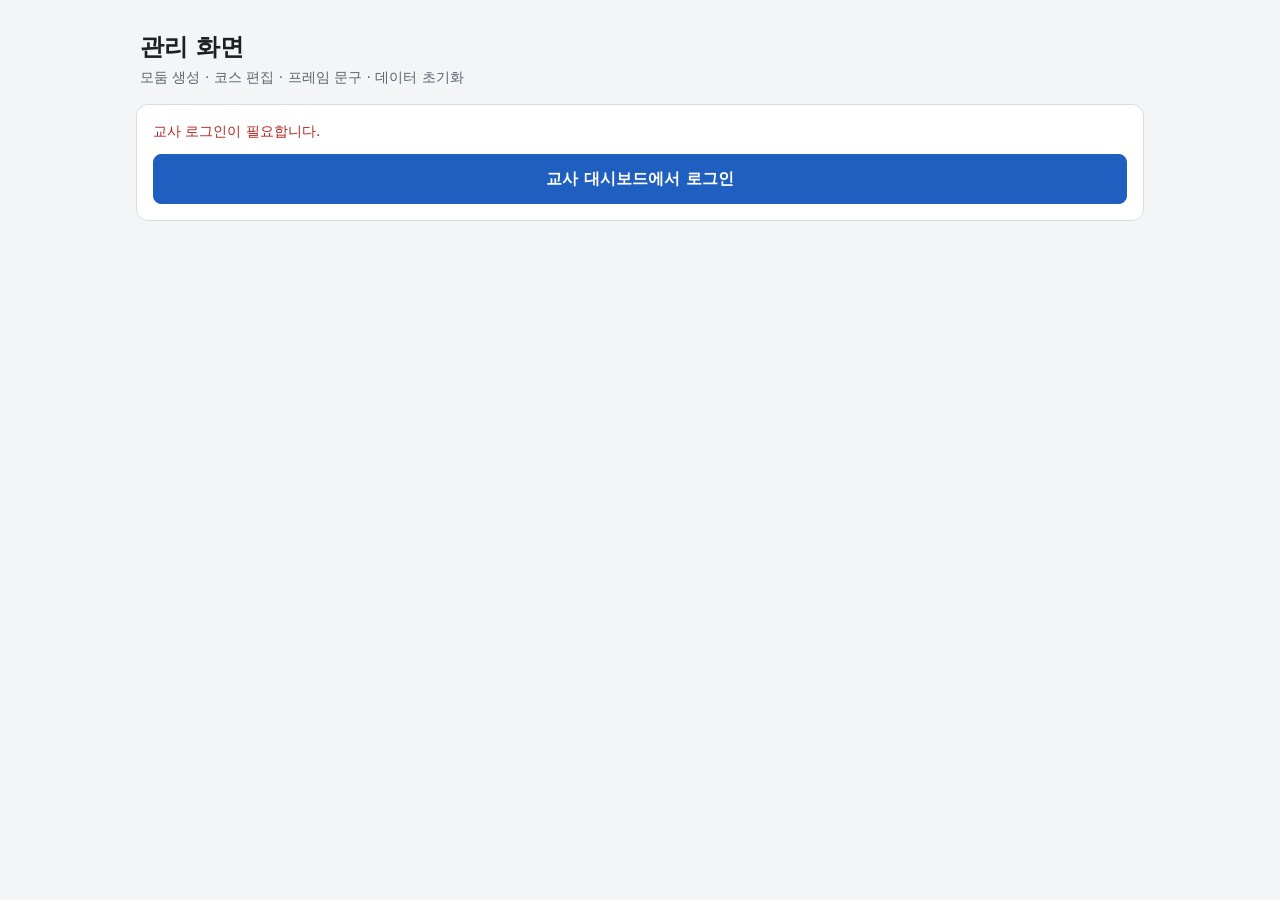
==== admin.html @ 8142c13a "feat: 단국대 현장체험학습 미션·네컷 웹앱 초기 배포" ====
<!DOCTYPE html>
<html lang="ko">
<head>
<meta charset="utf-8">
<meta name="viewport" content="width=device-width, initial-scale=1">
<title>관리 화면 — 단국대 현장체험학습</title>
<link rel="stylesheet" href="css/style.css">
<style>
/* admin.html 전용 스타일. 이 화면은 데스크톱(가로 768px 이상) 전용이다. */
body.page-admin #app { max-width: 1040px; }
.admin-note { background: #eef2f8; border-radius: 8px; padding: 8px 10px; font-size: 13px; }
.pw-table { border-collapse: collapse; width: 100%; font-size: 13px; }
.pw-table th, .pw-table td { border: 1px solid var(--line); padding: 6px 8px; text-align: left; }
.pw-table th { background: #eef2f8; }
.pw-table td.pw { font-family: ui-monospace, "Consolas", monospace; font-weight: 700; letter-spacing: 1px; }
.course-row {
  display: grid;
  grid-template-columns: 68px 1fr 2fr auto;
  gap: 8px;
  align-items: start;
  border: 1px solid var(--line);
  border-radius: 8px;
  padding: 8px;
  margin-bottom: 8px;
}
.course-row .loc-tag { font-size: 12px; color: var(--ink-weak); padding-top: 10px; }
.course-row .row-actions { display: flex; gap: 4px; }
.course-row .row-actions button { width: auto; padding: 8px 10px; }
#print-row button { flex: 0 0 160px; }
.inline-row { display: flex; gap: 8px; flex-wrap: wrap; align-items: flex-end; }
.inline-row .field { flex: 0 0 200px; margin-bottom: 0; }
.inline-row button { width: auto; }
.danger { border-color: var(--fail); background: var(--fail); }
#narrow-note { display: none; }
@media (max-width: 767px) {
  #narrow-note { display: block; }
  .course-row { grid-template-columns: 1fr; }
}
@media print {
  body * { visibility: hidden; }
  #print-area, #print-area * { visibility: visible; }
  #print-area { position: absolute; left: 0; top: 0; width: 100%; }
}
</style>
</head>
<body class="page-admin">
<main id="app">
  <header class="app-header">
    <h1>관리 화면</h1>
    <p class="sub">모둠 생성 · 코스 편집 · 프레임 문구 · 데이터 초기화</p>
  </header>

  <p id="narrow-note" class="error">이 화면은 데스크톱(가로 768px 이상)에서 쓰도록 만들었습니다. 좁은 화면에서는 표가 접힙니다.</p>

  <!-- 교사 세션이 없으면 여기서 멈춘다. 로그인은 교사 대시보드에서 한다. -->
  <section id="admin-guard" class="card" hidden>
    <p class="error">교사 로그인이 필요합니다.</p>
    <a class="link-button" href="teacher.html">교사 대시보드에서 로그인</a>
  </section>

  <div id="admin-main" hidden>
    <section class="card">
      <div class="field">
        <label for="admin-class">반</label>
        <select id="admin-class" name="classId"></select>
      </div>
      <p class="admin-note" id="admin-class-note"></p>
    </section>

    <!-- ── 1. 모둠 일괄 생성 ────────────────────────────────────────────── -->
    <section class="card">
      <h2 class="section-title">1. 모둠 일괄 생성</h2>
      <p class="note">공개(URL 배포) 전에 여기서 모둠 계정을 한 번에 만듭니다. 나중에 만들면 주소를 미리 아는 사람이 먼저 계정을 차지할 수 있습니다.
        비밀번호는 <strong>지금 이 화면에서만</strong> 보입니다. 인쇄하거나 적어 두세요. 서버에는 저장하지 않습니다.</p>
      <div class="inline-row">
        <div class="field">
          <label for="bulk-count">모둠 수 (1번부터)</label>
          <input id="bulk-count" type="number" min="1" max="30" value="6">
        </div>
        <button id="bulk-create-btn" type="button">모둠 일괄 생성</button>
      </div>
      <p id="bulk-error" class="error" role="alert" hidden></p>
      <p id="bulk-msg" class="note" role="status"></p>

      <div id="print-area" hidden>
        <h3 class="section-title" id="print-title">모둠 비밀번호 인쇄표</h3>
        <table class="pw-table" id="password-table">
          <thead><tr><th>반</th><th>모둠</th><th>계정(이메일)</th><th>비밀번호</th></tr></thead>
          <tbody id="password-body"></tbody>
        </table>
      </div>
      <div class="button-row" id="print-row" hidden>
        <button id="print-btn" type="button" class="secondary">인쇄</button>
      </div>
    </section>

    <!-- ── 1-1. 단일 모둠 계정 재발급 ───────────────────────────────────── -->
    <section class="card">
      <h2 class="section-title">1-1. 모둠 계정 재발급 (비밀번호 분실)</h2>
      <p class="note">모둠 <strong>한 개</strong>의 계정만 새 비밀번호로 다시 만듭니다.
        <strong>먼저</strong> Firebase 콘솔 → Authentication → Users 에서 그 모둠 계정을 삭제한 뒤 여기서 번호를 넣고 누르세요.
        <strong>그 모둠의 코스와 진행 기록(완료한 장소)은 지워지지 않습니다.</strong> 사진도 그대로 남습니다.</p>
      <div class="inline-row">
        <div class="field">
          <label for="reissue-no">모둠 번호</label>
          <input id="reissue-no" type="number" min="1" max="30" value="1">
        </div>
        <button id="reissue-btn" type="button" class="secondary">이 모둠만 재발급</button>
      </div>
      <p id="reissue-error" class="error" role="alert" hidden></p>
      <p id="reissue-msg" class="note" role="status"></p>
      <div id="reissue-area" hidden>
        <table class="pw-table" id="reissue-table">
          <thead><tr><th>반</th><th>모둠</th><th>계정(이메일)</th><th>새 비밀번호</th></tr></thead>
          <tbody id="reissue-body"></tbody>
        </table>
      </div>
    </section>

    <!-- ── 2. 코스 편집 ─────────────────────────────────────────────────── -->
    <section class="card">
      <h2 class="section-title">2. 코스(장소·미션) 편집</h2>
      <div class="field">
        <label for="course-group">모둠</label>
        <select id="course-group"></select>
      </div>
      <p id="course-lock-note" class="admin-note"></p>
      <div id="course-list"></div>
      <div class="button-row">
        <button id="loc-add-btn" type="button" class="secondary">장소 추가</button>
        <button id="course-save-btn" type="button">코스 저장</button>
      </div>
      <p id="course-error" class="error" role="alert" hidden></p>
      <p id="course-msg" class="note" role="status"></p>
    </section>

    <!-- ── 3. 프레임 문구 ───────────────────────────────────────────────── -->
    <section class="card">
      <h2 class="section-title">3. 네컷 프레임 문구</h2>
      <div class="field">
        <label for="frame-top">위쪽 문구</label>
        <input id="frame-top" type="text">
      </div>
      <div class="field">
        <label for="frame-bottom">아래쪽 문구</label>
        <input id="frame-bottom" type="text">
      </div>
      <button id="frame-save-btn" type="button">문구 저장</button>
      <p id="frame-msg" class="note" role="status"></p>

      <!-- 미리보기 — 미션 4곳을 완주하지 않고도 프레임·문구를 눈으로 확인한다. -->
      <div class="preview-box">
        <h3 class="sub-title">미리보기</h3>
        <p class="note">예시 사진 4장으로 지금 입력한 문구가 어떻게 나오는지 봅니다. 저장하지 않아도 됩니다.</p>
        <div class="preview-controls">
          <label for="preview-frame">프레임</label>
          <select id="preview-frame"></select>
          <button id="preview-btn" type="button">미리보기 만들기</button>
        </div>
        <p id="preview-msg" class="note" role="status"></p>
        <img id="preview-img" alt="네컷 미리보기" hidden>
      </div>
    </section>

    <!-- ── 4. 데이터 초기화 ─────────────────────────────────────────────── -->
    <section class="card">
      <h2 class="section-title">4. 리허설 데이터 초기화</h2>
      <p class="note">이 반의 사진·완료 기록을 모두 지우고 코스 판(courseRev)을 1 올립니다.
        판이 올라가면 예전 판으로 대기하던 오프라인 쓰기는 거절됩니다. 모둠 계정과 코스는 지워지지 않습니다.</p>
      <button id="reset-btn" type="button" class="secondary">데이터 초기화</button>
      <div id="reset-confirm" class="confirm-box" hidden>
        <p class="error" id="reset-confirm-text"></p>
        <p class="note">되돌릴 수 없습니다. 행사 전날 리허설 데이터를 지울 때만 쓰세요.</p>
        <div class="button-row">
          <button id="reset-cancel" type="button" class="secondary">취소</button>
          <button id="reset-force" type="button" class="danger">알겠습니다. 초기화합니다</button>
        </div>
      </div>
      <p id="reset-progress" class="note" role="status"></p>
      <p id="reset-msg" class="note" role="status"></p>
    </section>

    <section class="card">
      <div class="button-row">
        <a class="link-button" href="teacher.html">교사 대시보드로</a>
      </div>
    </section>
  </div>
</main>

<script type="module">
import { MODE, classLabels } from './js/firebase-config.js';
import { db } from './js/db.js';
import {
  classOptions, setText, el, clear, registerServiceWorker
} from './js/common.js';
import { DEFAULT_FRAME_TEXTS, FRAMES } from './frames/frames.js';
import { composeFourcut } from './js/fourcut.js';

const TEACHER_KEY = 'dku:teacher';

const guard = document.getElementById('admin-guard');
const main = document.getElementById('admin-main');
const classSelect = document.getElementById('admin-class');
const bulkCount = document.getElementById('bulk-count');
const bulkError = document.getElementById('bulk-error');
const bulkMsg = document.getElementById('bulk-msg');
const printArea = document.getElementById('print-area');
const printRow = document.getElementById('print-row');
const passwordBody = document.getElementById('password-body');
const courseGroup = document.getElementById('course-group');
const courseList = document.getElementById('course-list');
const courseLockNote = document.getElementById('course-lock-note');
const courseError = document.getElementById('course-error');
const courseMsg = document.getElementById('course-msg');
const frameTop = document.getElementById('frame-top');
const frameBottom = document.getElementById('frame-bottom');
const frameMsg = document.getElementById('frame-msg');
const resetConfirm = document.getElementById('reset-confirm');
const resetConfirmText = document.getElementById('reset-confirm-text');
const resetProgress = document.getElementById('reset-progress');
const resetMsg = document.getElementById('reset-msg');

registerServiceWorker();

let classId = null;
let rows = [];              // db.onDashboard 계약의 행 목록
let unsubscribe = null;
let editing = null;         // { gid, locked, course: [{locIndex, name, mission}] }

function show(node, text) {
  setText(node, text);
  node.hidden = !text;
}

// Firestore가 돌려주는 영어 원문("Missing or insufficient permissions.")은 원인을 말해 주지 않는다.
// 이 화면에서 쓰기가 막히는 사유는 사실상 셋뿐이므로, 확인 순서를 그대로 문장으로 준다.
// 실측 사례(2026-08-19 설치): 규칙을 값 교체 전에 게시해 allowlist에 꺾쇠가 남아 전부 거부됐다.
function explainWriteError(e, msg) {
  const code = (e && e.code) ? String(e.code) : '';
  const denied = code.indexOf('permission-denied') >= 0
    || /insufficient permissions|Missing or insufficient/i.test(msg || '');
  if (!denied) return msg;
  return '쓰기가 거부되었습니다. Firebase 콘솔 → Firestore Database → 규칙 탭을 열어 ⑴ 규칙이 게시되어 있는지'
    + ' ⑵ teacherEmails()의 이메일이 꺾쇠(< >) 없이 지금 로그인한 교사 계정과 같은지'
    + ' ⑶ projectId()가 실제 프로젝트 ID인지 확인하세요. 고친 뒤 「게시」를 누르고 다시 시도하면 됩니다'
    + ' (안내서_설치와배포 §3-1 · §7). 원문: ' + msg;
}

// ── 반 선택 ───────────────────────────────────────────────────────────────
classOptions().forEach(function (opt) {
  const o = document.createElement('option');
  o.value = opt.id;
  o.textContent = opt.label;
  classSelect.appendChild(o);
});

function subscribe(nextClassId) {
  if (unsubscribe) unsubscribe();
  classId = nextClassId;
  setText(document.getElementById('admin-class-note'),
    (classLabels[classId] || classId) + ' — 모둠 계정 이메일은 반 ID와 모둠 번호로 자동으로 정해집니다. 따로 입력할 것이 없습니다.');
  unsubscribe = db.onDashboard(classId, function (next) {
    rows = next;
    renderGroupSelect();
  });
}

classSelect.addEventListener('change', function () { subscribe(classSelect.value); });

// ── 1. 모둠 일괄 생성 ─────────────────────────────────────────────────────
// 사람이 헷갈리는 글자(l, 1, O, 0)를 뺀 8자리. 서버에는 남지 않는다.
function makePassword() {
  const chars = 'abcdefghjkmnpqrstuvwxyz23456789';
  const buf = new Uint32Array(8);
  crypto.getRandomValues(buf);
  let out = '';
  for (let i = 0; i < 8; i += 1) out += chars[buf[i] % chars.length];
  return out;
}

document.getElementById('bulk-create-btn').addEventListener('click', async function () {
  show(bulkError, '');
  setText(bulkMsg, '');
  const n = Number(bulkCount.value);
  if (!(n >= 1 && n <= 30)) {
    show(bulkError, '모둠 수는 1~30 사이로 넣으세요');
    return;
  }
  clear(passwordBody);
  let created = 0;
  let skipped = 0;
  const failures = [];
  for (let no = 1; no <= n; no += 1) {
    const password = makePassword();
    try {
      // 확정 15′-⑷ 사슬(보조 App · 보상 절차)은 db.admin.createGroup 안에 있다.
      const res = await db.admin.createGroup(classId, no, password, []);
      const tr = document.createElement('tr');
      tr.setAttribute('data-gid', res.gid);
      tr.appendChild(el('td', '', classLabels[classId] || classId));
      tr.appendChild(el('td', '', no + '모둠'));
      tr.appendChild(el('td', '', res.email));
      const pw = el('td', 'pw', password);
      pw.id = 'pw-' + res.gid;
      tr.appendChild(pw);
      passwordBody.appendChild(tr);
      created += 1;
    } catch (e) {
      const msg = e && e.message ? e.message : String(e);
      if (msg.indexOf('이미 있는') >= 0 || (e && e.code === 'auth/email-already-in-use')) {
        skipped += 1;
      } else {
        failures.push(no + '모둠: ' + explainWriteError(e, msg));
      }
    }
  }
  printArea.hidden = created === 0;
  printRow.hidden = created === 0;
  setText(bulkMsg, '새로 만든 모둠 ' + created + '개, 이미 있어 건너뛴 모둠 ' + skipped + '개.'
    + (created ? ' 비밀번호는 지금 인쇄하거나 적어 두세요.' : ''));
  if (failures.length) show(bulkError, failures.join(' / '));
  renderGroupSelect();
});

document.getElementById('print-btn').addEventListener('click', function () { window.print(); });

// ── 1-1. 단일 모둠 재발급 ────────────────────────────────────────────────
// 안내서_당일운영 §5-2가 지시하는 조작(모둠 1개만 다시 발급)에 대응하는 화면이다.
// db.admin.createGroup은 비파괴이므로 기존 코스·완료 기록을 덮어쓰지 않는다.
const reissueNo = document.getElementById('reissue-no');
const reissueError = document.getElementById('reissue-error');
const reissueMsg = document.getElementById('reissue-msg');
const reissueArea = document.getElementById('reissue-area');
const reissueBody = document.getElementById('reissue-body');

document.getElementById('reissue-btn').addEventListener('click', async function () {
  show(reissueError, '');
  setText(reissueMsg, '');
  clear(reissueBody);
  reissueArea.hidden = true;
  const no = Number(reissueNo.value);
  if (!(no >= 1 && no <= 30)) {
    show(reissueError, '모둠 번호는 1~30 사이로 넣으세요');
    return;
  }
  const password = makePassword();
  try {
    const res = await db.admin.createGroup(classId, no, password, []);
    const tr = document.createElement('tr');
    tr.setAttribute('data-gid', res.gid);
    tr.appendChild(el('td', '', classLabels[classId] || classId));
    tr.appendChild(el('td', '', no + '모둠'));
    tr.appendChild(el('td', '', res.email));
    const pw = el('td', 'pw', password);
    pw.id = 'reissue-pw-' + res.gid;
    tr.appendChild(pw);
    reissueBody.appendChild(tr);
    reissueArea.hidden = false;
    setText(reissueMsg, res.reissued
      ? no + '모둠 계정을 다시 발급했습니다. 코스와 완료 기록은 그대로입니다. 새 비밀번호를 적어 그 모둠에만 주세요.'
      : no + '모둠을 새로 만들었습니다. 코스는 아래 「2. 코스 편집」에서 넣으세요.');
    renderGroupSelect();
  } catch (e) {
    const msg = e && e.message ? e.message : String(e);
    const exists = msg.indexOf('이미 있는') >= 0 || (e && e.code === 'auth/email-already-in-use');
    show(reissueError, exists
      ? no + '모둠 계정이 아직 살아 있습니다. Firebase 콘솔 → Authentication → Users 에서 그 계정을 먼저 삭제한 뒤 다시 누르세요'
      : explainWriteError(e, msg));
  }
});

// ── 2. 코스 편집 ──────────────────────────────────────────────────────────
function renderGroupSelect() {
  const keep = courseGroup.value;
  clear(courseGroup);
  rows.forEach(function (r) {
    const o = document.createElement('option');
    o.value = r.gid;
    o.textContent = Number(r.groupNo) + '모둠';
    courseGroup.appendChild(o);
  });
  if (!rows.length) {
    editing = null;
    clear(courseList);
    setText(courseLockNote, '아직 모둠이 없습니다. 위에서 모둠을 먼저 만드세요.');
    return;
  }
  const pick = rows.some(function (r) { return r.gid === keep; }) ? keep : rows[0].gid;
  courseGroup.value = pick;
  if (!editing || editing.gid !== pick) loadCourse(pick);
}

function loadCourse(gid) {
  const row = rows.filter(function (r) { return r.gid === gid; })[0];
  if (!row) return;
  const locked = Object.keys(row.done || {}).length > 0;
  editing = {
    gid: gid,
    locked: locked,
    course: (row.course || []).map(function (loc) {
      return { locIndex: loc.locIndex, name: loc.name, mission: loc.mission };
    })
  };
  renderCourse();
}

courseGroup.addEventListener('change', function () { loadCourse(courseGroup.value); });

function renderCourse() {
  clear(courseList);
  show(courseError, '');
  setText(courseMsg, '');
  if (!editing) return;

  setText(courseLockNote, editing.locked
    ? '이 모둠은 이미 첫 장소를 마쳤습니다. 장소 삭제·순서 변경이 잠겼습니다(장소 번호가 사진 주소이기 때문입니다). 이름·미션 수정과 뒤에 장소 추가는 됩니다.'
    : '아직 완료한 장소가 없습니다. 장소 삭제·순서 변경이 가능합니다. 첫 사진이 올라오면 잠깁니다.');

  editing.course.forEach(function (loc, i) {
    const rowEl = el('div', 'course-row');
    rowEl.setAttribute('data-pos', String(i));

    const tag = el('div', 'loc-tag', '장소 ' + (i + 1));
    tag.id = 'loc-tag-' + i;
    rowEl.appendChild(tag);

    const nameWrap = el('div', 'field');
    const nameLabel = el('label', '', '장소 이름');
    nameLabel.setAttribute('for', 'loc-name-' + i);
    const name = document.createElement('input');
    name.type = 'text';
    name.id = 'loc-name-' + i;
    name.value = loc.name || '';
    name.addEventListener('input', function () { editing.course[i].name = name.value; });
    nameWrap.appendChild(nameLabel);
    nameWrap.appendChild(name);
    rowEl.appendChild(nameWrap);

    const missionWrap = el('div', 'field');
    const missionLabel = el('label', '', '미션 안내문');
    missionLabel.setAttribute('for', 'loc-mission-' + i);
    const mission = document.createElement('textarea');
    mission.id = 'loc-mission-' + i;
    mission.rows = 2;
    mission.value = loc.mission || '';
    mission.addEventListener('input', function () { editing.course[i].mission = mission.value; });
    missionWrap.appendChild(missionLabel);
    missionWrap.appendChild(mission);
    rowEl.appendChild(missionWrap);

    const actions = el('div', 'row-actions');
    const up = el('button', 'secondary', '↑');
    up.type = 'button';
    up.id = 'loc-up-' + i;
    up.disabled = editing.locked || i === 0;
    up.addEventListener('click', function () { move(i, -1); });
    const down = el('button', 'secondary', '↓');
    down.type = 'button';
    down.id = 'loc-down-' + i;
    down.disabled = editing.locked || i === editing.course.length - 1;
    down.addEventListener('click', function () { move(i, 1); });
    const del = el('button', 'secondary', '삭제');
    del.type = 'button';
    del.id = 'loc-del-' + i;
    del.disabled = editing.locked;
    del.addEventListener('click', function () {
      editing.course.splice(i, 1);
      renumber();
      renderCourse();
    });
    actions.appendChild(up);
    actions.appendChild(down);
    actions.appendChild(del);
    rowEl.appendChild(actions);

    courseList.appendChild(rowEl);
  });
}

function move(i, delta) {
  const j = i + delta;
  if (j < 0 || j >= editing.course.length) return;
  const tmp = editing.course[i];
  editing.course[i] = editing.course[j];
  editing.course[j] = tmp;
  renumber();
  renderCourse();
}

// locIndex는 목록에서의 자리와 항상 같다(사진 문서 ID가 locIndex이기 때문).
// 잠긴 뒤에는 자리가 바뀌지 않으므로 이 함수가 기존 번호를 건드리지 않는다.
function renumber() {
  editing.course.forEach(function (loc, i) { loc.locIndex = i; });
}

document.getElementById('loc-add-btn').addEventListener('click', function () {
  if (!editing) return;
  editing.course.push({ locIndex: editing.course.length, name: '', mission: '' });
  renderCourse();
});

document.getElementById('course-save-btn').addEventListener('click', async function () {
  show(courseError, '');
  setText(courseMsg, '');
  if (!editing) return;
  const empty = editing.course.filter(function (loc) { return !String(loc.name || '').trim(); });
  if (empty.length) {
    show(courseError, '이름이 빈 장소가 ' + empty.length + '곳 있습니다. 채우고 저장하세요');
    return;
  }
  renumber();
  try {
    await db.admin.updateCourse(classId, editing.gid, editing.course);
    setText(courseMsg, '코스를 저장했습니다. 장소 ' + editing.course.length + '곳.');
  } catch (e) {
    show(courseError, e && e.message ? e.message : '코스를 저장하지 못했습니다');
  }
});

// ── 3. 프레임 문구 ────────────────────────────────────────────────────────
document.getElementById('frame-save-btn').addEventListener('click', async function () {
  setText(frameMsg, '');
  try {
    await db.admin.setFrameTexts({ top: frameTop.value, bottom: frameBottom.value });
    setText(frameMsg, '문구를 저장했습니다.');
  } catch (e) {
    setText(frameMsg, e && e.message ? e.message : '문구를 저장하지 못했습니다');
  }
});

// ── 3-1. 네컷 미리보기 ────────────────────────────────────────────────────
// 미션 4곳을 완주해야만 결과물을 볼 수 있으면 프레임·문구를 고칠 때마다 코스를 다시 돌아야 한다.
// 예시 사진 4장으로 학생 화면과 같은 합성 코드(fourcut.js)를 태워 눈으로 확인한다.
const previewFrame = document.getElementById('preview-frame');
const previewMsg = document.getElementById('preview-msg');
const previewImg = document.getElementById('preview-img');

FRAMES.forEach(function (f) {
  const o = document.createElement('option');
  o.value = f.id;
  o.textContent = f.name;
  previewFrame.appendChild(o);
});

// 예시 사진 — 셀 비율(4:3)에 맞춘 단색 그러데이션 + 번호. 실제 사진이 아니라 배치 확인용이다.
function samplePhoto(hue, label) {
  const c = document.createElement('canvas');
  c.width = 960; c.height = 720;
  const x = c.getContext('2d');
  const g = x.createLinearGradient(0, 0, c.width, c.height);
  g.addColorStop(0, 'hsl(' + hue + ',55%,62%)');
  g.addColorStop(1, 'hsl(' + ((hue + 35) % 360) + ',55%,42%)');
  x.fillStyle = g; x.fillRect(0, 0, c.width, c.height);
  x.fillStyle = 'rgba(255,255,255,0.92)';
  x.font = 'bold 96px sans-serif';
  x.textAlign = 'center'; x.textBaseline = 'middle';
  x.fillText(label, c.width / 2, c.height / 2);
  return c.toDataURL('image/jpeg', 0.9).split(',')[1];
}

document.getElementById('preview-btn').addEventListener('click', async function () {
  setText(previewMsg, '만드는 중…');
  previewImg.hidden = true;
  try {
    const photos = [0, 95, 200, 300].map(function (hue, i) {
      return {
        locIndex: i,
        full: samplePhoto(hue, '예시 ' + (i + 1)),
        mime: 'image/jpeg',
        title: '예시 장소 ' + (i + 1)
      };
    });
    const texts = {
      top: frameTop.value || DEFAULT_FRAME_TEXTS.top,
      bottom: frameBottom.value || DEFAULT_FRAME_TEXTS.bottom
    };
    const res = await composeFourcut(photos, previewFrame.value, texts, [null, null, null, null], {});
    previewImg.src = res.dataUrl;
    previewImg.hidden = false;
    setText(previewMsg, res.width + ' × ' + res.height + ' — 학생 화면에서 만드는 것과 같은 크기입니다.');
  } catch (e) {
    setText(previewMsg, e && e.message ? e.message : '미리보기를 만들지 못했습니다');
  }
});

// ── 4. 데이터 초기화 (2단계 확인) ────────────────────────────────────────
document.getElementById('reset-btn').addEventListener('click', function () {
  setText(resetMsg, '');
  setText(resetProgress, '');
  setText(resetConfirmText,
    (classLabels[classId] || classId) + '의 사진과 완료 기록을 모두 지웁니다. 정말 하시겠습니까?');
  resetConfirm.hidden = false;
});

document.getElementById('reset-cancel').addEventListener('click', function () {
  resetConfirm.hidden = true;
  setText(resetMsg, '초기화하지 않았습니다.');
});

document.getElementById('reset-force').addEventListener('click', async function () {
  resetConfirm.hidden = true;
  setText(resetMsg, '');
  try {
    const res = await db.admin.resetData(classId, function (text) { setText(resetProgress, text); });
    setText(resetMsg, '초기화 완료. 지운 사진 ' + res.removed + '건, 코스 판(courseRev) ' + res.courseRev + '.');
    if (editing) loadCourse(editing.gid);
  } catch (e) {
    setText(resetMsg, e && e.message ? e.message : '초기화하지 못했습니다');
  }
});

// ── 시작 ──────────────────────────────────────────────────────────────────
(async function start() {
  let saved = null;
  try { saved = JSON.parse(localStorage.getItem(TEACHER_KEY)); } catch (e) { saved = null; }
  if (!saved || !saved.classId) {
    guard.hidden = false;
    return;
  }
  try {
    await db.ensureReady();
  } catch (e) {
    guard.hidden = false;
    return;
  }
  // 서버 모드에서는 Auth persistence(local)가 교사 세션을 되살린다.
  if (MODE === 'firebase') {
    db.session = { classId: saved.classId, gid: null, groupNo: null, email: saved.email };
  }
  main.hidden = false;
  classSelect.value = saved.classId;
  subscribe(saved.classId);
  const texts = await db.getFrameTexts();
  frameTop.value = (texts && texts.top) || DEFAULT_FRAME_TEXTS.top;
  frameBottom.value = (texts && texts.bottom) || DEFAULT_FRAME_TEXTS.bottom;
})();
</script>
</body>
</html>
---- css/style.css ----
/* style.css — 공통 스타일.
   설계지시안 v3.1 §2-6. 뷰포트 320 / 390 / 768 에서 가로 스크롤이 생기지 않아야 한다.
   외부 폰트·외부 CSS를 불러오지 않는다(§5 금지 2). */

:root {
  --bg: #f4f5f7;
  --card: #ffffff;
  --ink: #1c1f24;
  --ink-weak: #5b636e;
  --line: #d9dde3;
  --accent: #1f5fbf;
  --accent-ink: #ffffff;
  --ok: #1c7c4a;
  --wait: #a06a00;
  --fail: #b3261e;
  --lock: #8b929c;
  --radius: 12px;
  --gap: 12px;
}

* { box-sizing: border-box; }

/* hidden 속성은 어떤 display 규칙보다 우선한다 */
[hidden] { display: none !important; }

html, body {
  margin: 0;
  padding: 0;
  max-width: 100%;
  overflow-x: hidden;
}

body {
  background: var(--bg);
  color: var(--ink);
  font-family: system-ui, -apple-system, "Segoe UI", "Malgun Gothic", sans-serif;
  font-size: 16px;
  line-height: 1.5;
  -webkit-text-size-adjust: 100%;
}

#app {
  width: 100%;
  max-width: 560px;
  margin: 0 auto;
  padding: 16px 12px 48px;
}

img, canvas, video { max-width: 100%; height: auto; }

.app-header { padding: 8px 4px 16px; }
.app-header h1 { margin: 0; font-size: 20px; line-height: 1.3; }
.app-header .sub { margin: 4px 0 0; color: var(--ink-weak); font-size: 14px; }

.card {
  background: var(--card);
  border: 1px solid var(--line);
  border-radius: var(--radius);
  padding: 16px;
  margin-bottom: var(--gap);
}

.note {
  color: var(--ink-weak);
  font-size: 13px;
  padding: 8px 4px;
}

.field { margin-bottom: 14px; }
.field label {
  display: block;
  font-size: 14px;
  font-weight: 600;
  margin-bottom: 6px;
}

input, select, button, textarea {
  font: inherit;
  width: 100%;
  max-width: 100%;
}

input, select, textarea {
  padding: 10px 12px;
  border: 1px solid var(--line);
  border-radius: 8px;
  background: #fff;
  color: var(--ink);
}

button {
  padding: 12px 14px;
  border: 1px solid var(--accent);
  border-radius: 8px;
  background: var(--accent);
  color: var(--accent-ink);
  font-weight: 600;
  cursor: pointer;
}

button.secondary {
  background: #fff;
  color: var(--accent);
}

button:disabled {
  opacity: 0.5;
  cursor: not-allowed;
}

.error {
  color: var(--fail);
  font-size: 14px;
  margin: 0 0 12px;
  word-break: keep-all;
}

/* 오프라인 보호 꺼짐 상시 배너 — 오류 화면이 아니라 화면 맨 위에 계속 남는 알림이다. */
.offline-warning {
  border: 1px solid var(--fail);
  border-radius: 8px;
  padding: 10px 12px;
  margin: 0 0 12px;
  line-height: 1.5;
}

/* 상태 배지 4종 — 문구는 common.js의 STATUS_TEXT가 단일 원천이다(확정 22). */
.badge {
  display: inline-block;
  padding: 2px 8px;
  border-radius: 999px;
  font-size: 12px;
  font-weight: 700;
  white-space: nowrap;
}
.badge-synced { background: #e3f3ea; color: var(--ok); }
.badge-queued { background: #fbf0d9; color: var(--wait); }
.badge-error  { background: #fdeae8; color: var(--fail); }
.badge-locked { background: #eef0f3; color: var(--lock); }
.badge-current { background: #e6eefa; color: var(--accent); }

/* 초기화 실패 화면 (§2-8) */
.init-error {
  background: var(--card);
  border: 1px solid var(--fail);
  border-radius: var(--radius);
  padding: 16px;
}
.init-error h2 { margin: 0 0 8px; font-size: 18px; }
.init-error p { margin: 0 0 8px; font-size: 14px; word-break: keep-all; }
.init-error-detail { color: var(--ink-weak); font-size: 12px; }
.init-error-warn { color: var(--wait); font-size: 13px; }
.init-error-actions { display: flex; gap: 8px; flex-wrap: wrap; }
.init-error-actions button { width: auto; flex: 1 1 140px; }

/* ── 미션 화면 ─────────────────────────────────────────────────────────── */
.loc-list {
  list-style: none;
  margin: 0 0 var(--gap);
  padding: 0;
}

.loc-card {
  background: var(--card);
  border: 1px solid var(--line);
  border-radius: var(--radius);
  padding: 14px;
  margin-bottom: var(--gap);
}
.loc-card.loc-current { border-color: var(--accent); }
.loc-card.loc-error { border-color: var(--fail); }
.loc-card.loc-locked { opacity: 0.72; }

.loc-head {
  display: flex;
  align-items: center;
  justify-content: space-between;
  gap: 8px;
  margin-bottom: 8px;
}
.loc-name { font-weight: 700; word-break: keep-all; }

.loc-mission {
  margin: 0 0 10px;
  font-size: 14px;
  color: var(--ink-weak);
  word-break: keep-all;
}
.locked-text { color: var(--lock); }

.fixed-note {
  margin: 0 0 10px;
  padding: 8px 10px;
  background: #eef2f8;
  border-radius: 8px;
  font-size: 13px;
  font-weight: 600;
}

.loc-thumb {
  display: block;
  width: 100%;
  max-width: 240px;
  border-radius: 8px;
  margin-bottom: 10px;
}

.loc-file { margin-bottom: 8px; }
.loc-hint, .loc-status { margin: 0 0 8px; padding: 0; font-size: 13px; }
.loc-status { color: var(--ink-weak); min-height: 1em; }

.offline-note {
  background: #fbf0d9;
  color: var(--wait);
  border-radius: 8px;
  padding: 8px 10px;
}

.section-title { margin: 0 0 8px; font-size: 16px; }

.button-row { display: flex; gap: 8px; flex-wrap: wrap; }
.button-row button { width: auto; flex: 1 1 140px; }

.confirm-box {
  margin-top: 12px;
  padding: 12px;
  border: 1px solid var(--fail);
  border-radius: 8px;
}

.link-button {
  display: block;
  text-align: center;
  padding: 12px 14px;
  border: 1px solid var(--accent);
  border-radius: 8px;
  background: var(--accent);
  color: var(--accent-ink);
  font-weight: 600;
  text-decoration: none;
}
.link-button.disabled {
  background: #fff;
  color: var(--lock);
  border-color: var(--line);
  pointer-events: none;
}

/* ── 네컷 화면 ─────────────────────────────────────────────────────────── */
.pick-grid {
  display: grid;
  grid-template-columns: repeat(auto-fill, minmax(120px, 1fr));
  gap: 10px;
  list-style: none;
  margin: 0 0 12px;
  padding: 0;
}
.pick-item {
  border: 2px solid var(--line);
  border-radius: 10px;
  padding: 6px;
  background: var(--card);
  cursor: pointer;
}
.pick-item.selected { border-color: var(--accent); background: #eef2fb; }
.pick-item.disabled { opacity: 0.45; cursor: not-allowed; }
.pick-item img { display: block; width: 100%; border-radius: 6px; }
.pick-item .pick-label { font-size: 12px; margin-top: 4px; word-break: keep-all; }
.pick-item .pick-order {
  display: inline-block;
  min-width: 20px;
  text-align: center;
  font-size: 12px;
  font-weight: 700;
  color: var(--accent);
}

#fourcut-preview {
  display: block;
  width: 100%;
  max-width: 240px;
  margin: 0 auto 12px;
  border: 1px solid var(--line);
  border-radius: 8px;
}

.frame-row { display: flex; gap: 8px; flex-wrap: wrap; margin-bottom: 12px; }
.frame-row button { width: auto; flex: 1 1 140px; }
.frame-row button[aria-pressed="true"] { outline: 2px solid var(--accent); }

@media (min-width: 768px) {
  #app { padding: 24px 16px 64px; }
  .app-header h1 { font-size: 24px; }
}
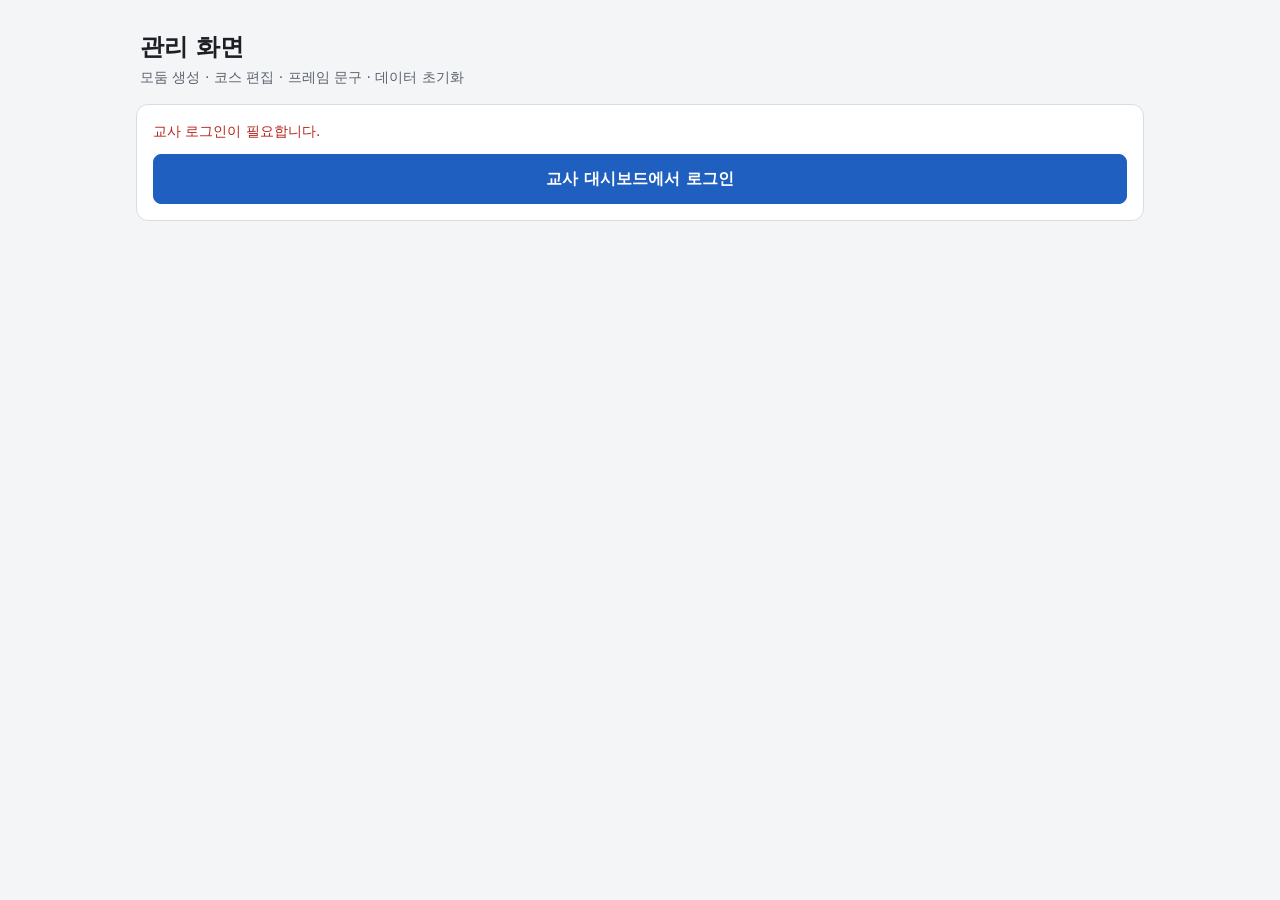
==== commit 4f13c9eb: "feat: 코스 복사 · 프레임 이미지 업로드 구조 · 대시보드 전송 시각" ====
--- a/admin.html
+++ b/admin.html
@@ -125,6 +125,24 @@
         <select id="course-group"></select>
       </div>
       <p id="course-lock-note" class="admin-note"></p>
+
+      <!-- 다른 모둠 코스 가져오기 (v3.3 확정 26) — 화면만 채운다. 서버에는 「코스 저장」이 쓴다. -->
+      <div class="copy-row">
+        <label for="course-copy-from">다른 모둠 코스 가져오기</label>
+        <select id="course-copy-from"></select>
+        <button id="course-copy-btn" type="button" class="secondary">가져오기</button>
+      </div>
+      <p class="admin-note">고른 모둠의 장소·미션을 이 화면으로 복사합니다. 아직 저장되지 않으므로,
+        필요한 곳을 고친 뒤 아래 「코스 저장」을 눌러야 반영됩니다.</p>
+      <div id="course-copy-confirm" class="confirm-box" hidden>
+        <p class="error" id="course-copy-text"></p>
+        <div class="button-row">
+          <button id="course-copy-cancel" type="button" class="secondary">취소</button>
+          <button id="course-copy-ok" type="button">덮어씁니다</button>
+        </div>
+      </div>
+      <p id="course-copy-msg" class="note" role="status"></p>
+
       <div id="course-list"></div>
       <div class="button-row">
         <button id="loc-add-btn" type="button" class="secondary">장소 추가</button>
@@ -147,6 +165,45 @@
       </div>
       <button id="frame-save-btn" type="button">문구 저장</button>
       <p id="frame-msg" class="note" role="status"></p>
+
+      <!-- ── 3-2. 프레임 이미지 (v3.3 확정 27·28·29) ───────────────────── -->
+      <div class="preview-box">
+        <h3 class="sub-title">프레임 이미지</h3>
+        <p class="note">캠퍼스 사진이나 만들어 둔 프레임 PNG를 올려 네컷에 씁니다.
+          <strong>배경 사진</strong>은 사진 칸 <em>아래</em>에 깔리고, <strong>덮는 프레임</strong>은 칸 <em>위</em>에 겹칩니다.
+          덮는 프레임은 사진이 보일 자리가 투명하게 뚫린 PNG여야 합니다.
+          파일을 고르면 바로 올라갑니다.</p>
+        <div class="field">
+          <label for="asset-frame">어느 프레임에 넣을까요</label>
+          <select id="asset-frame"></select>
+        </div>
+        <div class="field">
+          <label for="asset-layout">칸 배치</label>
+          <select id="asset-layout"></select>
+        </div>
+        <label class="check-row">
+          <input id="asset-hide-texts" type="checkbox">
+          이미지에 문구가 이미 그려져 있어, 글자를 따로 그리지 않음
+        </label>
+        <div class="button-row">
+          <button id="asset-options-save" type="button" class="secondary">배치·문구 설정 저장</button>
+        </div>
+        <div class="field">
+          <label for="asset-bg-file">배경 사진 올리기 (JPEG로 저장됩니다)</label>
+          <input id="asset-bg-file" type="file" accept="image/*">
+        </div>
+        <div class="field">
+          <label for="asset-overlay-file">덮는 프레임 올리기 (투명 PNG만)</label>
+          <input id="asset-overlay-file" type="file" accept="image/png">
+        </div>
+        <div class="button-row">
+          <button id="asset-bg-clear" type="button" class="secondary">배경 지우기</button>
+          <button id="asset-overlay-clear" type="button" class="secondary">덮는 프레임 지우기</button>
+        </div>
+        <p id="asset-state" class="admin-note"></p>
+        <p id="asset-error" class="error" role="alert" hidden></p>
+        <p id="asset-msg" class="note" role="status"></p>
+      </div>
 
       <!-- 미리보기 — 미션 4곳을 완주하지 않고도 프레임·문구를 눈으로 확인한다. -->
       <div class="preview-box">
@@ -194,8 +251,11 @@
 import {
   classOptions, setText, el, clear, registerServiceWorker
 } from './js/common.js';
-import { DEFAULT_FRAME_TEXTS, FRAMES } from './frames/frames.js';
+import {
+  DEFAULT_FRAME_TEXTS, FRAMES, LAYOUTS, frameById, frameLayoutOf, layoutById
+} from './frames/frames.js';
 import { composeFourcut } from './js/fourcut.js';
+import { compressFrameAsset } from './js/compress.js';
 
 const TEACHER_KEY = 'dku:teacher';
 
@@ -227,6 +287,7 @@
 let rows = [];              // db.onDashboard 계약의 행 목록
 let unsubscribe = null;
 let editing = null;         // { gid, locked, course: [{locIndex, name, mission}] }
+let frameMeta = {};         // frameId → {layoutId, hideTexts, background, overlay}
 
 function show(node, text) {
   setText(node, text);
@@ -263,6 +324,7 @@
   unsubscribe = db.onDashboard(classId, function (next) {
     rows = next;
     renderGroupSelect();
+    renderCopySources();
   });
 }
 
@@ -403,9 +465,79 @@
     })
   };
   renderCourse();
+  renderCopySources();
 }
 
 courseGroup.addEventListener('change', function () { loadCourse(courseGroup.value); });
+
+// ── 2-1. 다른 모둠 코스 가져오기 (v3.3 확정 26) ───────────────────────────
+// 서버에 쓰지 않는다. 편집 중인 배열만 채우고, 저장은 기존 「코스 저장」이 단독으로 한다.
+// 그래서 updateCourse의 잠금 규칙(순서·삭제 금지)을 우회할 길이 생기지 않는다.
+const copyFrom = document.getElementById('course-copy-from');
+const copyMsg = document.getElementById('course-copy-msg');
+const copyConfirm = document.getElementById('course-copy-confirm');
+const copyConfirmText = document.getElementById('course-copy-text');
+const copyBtn = document.getElementById('course-copy-btn');
+
+// 복사 원본 목록 — 지금 편집 중인 모둠과, 코스가 빈 모둠은 뺀다(가져와도 얻을 것이 없다).
+function renderCopySources() {
+  const keep = copyFrom.value;
+  clear(copyFrom);
+  const sources = rows.filter(function (r) {
+    return (!editing || r.gid !== editing.gid) && (r.course || []).length > 0;
+  });
+  sources.forEach(function (r) {
+    const o = document.createElement('option');
+    o.value = r.gid;
+    o.textContent = Number(r.groupNo) + '모둠 (장소 ' + (r.course || []).length + '곳)';
+    copyFrom.appendChild(o);
+  });
+  if (sources.some(function (r) { return r.gid === keep; })) copyFrom.value = keep;
+
+  // 잠긴 모둠에는 복사를 막는다(§5 금지 21). locIndex가 사진 문서 주소라
+  // 순서가 바뀌면 이미 올라온 사진과 장소가 어긋난다.
+  const locked = !!(editing && editing.locked);
+  const none = sources.length === 0;
+  copyBtn.disabled = locked || none;
+  copyFrom.disabled = locked || none;
+  if (locked) {
+    setText(copyMsg, '이 모둠은 이미 사진이 올라와 장소 순서가 잠겼습니다. 코스를 통째로 가져올 수 없습니다.');
+  } else if (none) {
+    setText(copyMsg, '가져올 수 있는 다른 모둠의 코스가 아직 없습니다.');
+  } else {
+    setText(copyMsg, '');
+  }
+}
+
+copyBtn.addEventListener('click', function () {
+  if (!editing || editing.locked) return;
+  const src = rows.filter(function (r) { return r.gid === copyFrom.value; })[0];
+  if (!src) return;
+  const has = editing.course.length;
+  setText(copyConfirmText,
+    Number(src.groupNo) + '모둠의 장소 ' + (src.course || []).length + '곳을 가져옵니다. ' +
+    (has ? '지금 화면에 있는 장소 ' + has + '곳은 사라집니다(아직 저장 전이라면 되돌릴 수 없습니다).' : ''));
+  copyConfirm.hidden = false;
+});
+
+document.getElementById('course-copy-cancel').addEventListener('click', function () {
+  copyConfirm.hidden = true;
+  setText(copyMsg, '가져오지 않았습니다.');
+});
+
+document.getElementById('course-copy-ok').addEventListener('click', function () {
+  copyConfirm.hidden = true;
+  if (!editing || editing.locked) return;
+  const src = rows.filter(function (r) { return r.gid === copyFrom.value; })[0];
+  if (!src) return;
+  // 값만 복사한다 — 원본 배열·객체를 그대로 물면 한쪽 편집이 다른 쪽을 바꾼다.
+  editing.course = (src.course || []).map(function (loc, i) {
+    return { locIndex: i, name: loc.name || '', mission: loc.mission || '' };
+  });
+  renderCourse();
+  setText(copyMsg, Number(src.groupNo) + '모둠의 코스 ' + editing.course.length +
+    '곳을 가져왔습니다. 아직 저장되지 않았습니다 — 확인한 뒤 「코스 저장」을 누르세요.');
+});
 
 function renderCourse() {
   clear(courseList);
@@ -529,6 +661,147 @@
   }
 });
 
+// ── 3-2. 프레임 이미지 (v3.3 확정 27·28·29) ──────────────────────────────
+// 규칙 파일은 건드리지 않는다 — 기존 config/{doc}가 「읽기=인증자, 쓰기=교사」다(§5 금지 20).
+const assetFrame = document.getElementById('asset-frame');
+const assetLayout = document.getElementById('asset-layout');
+const assetHideTexts = document.getElementById('asset-hide-texts');
+const assetMsg = document.getElementById('asset-msg');
+const assetError = document.getElementById('asset-error');
+const assetState = document.getElementById('asset-state');
+
+FRAMES.forEach(function (f) {
+  const o = document.createElement('option');
+  o.value = f.id;
+  o.textContent = f.name;
+  assetFrame.appendChild(o);
+});
+LAYOUTS.forEach(function (l) {
+  const o = document.createElement('option');
+  o.value = l.id;
+  o.textContent = l.name;
+  assetLayout.appendChild(o);
+});
+
+function optionsOf(frameId) {
+  const e = frameMeta[frameId] || {};
+  return { layoutId: e.layoutId || null, hideTexts: e.hideTexts === true };
+}
+
+// 업로드 이미지를 맞출 캔버스 크기.
+// **화면에서 고르는 중인 좌표판**을 기준으로 삼는다 — 저장된 값을 쓰면, 배치를 바꾸고
+// 이미지를 올린 뒤 저장하는 순서에서 이미지 크기와 실제 캔버스가 어긋난다.
+function assetTargetSize() {
+  if (assetLayout.value) return layoutById(assetLayout.value);
+  return frameLayoutOf(frameById(assetFrame.value), optionsOf(assetFrame.value));
+}
+
+function describeAsset(entry, kind) {
+  const a = entry && entry[kind];
+  if (!a) return '없음';
+  const kb = a.bytes ? Math.round(a.bytes / 1024) + ' KB' : '크기 미상';
+  const px = (a.width && a.height) ? a.width + '×' + a.height + ' · ' : '';
+  return px + kb;
+}
+
+// @param {boolean} syncSelect 저장된 값을 선택 칸에 다시 채울지. 프레임을 바꾸거나
+//        저장을 마친 직후에만 true다. 사용자가 고르는 중에는 false여야 한다.
+function renderAssetState(syncSelect) {
+  const id = assetFrame.value;
+  const entry = frameMeta[id] || {};
+  if (syncSelect !== false) {
+    assetLayout.value = frameLayoutOf(frameById(id), optionsOf(id)).id;
+    assetHideTexts.checked = entry.hideTexts === true;
+  }
+  const layout = assetTargetSize();
+  setText(assetState,
+    '지금 상태 — 배경: ' + describeAsset(entry, 'background') +
+    ' / 덮는 프레임: ' + describeAsset(entry, 'overlay') +
+    ' / 캔버스 ' + layout.width + '×' + layout.height + ' · 칸 ' + layout.cells.length + '개' +
+    (layout.id === frameLayoutOf(frameById(id), optionsOf(id)).id
+      ? ''
+      : ' — 이 배치는 아직 저장 전입니다. 「배치·문구 설정 저장」을 누르세요'));
+}
+
+async function reloadFrameMeta() {
+  try {
+    frameMeta = (await db.getFrameAssetMeta()) || {};
+  } catch (e) {
+    frameMeta = {};
+  }
+  renderAssetState();
+}
+
+assetFrame.addEventListener('change', function () {
+  renderAssetState();
+  // 미리보기 선택도 따라오게 해 둔다 — 방금 손댄 프레임을 그대로 확인하게 된다.
+  const pf = document.getElementById('preview-frame');
+  if (pf) pf.value = assetFrame.value;
+});
+assetLayout.addEventListener('change', function () { renderAssetState(false); });
+
+document.getElementById('asset-options-save').addEventListener('click', async function () {
+  show(assetError, '');
+  setText(assetMsg, '저장하는 중…');
+  try {
+    await db.admin.setFrameOptions(assetFrame.value, {
+      layoutId: assetLayout.value,
+      hideTexts: assetHideTexts.checked
+    });
+    await reloadFrameMeta();
+    setText(assetMsg, '배치·문구 설정을 저장했습니다.');
+  } catch (e) {
+    setText(assetMsg, '');
+    show(assetError, explainWriteError(e, e && e.message ? e.message : '설정을 저장하지 못했습니다'));
+  }
+});
+
+// 파일을 고르면 바로 압축·업로드한다. 좌표판 크기로 맞추므로 원본이 커도 된다.
+async function uploadAsset(kind, input) {
+  const file = input.files && input.files[0];
+  if (!file) return;
+  show(assetError, '');
+  try {
+    const layout = assetTargetSize();
+    const out = await compressFrameAsset(file, kind, layout.width, layout.height, function (t) {
+      setText(assetMsg, t);
+    });
+    setText(assetMsg, '올리는 중…');
+    await db.admin.setFrameAsset(assetFrame.value, kind, out);
+    await reloadFrameMeta();
+    setText(assetMsg, (kind === 'overlay' ? '덮는 프레임' : '배경 사진') + '을 올렸습니다 — ' +
+      out.width + '×' + out.height + ' · ' + Math.round(out.bytes / 1024) + ' KB. ' +
+      '아래 「미리보기 만들기」로 확인하세요.');
+  } catch (e) {
+    setText(assetMsg, '');
+    show(assetError, explainWriteError(e, e && e.message ? e.message : '이미지를 올리지 못했습니다'));
+  } finally {
+    input.value = '';   // 같은 파일을 다시 고를 수 있게 비운다
+  }
+}
+
+document.getElementById('asset-bg-file').addEventListener('change', function () {
+  uploadAsset('background', this);
+});
+document.getElementById('asset-overlay-file').addEventListener('change', function () {
+  uploadAsset('overlay', this);
+});
+
+async function clearAsset(kind) {
+  show(assetError, '');
+  setText(assetMsg, '지우는 중…');
+  try {
+    await db.admin.clearFrameAsset(assetFrame.value, kind);
+    await reloadFrameMeta();
+    setText(assetMsg, (kind === 'overlay' ? '덮는 프레임' : '배경 사진') + '을 지웠습니다.');
+  } catch (e) {
+    setText(assetMsg, '');
+    show(assetError, explainWriteError(e, e && e.message ? e.message : '이미지를 지우지 못했습니다'));
+  }
+}
+document.getElementById('asset-bg-clear').addEventListener('click', function () { clearAsset('background'); });
+document.getElementById('asset-overlay-clear').addEventListener('click', function () { clearAsset('overlay'); });
+
 // ── 3-1. 네컷 미리보기 ────────────────────────────────────────────────────
 // 미션 4곳을 완주해야만 결과물을 볼 수 있으면 프레임·문구를 고칠 때마다 코스를 다시 돌아야 한다.
 // 예시 사진 4장으로 학생 화면과 같은 합성 코드(fourcut.js)를 태워 눈으로 확인한다.
@@ -575,10 +848,20 @@
       top: frameTop.value || DEFAULT_FRAME_TEXTS.top,
       bottom: frameBottom.value || DEFAULT_FRAME_TEXTS.bottom
     };
-    const res = await composeFourcut(photos, previewFrame.value, texts, [null, null, null, null], {});
+    // 학생 화면과 **같은 입력**으로 합성한다 — 올린 이미지·좌표판·문구 숨김까지 포함(확정 29-⑸).
+    const opts = optionsOf(previewFrame.value);
+    try {
+      opts.assets = (await db.getFrameAssetImages(previewFrame.value)) || {};
+    } catch (e) {
+      opts.assets = {};
+    }
+    const res = await composeFourcut(photos, previewFrame.value, texts, [null, null, null, null], opts);
     previewImg.src = res.dataUrl;
     previewImg.hidden = false;
-    setText(previewMsg, res.width + ' × ' + res.height + ' — 학생 화면에서 만드는 것과 같은 크기입니다.');
+    const used = (res.assetsUsed || []).length
+      ? ' · 올린 이미지 ' + res.assetsUsed.map(function (k) { return k === 'overlay' ? '덮는 프레임' : '배경'; }).join('·') + ' 적용'
+      : ' · 올린 이미지 없음(색 프레임)';
+    setText(previewMsg, res.width + ' × ' + res.height + ' — 학생 화면에서 만드는 것과 같은 크기입니다.' + used);
   } catch (e) {
     setText(previewMsg, e && e.message ? e.message : '미리보기를 만들지 못했습니다');
   }
@@ -634,6 +917,7 @@
   const texts = await db.getFrameTexts();
   frameTop.value = (texts && texts.top) || DEFAULT_FRAME_TEXTS.top;
   frameBottom.value = (texts && texts.bottom) || DEFAULT_FRAME_TEXTS.bottom;
+  await reloadFrameMeta();
 })();
 </script>
 </body>
--- a/css/style.css
+++ b/css/style.css
@@ -292,3 +292,29 @@
   #app { padding: 24px 16px 64px; }
   .app-header h1 { font-size: 24px; }
 }
+
+/* 대시보드 칸의 전송 시각 (v3.3 확정 30) */
+.cell-time {
+  display: block;
+  margin-top: 2px;
+  font-size: 0.72rem;
+  color: #555;
+}
+
+/* 코스 복사 줄 · 프레임 이미지 설정 (v3.3 확정 26·27) */
+.copy-row {
+  display: flex;
+  flex-wrap: wrap;
+  align-items: center;
+  gap: 8px;
+  margin: 10px 0 4px;
+}
+.copy-row label { flex: 0 0 auto; font-weight: 600; }
+.copy-row select { flex: 1 1 12em; min-width: 0; }
+.check-row {
+  display: flex;
+  align-items: center;
+  gap: 8px;
+  margin: 8px 0;
+}
+.check-row input[type="checkbox"] { flex: 0 0 auto; width: auto; }
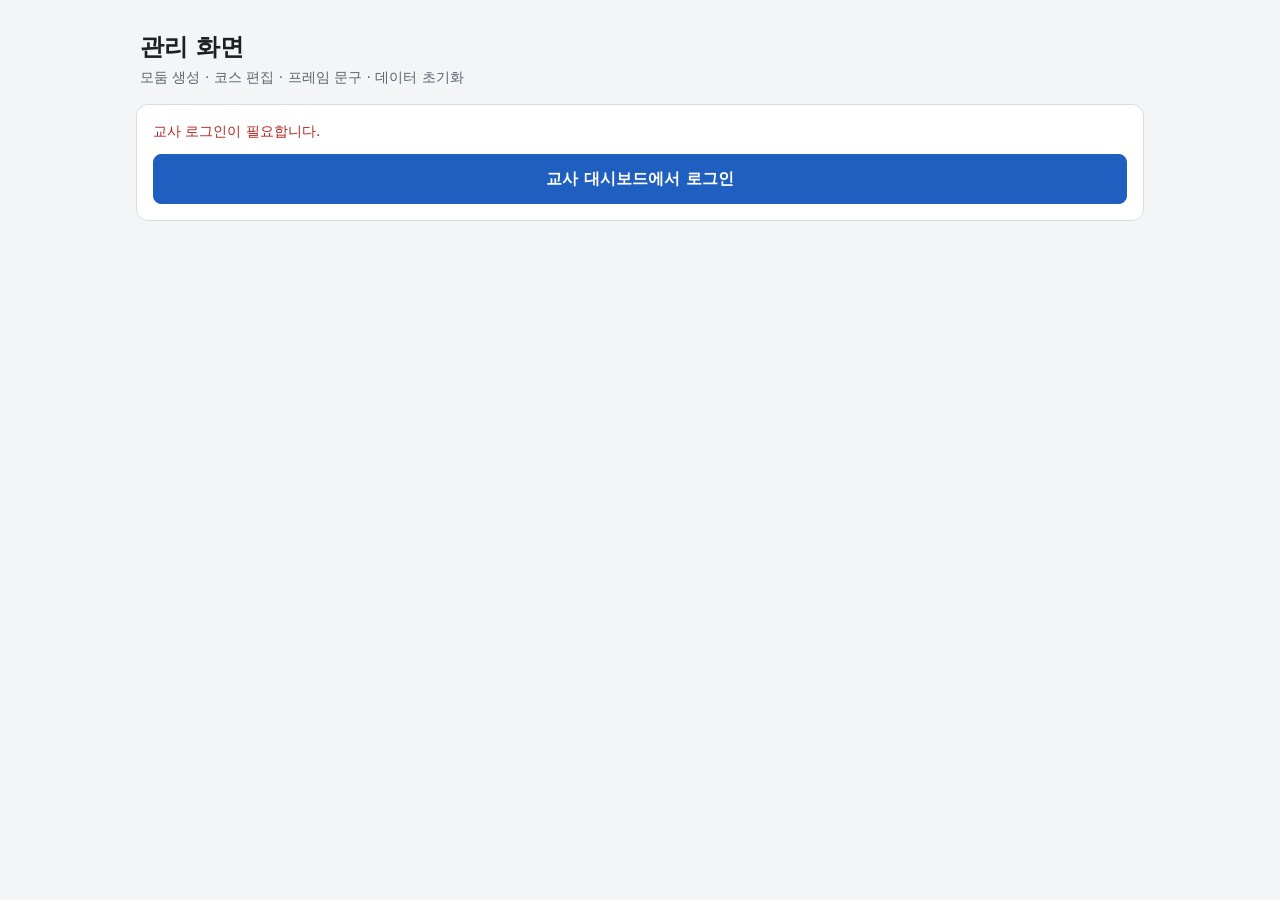
==== commit 840760c4: "feat: 여행로그 지도 화면 — 학생 지도·교사 동선·관리 위치 찍기 - 학생: mission.html 지도 기본 뷰(목록 전환 유지), 핀 탭 시트는 참조 전용   (기존 업로" ====
--- a/admin.html
+++ b/admin.html
@@ -26,6 +26,18 @@
 .course-row .loc-tag { font-size: 12px; color: var(--ink-weak); padding-top: 10px; }
 .course-row .row-actions { display: flex; gap: 4px; }
 .course-row .row-actions button { width: auto; padding: 8px 10px; }
+/* 좌표 지정 줄 — 기존 4칸 배치를 건드리지 않도록 한 줄을 통째로 차지한다. */
+.course-row .course-spot {
+  grid-column: 1 / -1;
+  display: flex;
+  flex-wrap: wrap;
+  gap: 6px;
+  align-items: center;
+  border-top: 1px dashed var(--line);
+  padding-top: 8px;
+}
+.course-row .course-spot button { width: auto; padding: 6px 10px; font-size: 13px; }
+.course-row .course-spot .spot-state { margin: 0; flex: 1 1 12em; min-width: 0; }
 #print-row button { flex: 0 0 160px; }
 .inline-row { display: flex; gap: 8px; flex-wrap: wrap; align-items: flex-end; }
 .inline-row .field { flex: 0 0 200px; margin-bottom: 0; }
@@ -150,6 +162,20 @@
       </div>
       <p id="course-error" class="error" role="alert" hidden></p>
       <p id="course-msg" class="note" role="status"></p>
+
+      <!-- ── 2-2. 지도에서 위치 찍기 (v3.4 §3-C) ────────────────────────
+           좌표는 코스 문서가 아니라 config/mapSpots 문서에 저장한다 —
+           「코스 저장」과 독립된 쓰기이며 규칙 파일은 건드리지 않는다(§5 금지 25). -->
+      <div id="map-pick-box" class="map-card" hidden>
+        <h3 class="sub-title" id="map-pick-title">지도에서 위치 찍기</h3>
+        <p class="admin-note" id="map-pick-guide"></p>
+        <div id="admin-map"></div>
+        <div class="button-row">
+          <button id="map-pick-done" type="button" class="secondary">지정 끝내기</button>
+        </div>
+        <p id="map-pick-error" class="error" role="alert" hidden></p>
+        <p id="map-pick-msg" class="note" role="status"></p>
+      </div>
     </section>
 
     <!-- ── 3. 프레임 문구 ───────────────────────────────────────────────── -->
@@ -247,10 +273,12 @@
 
 <script type="module">
 import { MODE, classLabels } from './js/firebase-config.js';
-import { db } from './js/db.js';
+import { db, isCourseLocked } from './js/db.js';
 import {
-  classOptions, setText, el, clear, registerServiceWorker
+  classOptions, setText, el, clear, registerServiceWorker, makeSpotId, groupColor
 } from './js/common.js';
+import { createMapView } from './js/map-view.js';
+import { isFractionPoint } from './map/map-config.js';
 import {
   DEFAULT_FRAME_TEXTS, FRAMES, LAYOUTS, frameById, frameLayoutOf, layoutById
 } from './frames/frames.js';
@@ -286,8 +314,20 @@
 let classId = null;
 let rows = [];              // db.onDashboard 계약의 행 목록
 let unsubscribe = null;
-let editing = null;         // { gid, locked, course: [{locIndex, name, mission}] }
+let editing = null;         // { gid, locked, course: [{locIndex, name, mission, spotId}], savedIds }
 let frameMeta = {};         // frameId → {layoutId, hideTexts, background, overlay}
+
+// ── 지도 위치 찍기 (§3-C · §3-B 캐시 계약) ────────────────────────────────
+// mapSpots는 화면 초기화 1곳에서만 읽고 페이지 수명 동안 여기 머문다(§5 금지 35).
+// 좌표를 찍으면 서버에 쓰고 이 사본도 함께 고친다 — 다시 읽지 않는다.
+let mapSpots = { byId: {} };
+let adminMap = null;
+let pickingPos = null;      // 지금 좌표를 찍는 중인 코스 항목의 자리(0-based). null이면 지정 모드가 아니다
+const mapPickBox = document.getElementById('map-pick-box');
+const mapPickTitle = document.getElementById('map-pick-title');
+const mapPickGuide = document.getElementById('map-pick-guide');
+const mapPickMsg = document.getElementById('map-pick-msg');
+const mapPickError = document.getElementById('map-pick-error');
 
 function show(node, text) {
   setText(node, text);
@@ -456,14 +496,26 @@
 function loadCourse(gid) {
   const row = rows.filter(function (r) { return r.gid === gid; })[0];
   if (!row) return;
-  const locked = Object.keys(row.done || {}).length > 0;
+  // 잠금 판정은 db.js의 단일 함수 하나만 쓴다 — admin UI·MockDB·FirebaseDB가 같은 기준이다(§3-C).
+  const locked = isCourseLocked(row.done);
+  // **spotId를 반드시 그대로 들고 온다.** 여기서 떨어뜨리면 저장할 때 새 id가 생겨
+  // 이미 찍어 둔 좌표가 통째로 고아가 된다(§3-C ⑵ · §5 금지 34).
+  const saved = new Set();
   editing = {
     gid: gid,
     locked: locked,
     course: (row.course || []).map(function (loc) {
-      return { locIndex: loc.locIndex, name: loc.name, mission: loc.mission };
-    })
+      if (loc.spotId) saved.add(loc.spotId);
+      return {
+        locIndex: loc.locIndex, name: loc.name, mission: loc.mission,
+        spotId: loc.spotId || null
+      };
+    }),
+    // 서버에 실제로 저장된 spotId 집합. 「위치 찍기」는 이 안에 있는 항목에서만 활성이다
+    // (저장 전 임시 id에 좌표를 찍으면 고아 좌표가 생긴다 — §3-C 저장 순서).
+    savedIds: saved
   };
+  closePicker();
   renderCourse();
   renderCopySources();
 }
@@ -531,9 +583,13 @@
   const src = rows.filter(function (r) { return r.gid === copyFrom.value; })[0];
   if (!src) return;
   // 값만 복사한다 — 원본 배열·객체를 그대로 물면 한쪽 편집이 다른 쪽을 바꾼다.
+  // **spotId도 함께 복사한다**(§3-C): 복사는 「같은 장소들」을 가리키므로 좌표 공유가
+  // 원하는 동작이다 — 기준 모둠에 한 번 찍으면 전 모둠에 적용된다.
+  // 장소 자체를 다른 곳으로 바꿀 때만 아래 「다른 장소로 변경」으로 새 id를 받는다.
   editing.course = (src.course || []).map(function (loc, i) {
-    return { locIndex: i, name: loc.name || '', mission: loc.mission || '' };
+    return { locIndex: i, name: loc.name || '', mission: loc.mission || '', spotId: loc.spotId || null };
   });
+  closePicker();
   renderCourse();
   setText(copyMsg, Number(src.groupNo) + '모둠의 코스 ' + editing.course.length +
     '곳을 가져왔습니다. 아직 저장되지 않았습니다 — 확인한 뒤 「코스 저장」을 누르세요.');
@@ -606,8 +662,240 @@
     actions.appendChild(del);
     rowEl.appendChild(actions);
 
+    rowEl.appendChild(spotControls(loc, i));
+
     courseList.appendChild(rowEl);
   });
+  renderPicker();
+}
+
+// ── 좌표 지정 줄 (§3-C) ───────────────────────────────────────────────────
+// 「위치 찍기」가 활성이 되는 조건은 셋을 모두 만족할 때다:
+//   ⑴ 항목에 spotId가 있다  ⑵ 그 id가 서버에 저장된 코스에 있다  ⑶ 모둠이 잠기지 않았다.
+// ⑵가 없으면 저장 전 임시 id에 좌표가 붙어 고아 좌표가 생긴다(§3-C 저장 순서).
+function spotControls(loc, i) {
+  const box = el('div', 'course-spot');
+  const saved = !!(loc.spotId && editing.savedIds.has(loc.spotId));
+
+  const state = el('span', 'spot-state', '');
+  state.id = 'loc-spot-state-' + i;
+  box.appendChild(state);
+
+  const pick = el('button', 'secondary', '지도에서 위치 찍기');
+  pick.type = 'button';
+  pick.id = 'loc-spot-btn-' + i;
+  pick.addEventListener('click', function () { openPicker(i); });
+  box.appendChild(pick);
+
+  const clearBtn = el('button', 'secondary', '위치 지우기');
+  clearBtn.type = 'button';
+  clearBtn.id = 'loc-spot-clear-' + i;
+  clearBtn.addEventListener('click', function () { clearSpot(i); });
+  box.appendChild(clearBtn);
+
+  // 문면·활성 판정은 한 곳에서만 정한다(F-1) — 늦게 도착한 좌표의 비파괴 갱신도 같은 함수를 쓴다.
+  paintSpotRow(i, state, pick, clearBtn);
+
+  // 「다른 장소로 변경」 = 장소 자체를 바꾸는 경우. **새 id → 코스 저장 → 좌표 지정** 순서를
+  // 강제한다(§3-C). 이름만 고치는 것은 여기에 해당하지 않는다 — 이름을 바꿔도 좌표는 유지된다.
+  const newId = el('button', 'secondary', '다른 장소로 변경');
+  newId.type = 'button';
+  newId.id = 'loc-spot-new-' + i;
+  newId.disabled = editing.locked;
+  newId.addEventListener('click', function () { assignNewSpotId(i); });
+  box.appendChild(newId);
+
+  // 좌표는 spotId에 붙고 그 id는 모둠 사이에서 공유된다. 그래서 **이 모둠이 잠겨 있지
+  // 않아도 같은 장소를 쓰는 다른 모둠(사진이 이미 올라온 모둠 포함)의 지도가 함께 바뀐다.**
+  // 편집 중인 모둠의 잠금만 보는 위 버튼들로는 그 파급을 막을 수 없으므로 말로 알린다(B-1).
+  if (saved && sharedWith(loc.spotId) > 0) {
+    const warn = el('span', 'spot-state spot-unset', '이 위치는 다른 모둠 ' + sharedWith(loc.spotId) +
+      '개와 공유됩니다 — 고치거나 지우면 그 모둠 지도도 함께 바뀝니다.');
+    warn.id = 'loc-spot-shared-' + i;
+    box.appendChild(warn);
+  }
+
+  return box;
+}
+
+// 같은 spotId를 쓰는 **다른** 모둠 수. 코스 복사가 id를 함께 옮기므로 흔한 상황이다.
+function sharedWith(spotId) {
+  if (!spotId) return 0;
+  return rows.filter(function (r) {
+    return r.gid !== (editing ? editing.gid : null)
+      && (r.course || []).some(function (c) { return c.spotId === spotId; });
+  }).length;
+}
+
+function takenSpotIds() {
+  const t = new Set();
+  (editing ? editing.course : []).forEach(function (c) { if (c.spotId) t.add(c.spotId); });
+  return t;
+}
+
+function assignNewSpotId(i) {
+  if (!editing || editing.locked) return;
+  editing.course[i].spotId = makeSpotId(takenSpotIds());
+  closePicker();
+  renderCourse();
+  setText(courseMsg, '장소 ' + (i + 1) + '을 새 장소로 바꿨습니다. 「코스 저장」을 누른 뒤 위치를 다시 찍으세요.');
+}
+
+// 좌표 1문서를 **1회** 읽는다. 화면은 기다리지 않는다(A-3). 도착하면 코스 줄의 좌표 표시와
+// 지도만 다시 그린다. 실패하면 빈 값 그대로 두고, 코스 편집·모둠 생성은 그대로 쓴다.
+function loadMapSpots() {
+  Promise.resolve()
+    .then(function () { return db.getMapSpots(); })
+    .then(function (v) {
+      if (!v || !v.byId) return;
+      mapSpots = v;
+      refreshSpotStates();
+    })
+    .catch(function () { /* 좌표 없이 계속 간다 */ });
+}
+
+// 늦게 도착한 좌표를 **비파괴로** 반영한다 (재작업 B-8).
+// renderCourse()는 이름·미션 입력칸을 통째로 재생성한다 — 교사가 장소 이름을 타이핑하는
+// 중에 좌표가 도착하면 포커스·캐럿이 날아가고 조합 중인 한글이 사라지며, 안내 문구까지
+// 지워진다. A-3의 비차단 전환이 만든 새 창구이므로 여기서만 좌표 표시와 버튼 활성만 고친다.
+// 한 줄의 좌표 문면·버튼 활성을 정하는 **유일한** 자리(F-1).
+function paintSpotRow(i, state, pick, clearBtn) {
+  const loc = editing.course[i];
+  const saved = !!(loc.spotId && editing.savedIds.has(loc.spotId));
+  const xy = loc.spotId ? mapSpots.byId[loc.spotId] : null;
+  const placed = isFractionPoint(xy);
+  state.className = 'spot-state ' + (placed ? 'spot-set' : 'spot-unset');
+  if (!saved) {
+    setText(state, '먼저 코스를 저장하세요 — 저장한 뒤에 위치를 찍을 수 있습니다.');
+  } else if (placed) {
+    setText(state, '지도 위치 지정됨 (x ' + xy.x.toFixed(3) + ' · y ' + xy.y.toFixed(3) + ')');
+  } else {
+    setText(state, '지도 위치 미지정 — 학생 화면에서는 지도 아래 목록으로 나옵니다.');
+  }
+  pick.disabled = !saved || editing.locked;
+  clearBtn.disabled = !saved || !placed || editing.locked;
+}
+
+function refreshSpotStates() {
+  if (!editing) return;
+  editing.course.forEach(function (loc, i) {
+    const state = document.getElementById('loc-spot-state-' + i);
+    const pick = document.getElementById('loc-spot-btn-' + i);
+    const clearBtn = document.getElementById('loc-spot-clear-' + i);
+    if (!state || !pick || !clearBtn) return;
+    paintSpotRow(i, state, pick, clearBtn);
+  });
+  renderPicker();
+}
+
+// ── 지도 클릭 지정 ────────────────────────────────────────────────────────
+function closePicker() {
+  pickingPos = null;
+  mapPickBox.hidden = true;
+  if (adminMap) adminMap.setPicking(false);
+}
+
+function openPicker(i) {
+  if (!editing || editing.locked) return;
+  const loc = editing.course[i];
+  if (!loc || !loc.spotId || !editing.savedIds.has(loc.spotId)) return;
+  pickingPos = i;
+  mapPickBox.hidden = false;
+  show(mapPickError, '');
+  setText(mapPickMsg, '');
+  renderPicker();
+  mapPickBox.scrollIntoView({ block: 'nearest' });
+}
+
+document.getElementById('map-pick-done').addEventListener('click', closePicker);
+
+// 지도에 이 모둠의 코스를 통째로 그린다 — 지금 찍는 항목만 「현재 장소」로 도드라진다.
+function renderPicker() {
+  if (!adminMap || !editing) return;
+  if (pickingPos == null) {
+    mapPickBox.hidden = true;
+    adminMap.setPicking(false);
+    return;
+  }
+  const target = editing.course[pickingPos];
+  setText(mapPickTitle, '지도에서 위치 찍기 — 장소 ' + (pickingPos + 1) +
+    (target && target.name ? ' 「' + target.name + '」' : ''));
+  setText(mapPickGuide, '지도를 누르면 그 자리에 이 장소의 위치가 저장됩니다. ' +
+    '여러 번 눌러 고칠 수 있고, 저장은 「코스 저장」과 별개로 즉시 반영됩니다.');
+
+  const color = groupColor((rows.filter(function (r) { return r.gid === editing.gid; })[0] || {}).groupNo);
+  const spots = [];
+  editing.course.forEach(function (loc, idx) {
+    const xy = loc.spotId ? mapSpots.byId[loc.spotId] : null;
+    if (!isFractionPoint(xy)) return;
+    spots.push({
+      key: String(idx),
+      label: (idx + 1) + '. ' + (loc.name || ''),
+      x: xy.x, y: xy.y,
+      // 관리 화면은 **진행 상태를 그리지 않는다**(재작업 A-4). 여기 보이는 것은
+      // 「좌표가 찍혀 있다」뿐이다. 예전 판은 'synced'를 넘겨 사진이 한 장도 없는 장소에
+      // 완료 스탬프를 그렸다 — 화면이 상태를 지어낸 것이라 §3-A·금지 30의 취지에 어긋났다.
+      // 'placed'는 §3-A의 5토큰이 아니라 이 화면 전용 편집 표시다.
+      status: idx === pickingPos ? 'picking' : 'placed',
+      color: color,
+      thumb: null,
+      selectable: false
+    });
+  });
+  adminMap.render({
+    spots: spots,
+    routes: spots.length > 1 ? [{ color: color, points: spots.map(function (s) { return { x: s.x, y: s.y }; }) }] : [],
+    showPhotos: false
+  });
+  adminMap.setPicking(true);
+}
+
+async function saveSpotAt(point) {
+  if (pickingPos == null || !editing) return;
+  const loc = editing.course[pickingPos];
+  if (!loc || !loc.spotId) return;
+  show(mapPickError, '');
+  setText(mapPickMsg, '위치를 저장하는 중…');
+  try {
+    const saved = await db.admin.setMapSpot(loc.spotId, point);
+    mapSpots.byId[loc.spotId] = saved;
+    // 비파괴 갱신 — 좌표 표시·버튼 활성만 고친다. 코스 입력칸을 재생성하지 않는다(B-8).
+    refreshSpotStates();
+    setText(mapPickMsg, '장소 ' + (pickingPos + 1) + '의 위치를 저장했습니다 (x ' +
+      saved.x.toFixed(3) + ' · y ' + saved.y.toFixed(3) + ').');
+  } catch (e) {
+    setText(mapPickMsg, '');
+    show(mapPickError, explainWriteError(e, e && e.message ? e.message : '위치를 저장하지 못했습니다'));
+  }
+}
+
+// 공유 중인 좌표를 지우면 **다른 모둠의 지도까지 함께 빈다.** 되돌리려면 다시 찍어야 하고,
+// 그 모둠은 이미 사진이 올라와 잠겨 있을 수도 있다. 그래서 공유 중일 때만 한 번 더 묻는다(B-12).
+const pendingClear = {};
+
+async function clearSpot(i) {
+  if (!editing) return;
+  const loc = editing.course[i];
+  if (!loc || !loc.spotId) return;
+  const shared = sharedWith(loc.spotId);
+  if (shared > 0 && !pendingClear[loc.spotId]) {
+    pendingClear[loc.spotId] = true;
+    const btn = document.getElementById('loc-spot-clear-' + i);
+    if (btn) btn.textContent = '정말 지웁니다(공유 ' + shared + '개 모둠)';
+    setText(courseMsg, '이 위치는 다른 모둠 ' + shared +
+      '개와 공유됩니다. 지우면 그 모둠 지도에서도 사라집니다. 그래도 지우려면 같은 버튼을 한 번 더 누르세요.');
+    return;
+  }
+  delete pendingClear[loc.spotId];
+  show(mapPickError, '');
+  try {
+    await db.admin.clearMapSpot(loc.spotId);
+    delete mapSpots.byId[loc.spotId];
+    renderCourse();   // renderCourse가 courseMsg를 비우므로 안내는 그 뒤에 적는다
+    setText(courseMsg, '장소 ' + (i + 1) + '의 지도 위치를 지웠습니다.');
+  } catch (e) {
+    show(courseError, explainWriteError(e, e && e.message ? e.message : '위치를 지우지 못했습니다'));
+  }
 }
 
 function move(i, delta) {
@@ -628,7 +916,12 @@
 
 document.getElementById('loc-add-btn').addEventListener('click', function () {
   if (!editing) return;
-  editing.course.push({ locIndex: editing.course.length, name: '', mission: '' });
+  // 추가 경로에서도 spotId를 즉시 만든다(§3-C ⑵ — 로드·복사·추가·재정렬 전 경로에서 보존/생성).
+  // 다만 서버에 저장되기 전이므로 「위치 찍기」는 아직 비활성이다.
+  editing.course.push({
+    locIndex: editing.course.length, name: '', mission: '',
+    spotId: makeSpotId(takenSpotIds())
+  });
   renderCourse();
 });
 
@@ -644,7 +937,12 @@
   renumber();
   try {
     await db.admin.updateCourse(classId, editing.gid, editing.course);
-    setText(courseMsg, '코스를 저장했습니다. 장소 ' + editing.course.length + '곳.');
+    // 저장에 성공한 spotId만 「위치 찍기」가 열린다(§3-C 저장 순서).
+    // updateCourse가 빈 spotId를 채워 넣으므로 editing.course의 id가 곧 서버의 id다.
+    editing.savedIds = takenSpotIds();
+    renderCourse();
+    setText(courseMsg, '코스를 저장했습니다. 장소 ' + editing.course.length + '곳.'
+      + ' 이제 각 장소의 「지도에서 위치 찍기」를 쓸 수 있습니다.');
   } catch (e) {
     show(courseError, e && e.message ? e.message : '코스를 저장하지 못했습니다');
   }
@@ -682,6 +980,10 @@
   o.textContent = l.name;
   assetLayout.appendChild(o);
 });
+// 올린 이미지를 담으라고 만든 프레임에서 시작한다. 기본값이 「검정 포토이즘형」이면
+// 교사가 이미지를 그 프레임에 올려 놓고 미리보기에서는 「업로드한 이미지 프레임」을 골라
+// 「아무것도 안 나온다」가 된다(실측 사건, 2026-08-21).
+if (frameById('custom-upload')) assetFrame.value = 'custom-upload';
 
 function optionsOf(frameId) {
   const e = frameMeta[frameId] || {};
@@ -756,6 +1058,20 @@
   }
 });
 
+// 원본 비율이 캔버스와 많이 다르면 cover가 가운데만 크게 잘라 낸다. 교사가 올린 그림이
+// 「왜 이렇게 확대됐지」가 되는 자리라, 눈에 보이는 결과를 말로 먼저 알려 준다.
+function cropNote(kind, out, layout) {
+  if (kind !== 'background') return '';
+  if (!out.sourceWidth || !out.sourceHeight) return '';
+  const srcRatio = out.sourceWidth / out.sourceHeight;
+  const dstRatio = layout.width / layout.height;
+  const off = Math.max(srcRatio / dstRatio, dstRatio / srcRatio);
+  if (off < 1.35) return '';
+  return ' 원본 비율(' + out.sourceWidth + '×' + out.sourceHeight + ')이 캔버스(' +
+    layout.width + '×' + layout.height + ')와 많이 달라 가운데만 잘라 채웠습니다 — ' +
+    '잘리는 것이 싫으면 캔버스 비율에 맞춘 그림을 쓰거나, 「덮는 프레임(투명 PNG)」 슬롯을 쓰세요.';
+}
+
 // 파일을 고르면 바로 압축·업로드한다. 좌표판 크기로 맞추므로 원본이 커도 된다.
 async function uploadAsset(kind, input) {
   const file = input.files && input.files[0];
@@ -763,15 +1079,19 @@
   show(assetError, '');
   try {
     const layout = assetTargetSize();
+    const frame = frameById(assetFrame.value);
+    // 배경은 JPEG라 투명을 담지 못한다 — 프레임 배경색을 깔아 검정이 되지 않게 한다.
     const out = await compressFrameAsset(file, kind, layout.width, layout.height, function (t) {
       setText(assetMsg, t);
-    });
+    }, frame && frame.background);
     setText(assetMsg, '올리는 중…');
     await db.admin.setFrameAsset(assetFrame.value, kind, out);
     await reloadFrameMeta();
-    setText(assetMsg, (kind === 'overlay' ? '덮는 프레임' : '배경 사진') + '을 올렸습니다 — ' +
-      out.width + '×' + out.height + ' · ' + Math.round(out.bytes / 1024) + ' KB. ' +
-      '아래 「미리보기 만들기」로 확인하세요.');
+    setText(assetMsg, (kind === 'overlay' ? '덮는 프레임' : '배경 사진') + '을 「' +
+      ((frame && frame.name) || assetFrame.value) + '」에 올렸습니다 — ' +
+      out.width + '×' + out.height + ' · ' + Math.round(out.bytes / 1024) + ' KB.' +
+      cropNote(kind, out, layout) +
+      ' 아래 「미리보기 만들기」로 확인하세요.');
   } catch (e) {
     setText(assetMsg, '');
     show(assetError, explainWriteError(e, e && e.message ? e.message : '이미지를 올리지 못했습니다'));
@@ -815,6 +1135,27 @@
   o.textContent = f.name;
   previewFrame.appendChild(o);
 });
+// 두 선택 칸이 어긋나면 「올려 놓고 안 나온다」가 된다. 위(프레임 이미지)에서 아래로만
+// 맞추던 것을 **양방향**으로 만든다 — 보고 있는 프레임이 곧 손대는 프레임이다.
+previewFrame.value = assetFrame.value;
+previewFrame.addEventListener('change', function () {
+  if (assetFrame.value === previewFrame.value) return;
+  assetFrame.value = previewFrame.value;
+  renderAssetState();
+});
+
+// 이 프레임에는 올린 이미지가 없는데 다른 프레임에는 있을 때, 어디에 있는지 알려 준다.
+function assetsElsewhereNote() {
+  const others = Object.keys(frameMeta).filter(function (id) {
+    const e = frameMeta[id] || {};
+    return id !== previewFrame.value && !!(e.background || e.overlay);
+  });
+  if (!others.length) return '';
+  return ' — 올린 이미지는 ' + others.map(function (id) {
+    const f = frameById(id);
+    return '「' + ((f && f.name) || id) + '」';
+  }).join('·') + '에 저장되어 있습니다. 그 프레임을 고르거나, 위 「프레임 이미지」에서 이 프레임에 올리세요';
+}
 
 // 예시 사진 — 셀 비율(4:3)에 맞춘 단색 그러데이션 + 번호. 실제 사진이 아니라 배치 확인용이다.
 function samplePhoto(hue, label) {
@@ -860,7 +1201,7 @@
     previewImg.hidden = false;
     const used = (res.assetsUsed || []).length
       ? ' · 올린 이미지 ' + res.assetsUsed.map(function (k) { return k === 'overlay' ? '덮는 프레임' : '배경'; }).join('·') + ' 적용'
-      : ' · 올린 이미지 없음(색 프레임)';
+      : ' · 올린 이미지 없음(색 프레임)' + assetsElsewhereNote();
     setText(previewMsg, res.width + ' × ' + res.height + ' — 학생 화면에서 만드는 것과 같은 크기입니다.' + used);
   } catch (e) {
     setText(previewMsg, e && e.message ? e.message : '미리보기를 만들지 못했습니다');
@@ -913,6 +1254,15 @@
   }
   main.hidden = false;
   classSelect.value = saved.classId;
+
+  // ── 지도 준비 ────────────────────────────────────────────────────────
+  // 좌표 읽기는 **비차단이다**(재작업 A-3). 예전 판은 여기서 await 해서, 이 getDoc 하나가
+  // 늦으면 관리 화면 전체(모둠 생성·코스 편집·프레임까지)가 뜨지 않았다.
+  // 호출 횟수는 여전히 1회다(§3-B 캐시 계약 · §5 금지 35).
+  adminMap = createMapView(document.getElementById('admin-map'), { variant: 'admin' });
+  adminMap.onMapPick(saveSpotAt);
+  loadMapSpots();
+
   subscribe(saved.classId);
   const texts = await db.getFrameTexts();
   frameTop.value = (texts && texts.top) || DEFAULT_FRAME_TEXTS.top;
--- a/css/style.css
+++ b/css/style.css
@@ -318,3 +318,126 @@
   margin: 8px 0;
 }
 .check-row input[type="checkbox"] { flex: 0 0 auto; width: auto; }
+
+/* ── 지도 화면 (v3.4) ───────────────────────────────────────────────────
+   배경 SVG는 <img>, 핀·경로·폴라로이드는 같은 viewBox의 오버레이 SVG다.
+   campus-map.svg에 width="900" height="1300"이 박혀 있으므로 width:100%를 반드시 준다 —
+   없으면 390px 화면에서 가로 스크롤이 난다. 오버레이는 그 <img>와 같은 박스에 겹친다. */
+.map-frame {
+  position: relative;
+  width: 100%;
+  max-width: 100%;
+  aspect-ratio: 900 / 1300;
+  margin: 0 auto;
+  background: #f5edd8;
+  border: 1px solid var(--line);
+  border-radius: 8px;
+  overflow: hidden;
+  touch-action: manipulation;
+}
+.map-frame .map-bg {
+  display: block;
+  width: 100%;
+  max-width: 100%;
+  height: 100%;
+  user-select: none;
+}
+.map-frame .map-overlay {
+  position: absolute;
+  inset: 0;
+  width: 100%;
+  height: 100%;
+  pointer-events: none;
+}
+/* 오버레이 전체는 클릭을 통과시키고, 탭 판정 원과 위치 찍기 판만 받는다. */
+.map-frame .map-hit { pointer-events: auto; cursor: pointer; }
+.map-frame .map-pick { pointer-events: auto; cursor: crosshair; }
+.map-frame.map-picking { outline: 3px solid var(--accent); outline-offset: -3px; }
+
+.map-panel { padding: 12px; }
+.view-switch { display: flex; gap: 8px; flex-wrap: wrap; margin: 0 0 var(--gap); }
+.view-switch button { width: auto; flex: 1 1 160px; }
+
+.map-legend { margin: 8px 0 0; padding: 0 2px; font-size: 12px; color: var(--ink-weak); }
+
+/* 좌표가 아직 지정되지 않은 장소 — 업로드는 그대로 된다(추정 6) */
+.unplaced-list { list-style: none; margin: 10px 0 0; padding: 0; }
+.unplaced-list li {
+  display: flex;
+  align-items: center;
+  gap: 8px;
+  flex-wrap: wrap;
+  border: 1px dashed var(--line);
+  border-radius: 8px;
+  padding: 8px 10px;
+  margin-bottom: 6px;
+  font-size: 14px;
+}
+.unplaced-list li button { width: auto; flex: 0 0 auto; padding: 6px 10px; font-size: 13px; }
+.unplaced-name { flex: 1 1 8em; min-width: 0; word-break: keep-all; }
+
+/* 핀을 눌렀을 때 열리는 시트 — locIndex만 기억하는 **참조 전용 투영**이다.
+   목록의 카드 DOM을 여기로 옮기지 않는다(§5 금지 28). */
+.spot-sheet {
+  position: fixed;
+  left: 0;
+  right: 0;
+  bottom: 0;
+  z-index: 20;
+  max-height: 82vh;
+  overflow-y: auto;
+  background: var(--card);
+  border-top: 1px solid var(--line);
+  border-radius: 14px 14px 0 0;
+  box-shadow: 0 -6px 22px rgba(0, 0, 0, 0.18);
+  padding: 14px 14px calc(16px + env(safe-area-inset-bottom, 0px));
+}
+.spot-sheet-inner { max-width: 560px; margin: 0 auto; }
+.spot-sheet .sheet-head {
+  display: flex;
+  align-items: center;
+  justify-content: space-between;
+  gap: 8px;
+  margin-bottom: 8px;
+}
+.spot-sheet h2 { margin: 0; font-size: 17px; word-break: keep-all; }
+.spot-sheet .sheet-close { width: auto; flex: 0 0 auto; padding: 8px 12px; }
+.spot-sheet .sheet-thumb {
+  display: block;
+  width: 100%;
+  max-width: 240px;
+  border-radius: 8px;
+  margin: 0 0 10px;
+}
+.spot-sheet .button-row { margin-top: 8px; }
+
+/* 4곳 진행 시 1회 뜨는 축하 연출 (추정 4 — 기기당 1회) */
+.unlock-toast {
+  position: fixed;
+  left: 12px;
+  right: 12px;
+  top: 12px;
+  z-index: 30;
+  max-width: 536px;
+  margin: 0 auto;
+  padding: 14px 16px;
+  border: 2px solid var(--ok);
+  border-radius: 12px;
+  background: #eaf7ef;
+  color: #14532d;
+  box-shadow: 0 6px 20px rgba(0, 0, 0, 0.16);
+}
+.unlock-toast h2 { margin: 0 0 4px; font-size: 17px; }
+.unlock-toast p { margin: 0 0 10px; font-size: 14px; word-break: keep-all; }
+.unlock-toast .button-row a, .unlock-toast .button-row button { flex: 1 1 120px; }
+
+/* 교사·관리 화면의 지도 카드 — 세로로 긴 지도라 폭을 묶어 둔다. */
+.map-card .map-frame { max-width: 420px; }
+.map-toolbar { display: flex; gap: 8px; flex-wrap: wrap; align-items: flex-end; margin-bottom: 10px; }
+.map-toolbar .field { flex: 1 1 180px; margin-bottom: 0; }
+.map-toolbar button { width: auto; flex: 0 0 auto; }
+
+/* 관리 화면 코스 줄의 위치 지정 상태 */
+.spot-state { font-size: 12px; color: var(--ink-weak); display: block; margin-top: 4px; }
+.spot-state.spot-set { color: var(--ok); font-weight: 600; }
+.spot-state.spot-unset { color: var(--wait); }
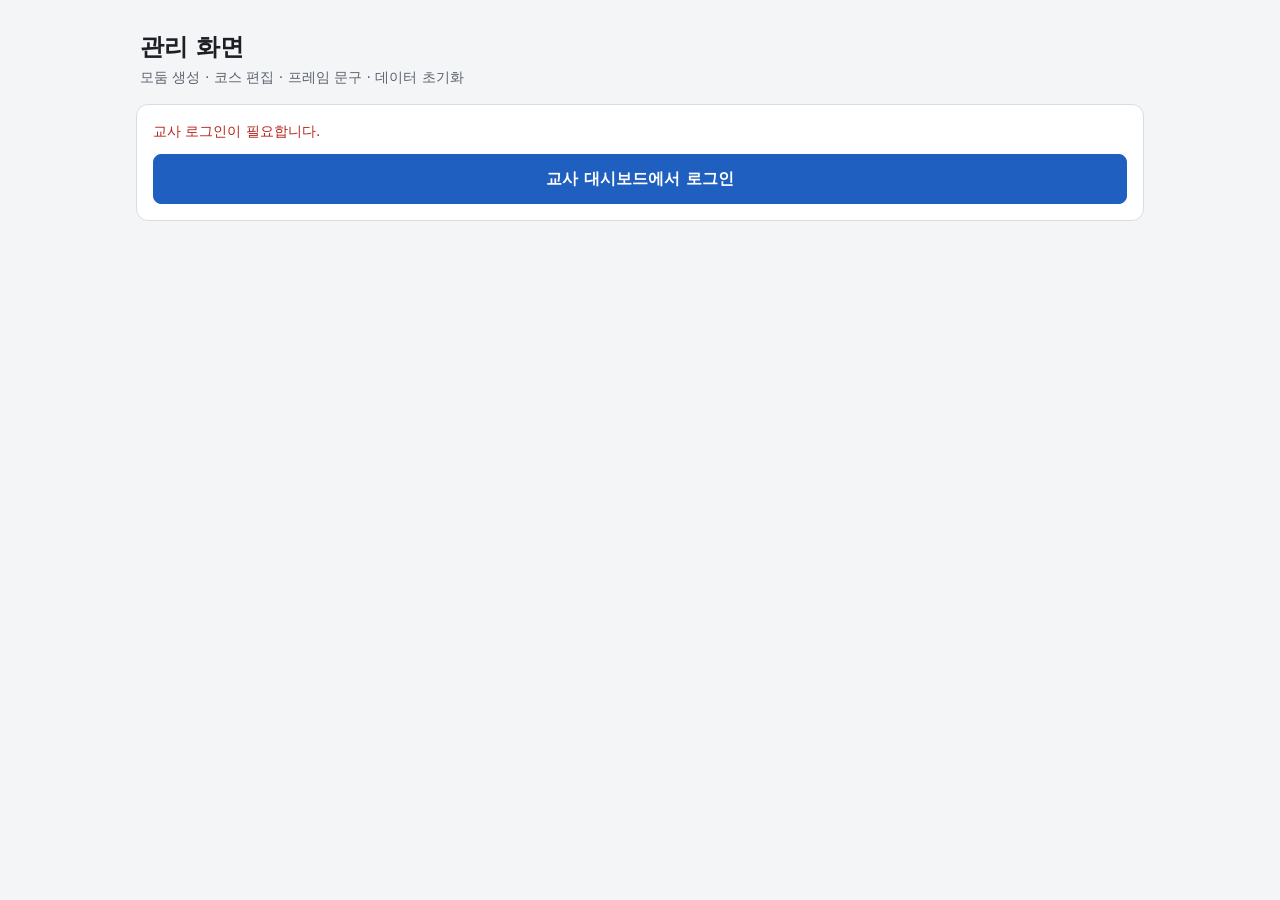
==== commit 12301c14: "feat: 사후 설문 기능 — 학번·PIN 개별 응답, 교사 수합·CSV 현장체험학습 사전 계획서 6번(사후 지도·평가)의 설문조사를 구글 폼 대신 관리 사이트 자체 기능으로 갈음" ====
--- a/admin.html
+++ b/admin.html
@@ -48,10 +48,76 @@
   #narrow-note { display: block; }
   .course-row { grid-template-columns: 1fr; }
 }
+/* ── 사후 설문 (설문 v1 §3 단계 3a·3b) ─────────────────────────────────── */
+.survey-warn {
+  margin: 0 0 10px;
+  padding: 10px 12px;
+  border: 2px solid var(--wait);
+  border-radius: 8px;
+  background: #fbf0d9;
+  color: #5a3d00;
+  font-size: 13px;
+}
+#roster-text { width: 100%; font-family: ui-monospace, "Consolas", monospace; font-size: 13px; }
+/* PIN 절취표 — 1인 1칸. 잘라서 나눠 준다(안내서_당일운영 §6 규약 승계). */
+.pin-cut-grid {
+  display: grid;
+  grid-template-columns: repeat(3, 1fr);
+  gap: 0;
+}
+.pin-cut-cell {
+  border: 1px dashed #333;
+  padding: 10px 12px;
+  font-size: 13px;
+  line-height: 1.6;
+}
+.pin-cut-cell .pin-cut-who { font-weight: 700; }
+.pin-cut-cell .pin-cut-pin {
+  font-family: ui-monospace, "Consolas", monospace;
+  font-size: 18px;
+  font-weight: 700;
+  letter-spacing: 3px;
+}
+.survey-q-row {
+  display: grid;
+  grid-template-columns: 120px 1fr auto;
+  gap: 8px;
+  align-items: start;
+  border: 1px solid var(--line);
+  border-radius: 8px;
+  padding: 8px;
+  margin-bottom: 8px;
+}
+.survey-q-row .row-actions { display: flex; gap: 4px; }
+.survey-q-row .row-actions button { width: auto; padding: 8px 10px; }
+.survey-q-row .survey-q-options { grid-column: 1 / -1; }
+.survey-preview { border: 1px solid var(--line); border-radius: 8px; padding: 12px; }
+.survey-preview .survey-q { margin: 0 0 16px; }
+.survey-preview .survey-q-label { margin: 0 0 6px; font-weight: 700; }
+.survey-preview .survey-scale, .survey-preview .survey-choice {
+  display: flex; flex-direction: column; gap: 4px;
+}
+.survey-preview .survey-option {
+  display: flex; align-items: center; gap: 8px;
+  padding: 6px 8px; border: 1px solid var(--line); border-radius: 6px; font-size: 13px;
+}
+.survey-preview .survey-option input { width: auto; flex: 0 0 auto; margin: 0; }
+.survey-preview textarea { width: 100%; }
+.survey-preview .survey-count { text-align: right; margin: 2px 0 0; }
+/* 응답 고르개는 「학번 이름 · N모둠」이 다 보여야 한다 — .inline-row .field의 200px
+   고정 폭으로는 잘린다. 같은 자리를 덮어써야 하므로 선택자를 그 규칙보다 좁게 쓴다. */
+.inline-row .field.survey-pick-field { flex: 0 0 340px; }
+#survey-answer-body td { vertical-align: top; white-space: pre-wrap; word-break: break-word; }
+#survey-answer-body th { white-space: nowrap; }
+
 @media print {
   body * { visibility: hidden; }
   #print-area, #print-area * { visibility: visible; }
   #print-area { position: absolute; left: 0; top: 0; width: 100%; }
+  /* PIN 절취표를 인쇄할 때는 그 영역만 보인다. 두 표가 한 장에 섞이지 않는다. */
+  body.print-pins #print-area, body.print-pins #print-area * { visibility: hidden; }
+  body.print-pins #pin-print-area, body.print-pins #pin-print-area * { visibility: visible; }
+  body.print-pins #pin-print-area { position: absolute; left: 0; top: 0; width: 100%; }
 }
 </style>
 </head>
@@ -263,6 +329,122 @@
       <p id="reset-msg" class="note" role="status"></p>
     </section>
 
+    <!-- ── 5. 사후 설문 — 명렬표·PIN (설문 v1 §3 단계 3a) ────────────────── -->
+    <section class="card">
+      <h2 class="section-title">5. 사후 설문 — 명렬표·PIN</h2>
+      <p id="roster-warn" class="survey-warn" hidden>명렬표가 아직 등록되지 않았습니다.
+        학생 설문 화면은 명렬표를 등록해야 열립니다.</p>
+      <p class="note">「학번(탭 또는 공백)이름」을 한 줄에 한 사람씩 붙여넣으세요. 학번은 숫자 5자리입니다.
+        등록하면 학생마다 PIN 4자리가 자동으로 발급됩니다. 다시 등록해도 이미 있는 학번의 PIN은 바뀌지 않습니다.</p>
+      <div class="field">
+        <label for="roster-text">명렬표 붙여넣기</label>
+        <textarea id="roster-text" rows="8" placeholder="10401&#9;홍길동&#10;10402&#9;김이름"></textarea>
+      </div>
+      <div class="button-row">
+        <button id="roster-save-btn" type="button">명렬표 등록</button>
+      </div>
+      <div id="roster-confirm" class="confirm-box" hidden>
+        <p class="error" id="roster-confirm-text"></p>
+        <p class="note">이미 등록된 학번의 PIN은 그대로 유지됩니다. 명렬표에서 빠진 학번의 PIN도 지우지 않습니다.</p>
+        <div class="button-row">
+          <button id="roster-cancel" type="button" class="secondary">취소</button>
+          <button id="roster-force" type="button">다시 등록합니다</button>
+        </div>
+      </div>
+      <p id="roster-error" class="error" role="alert" hidden></p>
+      <p id="roster-msg" class="note" role="status"></p>
+
+      <h3 class="section-title">PIN 조회 (분실 시)</h3>
+      <div class="inline-row">
+        <div class="field">
+          <label for="pin-lookup-sid">학번</label>
+          <input id="pin-lookup-sid" type="text" inputmode="numeric" maxlength="5">
+        </div>
+        <button id="pin-lookup-btn" type="button" class="secondary">PIN 보기</button>
+      </div>
+      <p id="pin-lookup-msg" class="note" role="status"></p>
+
+      <div class="button-row" id="pin-print-row" hidden>
+        <button id="pin-print-btn" type="button" class="secondary">PIN 절취표 인쇄</button>
+      </div>
+      <div id="pin-print-area" hidden>
+        <h3 class="section-title" id="pin-print-title">사후 설문 PIN 절취표</h3>
+        <p class="note">칸마다 한 사람입니다. 점선을 따라 잘라서 한 사람에게 한 칸씩 나눠 주세요.
+          통째로 게시하면 방어가 즉시 무너집니다.</p>
+        <div class="pin-cut-grid" id="pin-cut-grid"></div>
+      </div>
+    </section>
+
+    <!-- ── 6. 사후 설문 — 문항·마감·수합 (설문 v1 §3 단계 3b) ────────────── -->
+    <section class="card" id="survey-board">
+      <h2 class="section-title">6. 사후 설문 — 문항·마감·수합</h2>
+
+      <h3 class="section-title">문항 편집</h3>
+      <p id="survey-default-note" class="note">문항을 한 번도 저장하지 않으면 기본 양식 6문항이 그대로 학생 화면에 나옵니다.
+        아래는 지금 적용되는 문항입니다. 고칠 것이 없으면 그대로 두세요.</p>
+      <div id="survey-q-list"></div>
+      <div class="button-row">
+        <button id="survey-add-scale5" type="button" class="secondary">5점 척도 추가</button>
+        <button id="survey-add-choice" type="button" class="secondary">객관식 추가</button>
+        <button id="survey-add-text" type="button" class="secondary">서술형 추가</button>
+      </div>
+      <div id="survey-q-confirm" class="confirm-box" hidden>
+        <p class="error" id="survey-q-confirm-text"></p>
+        <p class="note">이미 제출된 응답의 그 문항은 CSV에서 「[삭제된 문항 …]」 열로 남습니다. 사라지지는 않습니다.</p>
+        <div class="button-row">
+          <button id="survey-q-cancel" type="button" class="secondary">취소</button>
+          <button id="survey-q-force" type="button" class="danger">알겠습니다. 바꿉니다</button>
+        </div>
+      </div>
+      <div class="button-row">
+        <button id="survey-q-save" type="button">문항 저장</button>
+        <button id="survey-q-revert" type="button" class="secondary">기본 양식으로 되돌리기</button>
+      </div>
+      <p id="survey-q-error" class="error" role="alert" hidden></p>
+      <p id="survey-q-msg" class="note" role="status"></p>
+
+      <h3 class="section-title">미리보기</h3>
+      <p class="note">학생 화면과 <strong>같은 렌더러</strong>로 그립니다. 여기서 보이는 그대로 학생에게 나옵니다.</p>
+      <div class="survey-preview" id="survey-preview"></div>
+
+      <h3 class="section-title">마감</h3>
+      <p id="survey-close-state" class="note" role="status"></p>
+      <div class="button-row">
+        <button id="survey-close-btn" type="button" class="secondary">설문 마감</button>
+        <button id="survey-open-btn" type="button" class="secondary" hidden>마감 풀기</button>
+      </div>
+      <div id="survey-close-confirm" class="confirm-box" hidden>
+        <p class="error" id="survey-close-confirm-text"></p>
+        <p class="note">마감하면 학생은 자기 응답을 읽을 수만 있고 고칠 수 없습니다. 다시 풀 수는 있습니다.</p>
+        <div class="button-row">
+          <button id="survey-close-cancel" type="button" class="secondary">취소</button>
+          <button id="survey-close-force" type="button">알겠습니다. 마감합니다</button>
+        </div>
+      </div>
+      <p id="survey-close-msg" class="note" role="status"></p>
+
+      <h3 class="section-title">제출 현황</h3>
+      <p id="survey-dup-warn" class="survey-warn" hidden></p>
+      <p id="survey-count" class="note" role="status"></p>
+      <p id="survey-missing" class="note"></p>
+      <div class="button-row">
+        <button id="survey-reload-btn" type="button" class="secondary">현황 새로 읽기</button>
+        <button id="survey-csv-btn" type="button">CSV 내려받기</button>
+      </div>
+      <p id="survey-csv-msg" class="note" role="status"></p>
+
+      <h3 class="section-title">개별 응답 열람</h3>
+      <div class="inline-row">
+        <div class="field survey-pick-field">
+          <label for="survey-answer-pick">응답</label>
+          <select id="survey-answer-pick"></select>
+        </div>
+      </div>
+      <table class="pw-table">
+        <tbody id="survey-answer-body"></tbody>
+      </table>
+    </section>
+
     <section class="card">
       <div class="button-row">
         <a class="link-button" href="teacher.html">교사 대시보드로</a>
@@ -275,7 +457,7 @@
 import { MODE, classLabels } from './js/firebase-config.js';
 import { db, isCourseLocked } from './js/db.js';
 import {
-  classOptions, setText, el, clear, registerServiceWorker, makeSpotId, groupColor
+  classOptions, setText, el, clear, registerServiceWorker, makeSpotId, groupColor, formatTime
 } from './js/common.js';
 import { createMapView } from './js/map-view.js';
 import { isFractionPoint } from './map/map-config.js';
@@ -284,6 +466,13 @@
 } from './frames/frames.js';
 import { composeFourcut } from './js/fourcut.js';
 import { compressFrameAsset } from './js/compress.js';
+// 설문의 문항·형식·PIN 규약은 survey.js 하나가 원천이다(F-1).
+// 문항 문면(DEFAULT_SURVEY_QUESTIONS)·CSV 형식·렌더러를 이 화면에서 다시 타이핑하지 않는다.
+import {
+  parseRosterText, rosterPinPreview, defaultQuestions, validateQuestions, normalizeQuestions,
+  renderQuestions, buildSurveyCsv, csvFileName, csvColumns, duplicateSids, duplicateWarningText,
+  sidOfAnswerId, SCALE5_LABELS, SCALE5_MIN, QUESTION_TYPES, QUESTION_TYPE_LABELS
+} from './js/survey.js';
 
 const TEACHER_KEY = 'dku:teacher';
 
@@ -366,6 +555,7 @@
     renderGroupSelect();
     renderCopySources();
   });
+  reloadSurvey();   // 반이 바뀌면 명렬표·PIN·문항·응답도 그 반 것으로 다시 읽는다(설문 v1 §3 단계 3a·3b)
 }
 
 classSelect.addEventListener('change', function () { subscribe(classSelect.value); });
@@ -1234,6 +1424,577 @@
   }
 });
 
+// ── 5. 사후 설문 — 명렬표·PIN (설문 v1 §3 단계 3a) ───────────────────────
+// PIN의 소재지는 rosterPins(교사 전용 문서)와 응답 문서 **경로**뿐이다(§5 금지 8b).
+// 이 화면이 PIN을 다루는 유일한 자리이며, 학생 화면에는 남의 PIN이 오지 않는다.
+const rosterTextEl = document.getElementById('roster-text');
+const rosterWarn = document.getElementById('roster-warn');
+const rosterError = document.getElementById('roster-error');
+const rosterMsg = document.getElementById('roster-msg');
+const rosterConfirm = document.getElementById('roster-confirm');
+const rosterConfirmText = document.getElementById('roster-confirm-text');
+const pinPrintArea = document.getElementById('pin-print-area');
+const pinPrintRow = document.getElementById('pin-print-row');
+const pinCutGrid = document.getElementById('pin-cut-grid');
+const pinLookupSid = document.getElementById('pin-lookup-sid');
+const pinLookupMsg = document.getElementById('pin-lookup-msg');
+
+let surveyRoster = { students: {}, pins: {} };
+let pendingRoster = null;
+
+function renderPinCutTable() {
+  clear(pinCutGrid);
+  const sids = Object.keys(surveyRoster.students).sort();
+  sids.forEach(function (sid) {
+    const cell = el('div', 'pin-cut-cell');
+    cell.setAttribute('data-sid', sid);
+    cell.appendChild(el('div', 'pin-cut-who', (classLabels[classId] || classId) + ' ' + sid + ' ' + surveyRoster.students[sid]));
+    cell.appendChild(el('div', '', '설문 PIN'));
+    cell.appendChild(el('div', 'pin-cut-pin', surveyRoster.pins[sid] || '-'));
+    cell.appendChild(el('div', '', '잃어버리면 선생님께 말하세요'));
+    pinCutGrid.appendChild(cell);
+  });
+  const any = sids.length > 0;
+  pinPrintArea.hidden = !any;
+  pinPrintRow.hidden = !any;
+  rosterWarn.hidden = any;
+}
+
+async function reloadSurveyRoster() {
+  try {
+    const r = await db.getRoster(classId);
+    const p = await db.getRosterPins(classId);
+    surveyRoster = { students: (r && r.students) || {}, pins: (p && p.pins) || {} };
+  } catch (e) {
+    surveyRoster = { students: {}, pins: {} };
+  }
+  renderPinCutTable();
+}
+
+async function commitRoster(students) {
+  try {
+    const res = await db.saveRoster(classId, students);
+    await reloadSurveyRoster();
+    renderSurveyStatus();   // 명렬표가 바뀌면 미제출 명단도 그 자리에서 다시 그린다(단계 3b)
+    setText(rosterMsg, '명렬표 ' + res.count + '명 등록. 기존 PIN ' + res.kept.length
+      + '건 보존 / 신규 발급 ' + res.issued.length + '건.');
+  } catch (e) {
+    show(rosterError, e && e.message ? e.message : '명렬표를 등록하지 못했습니다');
+  }
+}
+
+document.getElementById('roster-save-btn').addEventListener('click', async function () {
+  show(rosterError, '');
+  setText(rosterMsg, '');
+  rosterConfirm.hidden = true;
+  const parsed = parseRosterText(rosterTextEl.value);
+  if (parsed.errors.length) {
+    show(rosterError, parsed.errors.join(' / '));
+    return;
+  }
+  const already = Object.keys(surveyRoster.students).length;
+  if (!already) {
+    await commitRoster(parsed.students);
+    return;
+  }
+  // 재등록은 2단계 확인이다. 보존·발급 건수를 **쓰기 전에** 계산해 보여 준다 —
+  // 여기서 기존 PIN이 갈리면 전원의 기존 응답 경로가 끊긴다(§5 금지 8d).
+  const pv = rosterPinPreview(surveyRoster.pins, parsed.sids);
+  pendingRoster = parsed.students;
+  setText(rosterConfirmText, '이미 ' + already + '명이 등록돼 있습니다. ' + parsed.count
+    + '명으로 다시 등록합니다 — 기존 PIN ' + pv.kept.length + '건 보존 / 신규 발급 '
+    + pv.issued.length + '건' + (pv.dropped.length ? ' / 명렬표에서 빠지는 학번 ' + pv.dropped.length + '건' : '') + '.');
+  rosterConfirm.hidden = false;
+});
+
+document.getElementById('roster-cancel').addEventListener('click', function () {
+  rosterConfirm.hidden = true;
+  pendingRoster = null;
+  setText(rosterMsg, '다시 등록하지 않았습니다.');
+});
+
+document.getElementById('roster-force').addEventListener('click', async function () {
+  rosterConfirm.hidden = true;
+  const students = pendingRoster;
+  pendingRoster = null;
+  if (students) await commitRoster(students);
+});
+
+document.getElementById('pin-lookup-btn').addEventListener('click', function () {
+  const sid = pinLookupSid.value.trim();
+  const name = surveyRoster.students[sid];
+  if (!name) {
+    setText(pinLookupMsg, '그 학번은 명렬표에 없습니다.');
+    return;
+  }
+  setText(pinLookupMsg, sid + ' ' + name + ' — PIN ' + (surveyRoster.pins[sid] || '없음'));
+});
+
+// 인쇄할 때만 절취표 영역이 보이게 한다. 모둠 비밀번호표와 한 장에 섞이지 않는다.
+document.getElementById('pin-print-btn').addEventListener('click', function () {
+  document.body.classList.add('print-pins');
+  window.print();
+  document.body.classList.remove('print-pins');
+});
+
+// ── 6. 사후 설문 — 문항·마감·수합 (설문 v1 §3 단계 3b) ───────────────────
+// 문항 문면·CSV 형식·렌더러는 survey.js 하나가 원천이다(F-1). 이 화면은 편집 상태만 들고
+// 있다가 저장 시점에 넘긴다. 미리보기는 학생 화면과 **같은 renderQuestions()**를 부른다 —
+// 시행 전에 교사가 실물을 눈으로 확인하는 자리이므로(X-3 방어) 두 화면이 갈리면 안 된다.
+const surveyQList = document.getElementById('survey-q-list');
+const surveyPreview = document.getElementById('survey-preview');
+const surveyDefaultNote = document.getElementById('survey-default-note');
+const surveyQError = document.getElementById('survey-q-error');
+const surveyQMsg = document.getElementById('survey-q-msg');
+const surveyQConfirm = document.getElementById('survey-q-confirm');
+const surveyQConfirmText = document.getElementById('survey-q-confirm-text');
+const surveyCloseState = document.getElementById('survey-close-state');
+const surveyCloseBtn = document.getElementById('survey-close-btn');
+const surveyOpenBtn = document.getElementById('survey-open-btn');
+const surveyCloseConfirm = document.getElementById('survey-close-confirm');
+const surveyCloseConfirmText = document.getElementById('survey-close-confirm-text');
+const surveyCloseMsg = document.getElementById('survey-close-msg');
+const surveyDupWarn = document.getElementById('survey-dup-warn');
+const surveyCountEl = document.getElementById('survey-count');
+const surveyMissingEl = document.getElementById('survey-missing');
+const surveyCsvMsg = document.getElementById('survey-csv-msg');
+const surveyAnswerPick = document.getElementById('survey-answer-pick');
+const surveyAnswerBody = document.getElementById('survey-answer-body');
+
+let surveyConfig = { questions: defaultQuestions(), closed: false, edited: false };
+let surveyDraft = defaultQuestions();   // 편집 중인 사본. 「문항 저장」을 눌러야 서버로 간다
+let surveyAnswers = [];
+let pendingQuestions = null;            // 2단계 확인을 기다리는 제안 문항 배열
+let qSeq = 0;
+
+function cloneQ(q) {
+  const out = { id: q.id, type: q.type, label: q.label, required: q.required !== false };
+  if (q.type === 'choice') out.options = (q.options || []).slice();
+  return out;
+}
+
+function draftCopy() {
+  return surveyDraft.map(cloneQ);
+}
+
+// 신규 문항 id. 한 번 나간 id는 응답 맵의 키이므로 다시 쓰지 않는다.
+function newQuestionId(type) {
+  qSeq += 1;
+  return 'q_' + type + '_' + Date.now().toString(36) + '_' + qSeq;
+}
+
+// 어떤 문항이 사라지거나 유형이 바뀌면, 그 문항에 답한 응답이 고아가 된다.
+// **저장본**과 대조해 영향을 받는 응답 수를 세어 2단계 확인의 근거로 쓴다.
+function affectedByChange(next) {
+  const byId = {};
+  (next || []).forEach(function (q) { byId[q.id] = q; });
+  const hurt = [];
+  (surveyConfig.questions || []).forEach(function (q) {
+    const n = byId[q.id];
+    if (!n || n.type !== q.type) hurt.push(q.id);
+  });
+  if (!hurt.length) return { count: 0, ids: hurt };
+  let count = 0;
+  surveyAnswers.forEach(function (a) {
+    const map = (a && a.answers) || {};
+    const touched = hurt.some(function (id) {
+      return map[id] !== undefined && map[id] !== null && map[id] !== '';
+    });
+    if (touched) count += 1;
+  });
+  return { count: count, ids: hurt };
+}
+
+// 문항 배열을 바꾸는 유일한 통로. 응답에 영향이 있으면 확인을 먼저 받는다.
+function proposeQuestions(next, what) {
+  show(surveyQError, '');
+  setText(surveyQMsg, '');
+  const hit = affectedByChange(next);
+  if (!hit.count) {
+    surveyDraft = next;
+    renderSurveyQuestions();
+    return;
+  }
+  pendingQuestions = next;
+  setText(surveyQConfirmText, what + ' — 이미 제출된 응답 ' + hit.count + '건에 영향이 있습니다'
+    + ' (문항 ' + hit.ids.join(', ') + ').');
+  surveyQConfirm.hidden = false;
+}
+
+document.getElementById('survey-q-cancel').addEventListener('click', function () {
+  surveyQConfirm.hidden = true;
+  pendingQuestions = null;
+  renderSurveyQuestions();
+  setText(surveyQMsg, '문항을 바꾸지 않았습니다.');
+});
+
+document.getElementById('survey-q-force').addEventListener('click', function () {
+  surveyQConfirm.hidden = true;
+  const next = pendingQuestions;
+  pendingQuestions = null;
+  if (!next) return;
+  surveyDraft = next;
+  renderSurveyQuestions();
+});
+
+function renderSurveyQuestions() {
+  clear(surveyQList);
+  surveyDraft.forEach(function (q, i) {
+    const row = el('div', 'survey-q-row');
+    row.setAttribute('data-pos', String(i));
+    row.setAttribute('data-qid', q.id);
+
+    const typeWrap = el('div', 'field');
+    const typeLabel = el('label', '', '유형');
+    typeLabel.setAttribute('for', 'sq-type-' + i);
+    const sel = document.createElement('select');
+    sel.id = 'sq-type-' + i;
+    QUESTION_TYPES.forEach(function (t) {
+      const o = document.createElement('option');
+      o.value = t;
+      o.textContent = QUESTION_TYPE_LABELS[t] || t;
+      sel.appendChild(o);
+    });
+    sel.value = q.type;
+    sel.addEventListener('change', function () {
+      const next = draftCopy();
+      next[i].type = sel.value;
+      if (sel.value === 'choice' && !Array.isArray(next[i].options)) next[i].options = [];
+      if (sel.value !== 'choice') delete next[i].options;
+      proposeQuestions(next, '문항 「' + (q.label || q.id) + '」의 유형을 바꿉니다');
+    });
+    typeWrap.appendChild(typeLabel);
+    typeWrap.appendChild(sel);
+    row.appendChild(typeWrap);
+
+    const labelWrap = el('div', 'field');
+    const labelLabel = el('label', '', '문항 내용');
+    labelLabel.setAttribute('for', 'sq-label-' + i);
+    const input = document.createElement('input');
+    input.type = 'text';
+    input.id = 'sq-label-' + i;
+    input.value = q.label || '';
+    input.addEventListener('input', function () {
+      surveyDraft[i].label = input.value;
+      renderSurveyPreview();
+    });
+    labelWrap.appendChild(labelLabel);
+    labelWrap.appendChild(input);
+    row.appendChild(labelWrap);
+
+    const actions = el('div', 'row-actions');
+    const up = el('button', 'secondary', '↑');
+    up.type = 'button';
+    up.id = 'sq-up-' + i;
+    up.disabled = i === 0;
+    up.addEventListener('click', function () { moveQuestion(i, -1); });
+    const down = el('button', 'secondary', '↓');
+    down.type = 'button';
+    down.id = 'sq-down-' + i;
+    down.disabled = i === surveyDraft.length - 1;
+    down.addEventListener('click', function () { moveQuestion(i, 1); });
+    const del = el('button', 'secondary', '삭제');
+    del.type = 'button';
+    del.id = 'sq-del-' + i;
+    del.addEventListener('click', function () {
+      const next = draftCopy();
+      next.splice(i, 1);
+      proposeQuestions(next, '문항 「' + (q.label || q.id) + '」을 삭제합니다');
+    });
+    actions.appendChild(up);
+    actions.appendChild(down);
+    actions.appendChild(del);
+    row.appendChild(actions);
+
+    if (q.type === 'choice') {
+      const optWrap = el('div', 'field survey-q-options');
+      const optLabel = el('label', '', '선택지 — 한 줄에 하나씩, 2개 이상');
+      optLabel.setAttribute('for', 'sq-opts-' + i);
+      const ta = document.createElement('textarea');
+      ta.id = 'sq-opts-' + i;
+      ta.rows = 3;
+      ta.value = (q.options || []).join('\n');
+      ta.addEventListener('input', function () {
+        surveyDraft[i].options = ta.value.split(/\r?\n/)
+          .map(function (s) { return s.trim(); })
+          .filter(Boolean);
+        renderSurveyPreview();
+      });
+      optWrap.appendChild(optLabel);
+      optWrap.appendChild(ta);
+      row.appendChild(optWrap);
+    }
+
+    surveyQList.appendChild(row);
+  });
+  renderSurveyPreview();
+}
+
+function moveQuestion(i, delta) {
+  const j = i + delta;
+  if (j < 0 || j >= surveyDraft.length) return;
+  const next = draftCopy();
+  const tmp = next[i];
+  next[i] = next[j];
+  next[j] = tmp;
+  // 순서 바꾸기는 문항을 없애지도 유형을 바꾸지도 않는다 — 확인 없이 바로 적용한다.
+  surveyDraft = next;
+  renderSurveyQuestions();
+}
+
+function renderSurveyPreview() {
+  const v = validateQuestions(surveyDraft);
+  if (!v.ok) {
+    clear(surveyPreview);
+    surveyPreview.appendChild(el('p', 'note',
+      '아직 미리보기를 그릴 수 없습니다 — ' + v.errors.join(' / ')));
+    return;
+  }
+  renderQuestions(surveyPreview, v.questions, { readOnly: true, idPrefix: 'pv-' });
+}
+
+function addQuestion(type) {
+  const next = draftCopy();
+  const q = { id: newQuestionId(type), type: type, label: '', required: true };
+  if (type === 'choice') q.options = [];
+  next.push(q);
+  surveyDraft = next;
+  renderSurveyQuestions();
+  setText(surveyQMsg, '문항을 하나 더했습니다. 내용을 채우고 「문항 저장」을 누르세요.');
+}
+
+document.getElementById('survey-add-scale5').addEventListener('click', function () { addQuestion('scale5'); });
+document.getElementById('survey-add-choice').addEventListener('click', function () { addQuestion('choice'); });
+document.getElementById('survey-add-text').addEventListener('click', function () { addQuestion('text'); });
+
+document.getElementById('survey-q-revert').addEventListener('click', function () {
+  proposeQuestions(defaultQuestions(), '문항을 기본 양식으로 되돌립니다');
+});
+
+document.getElementById('survey-q-save').addEventListener('click', async function () {
+  show(surveyQError, '');
+  setText(surveyQMsg, '');
+  const v = validateQuestions(surveyDraft);
+  if (!v.ok) {
+    show(surveyQError, v.errors.join(' / '));
+    return;
+  }
+  try {
+    surveyConfig = await db.saveSurveyConfig(classId, { questions: v.questions, closed: surveyConfig.closed });
+    surveyDraft = normalizeQuestions(surveyConfig.questions).map(cloneQ);
+    renderSurveyQuestions();
+    renderSurveyDefaultNote();
+    setText(surveyQMsg, '문항 ' + surveyConfig.questions.length + '개를 저장했습니다. 학생 화면에 바로 적용됩니다.');
+  } catch (e) {
+    const msg = e && e.message ? e.message : '문항을 저장하지 못했습니다';
+    show(surveyQError, explainWriteError(e, msg));
+  }
+});
+
+function renderSurveyDefaultNote() {
+  setText(surveyDefaultNote, surveyConfig.edited
+    ? '문항을 저장한 적이 있습니다. 아래가 지금 학생에게 나가는 문항입니다.'
+    : '아직 문항을 저장한 적이 없습니다 — 지금은 기본 양식 ' + defaultQuestions().length
+      + '문항이 그대로 학생 화면에 나옵니다. 고칠 것이 없으면 그대로 두세요.');
+}
+
+// ── 마감 (수동 버튼 · 자동 타이머 없음) ───────────────────────────────────
+function renderSurveyCloseState() {
+  setText(surveyCloseState, surveyConfig.closed
+    ? '지금 마감 상태입니다. 학생은 자기 응답을 읽을 수만 있고 고칠 수 없습니다.'
+    : '지금 열려 있습니다. 학생이 제출하고 다시 고칠 수 있습니다.');
+  surveyCloseBtn.hidden = surveyConfig.closed === true;
+  surveyOpenBtn.hidden = surveyConfig.closed !== true;
+}
+
+async function applyClosed(flag) {
+  setText(surveyCloseMsg, '');
+  try {
+    // questions를 넘기지 않는다 — closed만 바꾸고 저장된 문항은 그대로 둔다.
+    surveyConfig = await db.saveSurveyConfig(classId, { closed: flag });
+    renderSurveyCloseState();
+    setText(surveyCloseMsg, flag ? '마감했습니다.' : '마감을 풀었습니다. 학생이 다시 제출할 수 있습니다.');
+  } catch (e) {
+    const msg = e && e.message ? e.message : '마감 상태를 바꾸지 못했습니다';
+    setText(surveyCloseMsg, explainWriteError(e, msg));
+  }
+}
+
+surveyCloseBtn.addEventListener('click', function () {
+  const students = Object.keys(surveyRoster.students || {}).length;
+  const submitted = submittedSids().length;
+  setText(surveyCloseConfirmText, '설문을 마감합니다. 지금 제출 ' + submitted + ' / 전체 ' + students
+    + '명입니다 — 아직 안 낸 학생은 마감 뒤에는 낼 수 없습니다.');
+  surveyCloseConfirm.hidden = false;
+});
+
+document.getElementById('survey-close-cancel').addEventListener('click', function () {
+  surveyCloseConfirm.hidden = true;
+  setText(surveyCloseMsg, '마감하지 않았습니다.');
+});
+
+document.getElementById('survey-close-force').addEventListener('click', async function () {
+  surveyCloseConfirm.hidden = true;
+  await applyClosed(true);
+});
+
+surveyOpenBtn.addEventListener('click', async function () { await applyClosed(false); });
+
+// ── 제출 현황 ─────────────────────────────────────────────────────────────
+function submittedSids() {
+  const seen = {};
+  surveyAnswers.forEach(function (a) {
+    const sid = (a && a.sid) ? a.sid : sidOfAnswerId(a && a.aid);
+    if (sid) seen[sid] = true;
+  });
+  return Object.keys(seen).sort();
+}
+
+function renderSurveyStatus() {
+  const students = surveyRoster.students || {};
+  const sids = Object.keys(students).sort();
+  const done = {};
+  submittedSids().forEach(function (sid) { done[sid] = true; });
+  const missing = sids.filter(function (sid) { return !done[sid]; });
+  setText(surveyCountEl, '제출 ' + (sids.length - missing.length) + ' / 전체 ' + sids.length
+    + '명 · 응답 문서 ' + surveyAnswers.length + '건');
+  setText(surveyMissingEl, sids.length
+    ? (missing.length
+      ? '아직 안 낸 학생 ' + missing.length + '명 — ' + missing.map(function (sid) {
+        return sid + ' ' + students[sid];
+      }).join(', ')
+      : '모두 냈습니다.')
+    : '명렬표를 먼저 등록하세요.');
+  // 같은 학번의 응답이 2건이면 PIN이 바뀐 이력이 있다는 뜻이다(불변식 ③-c).
+  show(surveyDupWarn, duplicateWarningText(duplicateSids(surveyAnswers)));
+}
+
+// ── 개별 응답 열람 ────────────────────────────────────────────────────────
+// 고르개의 값은 목록 위치다. 응답 문서 id에는 PIN이 들어 있어 화면에 내지 않는다(§5 금지 8b).
+function answerText(col, v) {
+  if (v === undefined || v === null || v === '') return '';
+  if (col.type === 'scale5') {
+    const n = Number(v);
+    const word = SCALE5_LABELS[n - SCALE5_MIN];
+    return word ? n + '. ' + word : String(v);
+  }
+  return String(v);
+}
+
+function renderAnswerPicker() {
+  const keep = surveyAnswerPick.value;
+  clear(surveyAnswerBody);
+  clear(surveyAnswerPick);
+  if (!surveyAnswers.length) {
+    const o = document.createElement('option');
+    o.value = '';
+    o.textContent = '아직 응답이 없습니다';
+    surveyAnswerPick.appendChild(o);
+    return;
+  }
+  const nth = {};
+  surveyAnswers.forEach(function (a, i) {
+    const sid = (a && a.sid) ? a.sid : (sidOfAnswerId(a && a.aid) || '');
+    nth[sid] = (nth[sid] || 0) + 1;
+    const o = document.createElement('option');
+    o.value = String(i);
+    o.textContent = sid + ' ' + (a.name || '') + ' · '
+      + (a.groupNo ? a.groupNo + '모둠' : '모둠 모름')
+      + (nth[sid] > 1 ? ' (' + nth[sid] + '번째 응답)' : '');
+    surveyAnswerPick.appendChild(o);
+  });
+  // 고르던 자리를 지키되, 그 자리가 없어졌으면 첫 줄로 간다.
+  // `Number('')`은 NaN이 아니라 0이다 — 이걸 놓치면 첫 렌더에서 value에 ''가 들어가고,
+  // 그런 option이 없어 고르개가 **빈 칸으로** 보인다(아래 표는 0번을 그리고 있는데도).
+  const keepIdx = keep === '' ? -1 : Number(keep);
+  surveyAnswerPick.value = surveyAnswers[keepIdx] ? String(keepIdx) : '0';
+  renderAnswerDetail();
+}
+
+function renderAnswerDetail() {
+  clear(surveyAnswerBody);
+  const a = surveyAnswers[Number(surveyAnswerPick.value)];
+  if (!a) return;
+  const put = function (k, v) {
+    const tr = document.createElement('tr');
+    tr.appendChild(el('th', '', k));
+    tr.appendChild(el('td', '', v));
+    surveyAnswerBody.appendChild(tr);
+  };
+  put('학번', (a.sid || sidOfAnswerId(a.aid) || ''));
+  put('이름', a.name || '');
+  put('모둠', a.groupNo ? String(a.groupNo) : '');
+  put('제출시각', formatTime(a.submittedAt));
+  put('수정시각', formatTime(a.updatedAt));
+  // 열 구성은 CSV와 같은 함수에서 나온다 — 사라진 문항의 응답도 여기서 보인다.
+  csvColumns(normalizeQuestions(surveyConfig.questions), surveyAnswers).forEach(function (c) {
+    put(c.label, answerText(c, (a.answers || {})[c.qid]));
+  });
+}
+
+surveyAnswerPick.addEventListener('change', renderAnswerDetail);
+
+// ── CSV 내려받기 ──────────────────────────────────────────────────────────
+document.getElementById('survey-csv-btn').addEventListener('click', function () {
+  setText(surveyCsvMsg, '');
+  try {
+    const text = buildSurveyCsv({
+      questions: normalizeQuestions(surveyConfig.questions),
+      answers: surveyAnswers,
+      roster: surveyRoster.students,
+      formatTime: formatTime
+    });
+    const name = csvFileName(classId, new Date());
+    const url = URL.createObjectURL(new Blob([text], { type: 'text/csv;charset=utf-8' }));
+    const link = document.createElement('a');
+    link.href = url;
+    link.download = name;
+    link.rel = 'noopener';
+    document.body.appendChild(link);
+    link.click();
+    document.body.removeChild(link);
+    setTimeout(function () { URL.revokeObjectURL(url); }, 2000);
+    setText(surveyCsvMsg, name + ' — 미제출자 행을 포함해 ' + text.split('\r\n').length
+      + '줄을 만들었습니다. 엑셀에서 바로 열립니다(UTF-8 BOM).');
+  } catch (e) {
+    setText(surveyCsvMsg, e && e.message ? e.message : 'CSV를 만들지 못했습니다');
+  }
+});
+
+document.getElementById('survey-reload-btn').addEventListener('click', async function () {
+  setText(surveyCsvMsg, '');
+  await reloadSurvey();
+  setText(surveyCloseMsg, '');
+});
+
+// ── 설문 절 전체 다시 읽기 ────────────────────────────────────────────────
+async function reloadSurveyBoard() {
+  try {
+    surveyConfig = await db.getSurveyConfig(classId);
+  } catch (e) {
+    surveyConfig = { questions: defaultQuestions(), closed: false, edited: false };
+  }
+  try {
+    surveyAnswers = await db.listSurveyAnswers(classId);
+  } catch (e) {
+    surveyAnswers = [];
+  }
+  surveyDraft = normalizeQuestions(surveyConfig.questions).map(cloneQ);
+  surveyQConfirm.hidden = true;
+  surveyCloseConfirm.hidden = true;
+  pendingQuestions = null;
+  renderSurveyDefaultNote();
+  renderSurveyQuestions();
+  renderSurveyCloseState();
+  renderSurveyStatus();
+  renderAnswerPicker();
+}
+
+async function reloadSurvey() {
+  await reloadSurveyRoster();
+  await reloadSurveyBoard();
+}
+
 // ── 시작 ──────────────────────────────────────────────────────────────────
 (async function start() {
   let saved = null;
--- a/css/style.css
+++ b/css/style.css
@@ -180,32 +180,108 @@
 }
 .loc-name { font-weight: 700; word-break: keep-all; }
 
+/* 미션 = 이 장소에서 무엇을 하는가. 목록 카드와 지도 시트 모두에서 **가장 먼저**
+   읽혀야 한다. 예전에는 미션이 흐린 14px이고 전 장소 공통인 인증 조건이 굵은 박스라
+   순서가 뒤집혀 있었다(선생님이 입력한 짧은 미션일수록 심했다). 강조선 + 라벨로
+   미션을 주역으로 올리고, 인증 조건은 보조 톤으로 내린다. */
+.mission-block {
+  border-left: 3px solid var(--accent);
+  padding-left: 10px;
+  margin: 0 0 10px;
+}
+.mission-block.is-locked {
+  border-left-color: var(--line);
+}
+.field-label {
+  margin: 0 0 2px;
+  font-size: 12px;
+  font-weight: 700;
+  letter-spacing: 0.02em;
+  color: var(--accent);
+}
+.mission-block.is-locked .field-label { color: var(--lock); }
+
 .loc-mission {
   margin: 0 0 10px;
-  font-size: 14px;
+  font-size: 15px;
+  font-weight: 600;
+  color: var(--ink);
+  line-height: 1.55;
+  word-break: keep-all;
+}
+/* 블록 안에서는 바깥 여백을 블록이 맡는다. 잠금 안내문은 블록 밖에서도 쓰이므로
+   위의 기본 margin을 남겨 둔다. */
+.mission-block .loc-mission { margin: 0; }
+.locked-text { color: var(--lock); font-weight: 400; }
+
+/* 인증 조건 = 전 장소 공통 고정문. 미션을 읽은 다음 확인하는 보조 정보다. */
+.fixed-note {
+  display: flex;
+  align-items: baseline;
+  gap: 8px;
+  margin: 0 0 10px;
+  padding: 8px 10px;
+  background: #f2f4f7;
+  border-radius: 8px;
+  font-size: 13px;
   color: var(--ink-weak);
   word-break: keep-all;
 }
-.locked-text { color: var(--lock); }
-
-.fixed-note {
-  margin: 0 0 10px;
-  padding: 8px 10px;
-  background: #eef2f8;
-  border-radius: 8px;
-  font-size: 13px;
+.fixed-note-label {
+  flex: 0 0 auto;
+  padding: 2px 7px;
+  border-radius: 999px;
+  background: #e2e6ec;
+  font-size: 11px;
+  font-weight: 700;
+  white-space: nowrap;
+}
+.fixed-note-text { min-width: 0; }
+
+.loc-thumb {
+  display: block;
+  width: 100%;
+  max-width: 240px;
+  border-radius: 8px;
+  margin-bottom: 10px;
+}
+
+/* 업로드 input은 **지우지 않고 화면에서만 감춘다** — 스크린리더가 읽고, 라벨이
+   for로 열고, 자동화가 찾을 수 있어야 한다. display:none 은 쓰지 않는다(요소가
+   상자를 잃어 보조기술·도구가 못 찾는다). 학생에게 보이는 것은 .upload-button 이다. */
+.loc-file {
+  position: absolute;
+  width: 1px;
+  height: 1px;
+  padding: 0;
+  margin: -1px;
+  overflow: hidden;
+  clip: rect(0 0 0 0);
+  white-space: nowrap;
+  border: 0;
+}
+
+/* 카드에서 학생이 눌러야 할 가장 중요한 조작. 시트의 버튼과 같은 크기·색으로
+   맞춰 두 화면이 같은 물건으로 보이게 한다. */
+.upload-button {
+  display: block;
+  width: 100%;
+  padding: 12px 14px;
+  border: 1px solid var(--accent);
+  border-radius: 8px;
+  background: var(--accent);
+  color: var(--accent-ink);
   font-weight: 600;
-}
-
-.loc-thumb {
-  display: block;
-  width: 100%;
-  max-width: 240px;
-  border-radius: 8px;
-  margin-bottom: 10px;
-}
-
-.loc-file { margin-bottom: 8px; }
+  font-size: 16px;
+  text-align: center;
+  cursor: pointer;
+  margin-bottom: 8px;
+}
+/* 키보드 사용자에게는 감춘 input의 초점이 이 버튼 위에 보여야 한다. */
+.loc-file:focus-visible + .upload-button {
+  outline: 2px solid var(--ink);
+  outline-offset: 2px;
+}
 .loc-hint, .loc-status { margin: 0 0 8px; padding: 0; font-size: 13px; }
 .loc-status { color: var(--ink-weak); min-height: 1em; }
 
@@ -400,6 +476,15 @@
   gap: 8px;
   margin-bottom: 8px;
 }
+/* 상태 배지를 제목 줄에 붙인다. 예전에는 배지가 한 줄을 통째로 먹어 시트가
+   길어지고, 좁은 화면에서 미션이 접힘선 아래로 밀렸다. */
+.spot-sheet .sheet-heading {
+  display: flex;
+  align-items: center;
+  flex-wrap: wrap;
+  gap: 8px;
+  min-width: 0;
+}
 .spot-sheet h2 { margin: 0; font-size: 17px; word-break: keep-all; }
 .spot-sheet .sheet-close { width: auto; flex: 0 0 auto; padding: 8px 12px; }
 .spot-sheet .sheet-thumb {
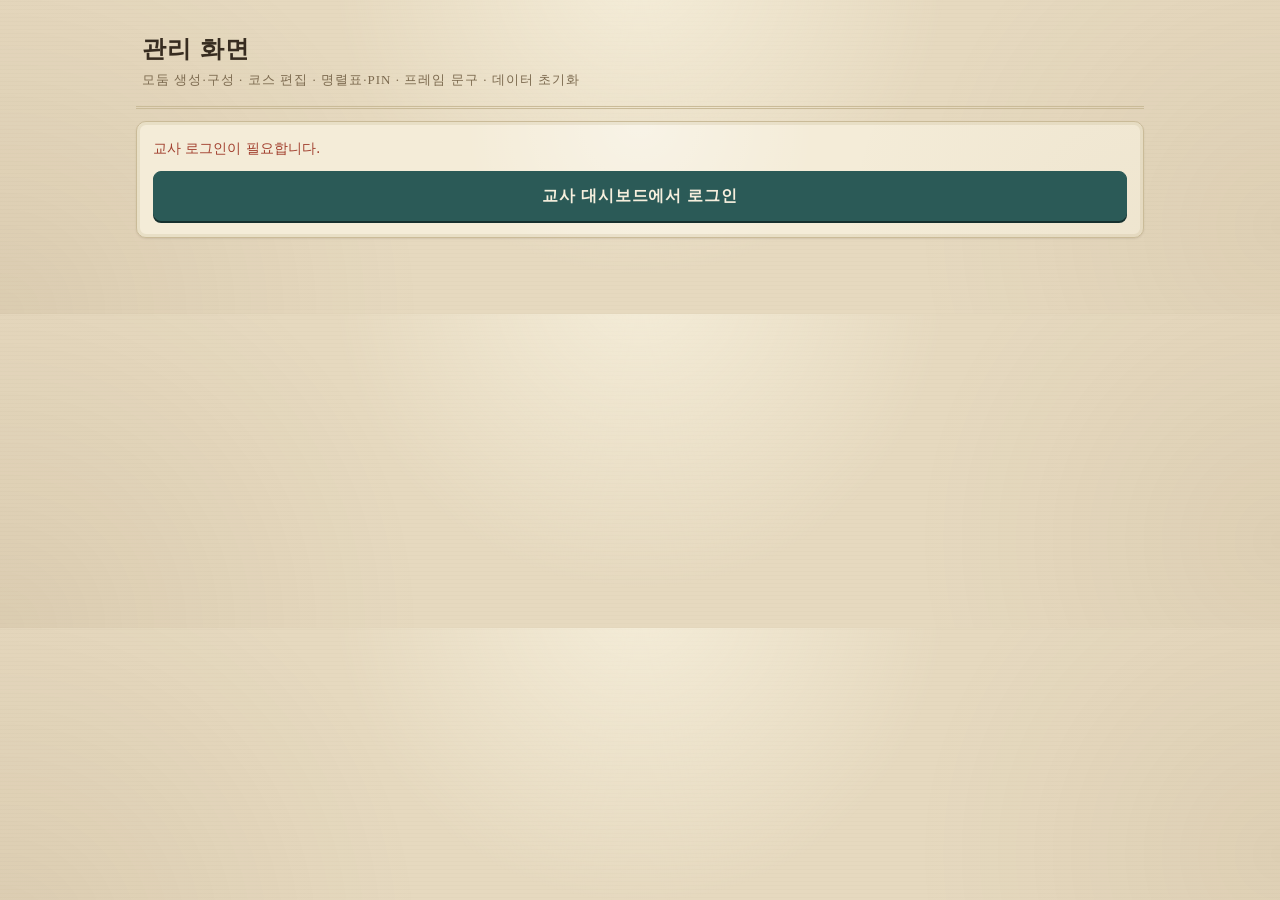
==== commit f7775dcd: "feat: 개별 PIN 로그인·모둠 자율 구성 + 빈티지 여행로그 테마 로그인/모둠 개편: - 모둠 비밀번호 로그인 폐기 → 개별 학생 PIN(학번+PIN 4자리, 반은 학번에서 " ====
--- a/admin.html
+++ b/admin.html
@@ -38,7 +38,7 @@
 }
 .course-row .course-spot button { width: auto; padding: 6px 10px; font-size: 13px; }
 .course-row .course-spot .spot-state { margin: 0; flex: 1 1 12em; min-width: 0; }
-#print-row button { flex: 0 0 160px; }
+#pin-print-row button { flex: 0 0 160px; }
 .inline-row { display: flex; gap: 8px; flex-wrap: wrap; align-items: flex-end; }
 .inline-row .field { flex: 0 0 200px; margin-bottom: 0; }
 .inline-row button { width: auto; }
@@ -110,14 +110,12 @@
 #survey-answer-body td { vertical-align: top; white-space: pre-wrap; word-break: break-word; }
 #survey-answer-body th { white-space: nowrap; }
 
+/* 인쇄 대상은 PIN 절취표 하나뿐이다 — 모둠 비밀번호 인쇄표는 폐기됐다(§5 폐기 구 계약).
+   화면 전체를 감추고 절취표 영역만 남긴다. */
 @media print {
   body * { visibility: hidden; }
-  #print-area, #print-area * { visibility: visible; }
-  #print-area { position: absolute; left: 0; top: 0; width: 100%; }
-  /* PIN 절취표를 인쇄할 때는 그 영역만 보인다. 두 표가 한 장에 섞이지 않는다. */
-  body.print-pins #print-area, body.print-pins #print-area * { visibility: hidden; }
-  body.print-pins #pin-print-area, body.print-pins #pin-print-area * { visibility: visible; }
-  body.print-pins #pin-print-area { position: absolute; left: 0; top: 0; width: 100%; }
+  #pin-print-area, #pin-print-area * { visibility: visible; }
+  #pin-print-area { position: absolute; left: 0; top: 0; width: 100%; }
 }
 </style>
 </head>
@@ -125,7 +123,7 @@
 <main id="app">
   <header class="app-header">
     <h1>관리 화면</h1>
-    <p class="sub">모둠 생성 · 코스 편집 · 프레임 문구 · 데이터 초기화</p>
+    <p class="sub">모둠 생성·구성 · 코스 편집 · 명렬표·PIN · 프레임 문구 · 데이터 초기화</p>
   </header>
 
   <p id="narrow-note" class="error">이 화면은 데스크톱(가로 768px 이상)에서 쓰도록 만들었습니다. 좁은 화면에서는 표가 접힙니다.</p>
@@ -148,8 +146,10 @@
     <!-- ── 1. 모둠 일괄 생성 ────────────────────────────────────────────── -->
     <section class="card">
       <h2 class="section-title">1. 모둠 일괄 생성</h2>
-      <p class="note">공개(URL 배포) 전에 여기서 모둠 계정을 한 번에 만듭니다. 나중에 만들면 주소를 미리 아는 사람이 먼저 계정을 차지할 수 있습니다.
-        비밀번호는 <strong>지금 이 화면에서만</strong> 보입니다. 인쇄하거나 적어 두세요. 서버에는 저장하지 않습니다.</p>
+      <p class="note">모둠 수만 정하면 빈 모둠이 그 수만큼 만들어집니다.
+        <strong>모둠에는 계정도 비밀번호도 없습니다</strong> — 학생은 각자 학번과 PIN으로 로그인하고,
+        어느 모둠에 속하는지는 아래 「1-2. 모둠 구성」이 정합니다.
+        이미 있는 번호는 코스·진행 기록을 그대로 두고 건너뜁니다.</p>
       <div class="inline-row">
         <div class="field">
           <label for="bulk-count">모둠 수 (1번부터)</label>
@@ -159,40 +159,71 @@
       </div>
       <p id="bulk-error" class="error" role="alert" hidden></p>
       <p id="bulk-msg" class="note" role="status"></p>
-
-      <div id="print-area" hidden>
-        <h3 class="section-title" id="print-title">모둠 비밀번호 인쇄표</h3>
-        <table class="pw-table" id="password-table">
-          <thead><tr><th>반</th><th>모둠</th><th>계정(이메일)</th><th>비밀번호</th></tr></thead>
-          <tbody id="password-body"></tbody>
-        </table>
-      </div>
-      <div class="button-row" id="print-row" hidden>
-        <button id="print-btn" type="button" class="secondary">인쇄</button>
-      </div>
     </section>
 
-    <!-- ── 1-1. 단일 모둠 계정 재발급 ───────────────────────────────────── -->
+    <!-- ── 1-1. 학생 계정 재발급 ────────────────────────────────────────── -->
     <section class="card">
-      <h2 class="section-title">1-1. 모둠 계정 재발급 (비밀번호 분실)</h2>
-      <p class="note">모둠 <strong>한 개</strong>의 계정만 새 비밀번호로 다시 만듭니다.
-        <strong>먼저</strong> Firebase 콘솔 → Authentication → Users 에서 그 모둠 계정을 삭제한 뒤 여기서 번호를 넣고 누르세요.
-        <strong>그 모둠의 코스와 진행 기록(완료한 장소)은 지워지지 않습니다.</strong> 사진도 그대로 남습니다.</p>
+      <h2 class="section-title">1-1. 학생 계정 재발급 (PIN 분실·로그인 불가)</h2>
+      <p class="note">학생 <strong>한 명</strong>의 PIN을 새로 뽑고 계정을 다시 만듭니다.
+        <strong>먼저</strong> Firebase 콘솔 → Authentication → Users 에서 <span id="reissue-email" class="pw"></span> 계정을 삭제한 뒤
+        여기서 학번을 넣고 누르세요. 콘솔에서 지우지 않으면 「이미 있는 계정」으로 걸려 새 PIN이 적용되지 않습니다.
+        <strong>그 학생의 모둠 배정·설문 응답은 지워지지 않습니다.</strong></p>
       <div class="inline-row">
         <div class="field">
-          <label for="reissue-no">모둠 번호</label>
-          <input id="reissue-no" type="number" min="1" max="30" value="1">
+          <label for="reissue-sid">학번 5자리</label>
+          <input id="reissue-sid" type="text" inputmode="numeric" maxlength="5" placeholder="예: 10401">
         </div>
-        <button id="reissue-btn" type="button" class="secondary">이 모둠만 재발급</button>
+        <button id="reissue-btn" type="button" class="secondary">이 학생만 재발급</button>
       </div>
       <p id="reissue-error" class="error" role="alert" hidden></p>
       <p id="reissue-msg" class="note" role="status"></p>
-      <div id="reissue-area" hidden>
-        <table class="pw-table" id="reissue-table">
-          <thead><tr><th>반</th><th>모둠</th><th>계정(이메일)</th><th>새 비밀번호</th></tr></thead>
-          <tbody id="reissue-body"></tbody>
-        </table>
-      </div>
+    </section>
+
+    <!-- ── 1-2. 모둠 구성 (§3-0 ⑸ ⓓ) ──────────────────────────────────── -->
+    <!-- 학생이 자율로 짠 모둠을 교사가 여기 입력한다. 입력은 **이름**이고, 명렬표와
+         자동 대조해 학번으로 바꾼다. 동명이인은 학번을 병기한 선택 팝업으로 가른다. -->
+    <section class="card" id="member-board">
+      <h2 class="section-title">1-2. 모둠 구성</h2>
+      <p class="note">모둠 탭을 고르고 <strong>구성원 이름</strong>을 줄바꿈이나 쉼표로 구분해 넣은 뒤 「이름 대조」를 누릅니다.
+        명렬표와 자동으로 맞춰 학번을 찾습니다. 같은 이름이 둘 이상이면 학번을 병기한 선택 팝업이 뜨고,
+        명렬표에 없는 이름은 아래에 「미해소」로 남습니다. 다 맞춘 뒤 「구성 저장」을 눌러야 서버에 기록됩니다.</p>
+      <p id="member-warn" class="survey-warn" hidden></p>
+
+      <div id="member-tabs" class="button-row"></div>
+
+      <div class="field">
+        <label for="member-text">이 모둠 구성원 이름</label>
+        <textarea id="member-text" rows="5" placeholder="홍길동&#10;김이름, 박아무개"></textarea>
+      </div>
+      <div class="button-row">
+        <button id="member-match-btn" type="button" class="secondary">이름 대조</button>
+        <button id="member-clear-btn" type="button" class="secondary">이 모둠 비우기</button>
+      </div>
+      <p id="member-match-msg" class="note" role="status"></p>
+      <p id="member-error" class="error" role="alert" hidden></p>
+
+      <!-- 동명이인 선택 팝업 -->
+      <div id="member-dup-box" class="confirm-box" hidden>
+        <p class="error" id="member-dup-text"></p>
+        <div id="member-dup-list"></div>
+        <div class="button-row">
+          <button id="member-dup-cancel" type="button" class="secondary">취소</button>
+          <button id="member-dup-ok" type="button">선택 확정</button>
+        </div>
+      </div>
+
+      <h3 class="section-title">모둠별 확정 명단</h3>
+      <table class="pw-table">
+        <thead><tr><th>모둠</th><th>인원</th><th>구성원 (학번 이름)</th></tr></thead>
+        <tbody id="member-table-body"></tbody>
+      </table>
+      <p id="member-unassigned" class="note"></p>
+
+      <div class="button-row">
+        <button id="member-save-btn" type="button">구성 저장</button>
+        <button id="member-reload-btn" type="button" class="secondary">서버에서 다시 읽기</button>
+      </div>
+      <p id="member-save-msg" class="note" role="status"></p>
     </section>
 
     <!-- ── 2. 코스 편집 ─────────────────────────────────────────────────── -->
@@ -329,19 +360,21 @@
       <p id="reset-msg" class="note" role="status"></p>
     </section>
 
-    <!-- ── 5. 사후 설문 — 명렬표·PIN (설문 v1 §3 단계 3a) ────────────────── -->
+    <!-- ── 5. 명렬표·PIN·학생 계정 (설문 v1 §3 단계 3a · 로그인모둠개편 §3-0 ⑸ ⓒ) ── -->
     <section class="card">
-      <h2 class="section-title">5. 사후 설문 — 명렬표·PIN</h2>
+      <h2 class="section-title">5. 명렬표 · PIN · 학생 계정</h2>
       <p id="roster-warn" class="survey-warn" hidden>명렬표가 아직 등록되지 않았습니다.
-        학생 설문 화면은 명렬표를 등록해야 열립니다.</p>
+        학생 로그인과 설문 화면은 명렬표를 등록해야 열립니다.</p>
       <p class="note">「학번(탭 또는 공백)이름」을 한 줄에 한 사람씩 붙여넣으세요. 학번은 숫자 5자리입니다.
-        등록하면 학생마다 PIN 4자리가 자동으로 발급됩니다. 다시 등록해도 이미 있는 학번의 PIN은 바뀌지 않습니다.</p>
+        등록하면 학생마다 PIN 4자리가 발급되고 <strong>그 자리에서 학생 로그인 계정이 함께 만들어집니다</strong>.
+        다시 등록해도 이미 있는 학번의 PIN은 바뀌지 않고, 이미 있는 계정은 건너뜁니다(여러 번 눌러도 안전).
+        <strong>URL을 공개하기 전에</strong> 등록을 끝내세요 — 계정 주소가 학번에서 정해지므로 먼저 만들어 두어야 합니다.</p>
       <div class="field">
         <label for="roster-text">명렬표 붙여넣기</label>
         <textarea id="roster-text" rows="8" placeholder="10401&#9;홍길동&#10;10402&#9;김이름"></textarea>
       </div>
       <div class="button-row">
-        <button id="roster-save-btn" type="button">명렬표 등록</button>
+        <button id="roster-save-btn" type="button">명렬표 등록 · 계정 생성</button>
       </div>
       <div id="roster-confirm" class="confirm-box" hidden>
         <p class="error" id="roster-confirm-text"></p>
@@ -352,7 +385,9 @@
         </div>
       </div>
       <p id="roster-error" class="error" role="alert" hidden></p>
+      <p id="roster-progress" class="note" role="status"></p>
       <p id="roster-msg" class="note" role="status"></p>
+      <p id="roster-failed" class="survey-warn" hidden></p>
 
       <h3 class="section-title">PIN 조회 (분실 시)</h3>
       <div class="inline-row">
@@ -368,9 +403,10 @@
         <button id="pin-print-btn" type="button" class="secondary">PIN 절취표 인쇄</button>
       </div>
       <div id="pin-print-area" hidden>
-        <h3 class="section-title" id="pin-print-title">사후 설문 PIN 절취표</h3>
+        <h3 class="section-title" id="pin-print-title">로그인·설문 공용 PIN 절취표</h3>
         <p class="note">칸마다 한 사람입니다. 점선을 따라 잘라서 한 사람에게 한 칸씩 나눠 주세요.
-          통째로 게시하면 방어가 즉시 무너집니다.</p>
+          이 PIN 하나로 미션 화면 로그인과 사후 설문을 모두 합니다 —
+          통째로 게시하면 남의 계정까지 열리므로 절대 게시하지 마세요.</p>
         <div class="pin-cut-grid" id="pin-cut-grid"></div>
       </div>
     </section>
@@ -457,7 +493,8 @@
 import { MODE, classLabels } from './js/firebase-config.js';
 import { db, isCourseLocked } from './js/db.js';
 import {
-  classOptions, setText, el, clear, registerServiceWorker, makeSpotId, groupColor, formatTime
+  classOptions, setText, el, clear, registerServiceWorker, makeSpotId, groupColor, formatTime,
+  pad2, studentEmail
 } from './js/common.js';
 import { createMapView } from './js/map-view.js';
 import { isFractionPoint } from './map/map-config.js';
@@ -471,7 +508,7 @@
 import {
   parseRosterText, rosterPinPreview, defaultQuestions, validateQuestions, normalizeQuestions,
   renderQuestions, buildSurveyCsv, csvFileName, csvColumns, duplicateSids, duplicateWarningText,
-  sidOfAnswerId, SCALE5_LABELS, SCALE5_MIN, QUESTION_TYPES, QUESTION_TYPE_LABELS
+  sidOfAnswerId, isSid, SCALE5_LABELS, SCALE5_MIN, QUESTION_TYPES, QUESTION_TYPE_LABELS
 } from './js/survey.js';
 
 const TEACHER_KEY = 'dku:teacher';
@@ -482,9 +519,6 @@
 const bulkCount = document.getElementById('bulk-count');
 const bulkError = document.getElementById('bulk-error');
 const bulkMsg = document.getElementById('bulk-msg');
-const printArea = document.getElementById('print-area');
-const printRow = document.getElementById('print-row');
-const passwordBody = document.getElementById('password-body');
 const courseGroup = document.getElementById('course-group');
 const courseList = document.getElementById('course-list');
 const courseLockNote = document.getElementById('course-lock-note');
@@ -549,28 +583,21 @@
   if (unsubscribe) unsubscribe();
   classId = nextClassId;
   setText(document.getElementById('admin-class-note'),
-    (classLabels[classId] || classId) + ' — 모둠 계정 이메일은 반 ID와 모둠 번호로 자동으로 정해집니다. 따로 입력할 것이 없습니다.');
+    (classLabels[classId] || classId) + ' — 학생 계정 이메일은 반 ID와 학번으로 자동으로 정해집니다. 따로 입력할 것이 없습니다.');
   unsubscribe = db.onDashboard(classId, function (next) {
     rows = next;
     renderGroupSelect();
     renderCopySources();
-  });
-  reloadSurvey();   // 반이 바뀌면 명렬표·PIN·문항·응답도 그 반 것으로 다시 읽는다(설문 v1 §3 단계 3a·3b)
+    renderMemberTabs();      // 모둠이 늘거나 줄면 구성 탭도 따라간다
+  });
+  reloadSurvey();   // 반이 바뀌면 명렬표·PIN·모둠 대응표·문항·응답도 그 반 것으로 다시 읽는다
 }
 
 classSelect.addEventListener('change', function () { subscribe(classSelect.value); });
 
 // ── 1. 모둠 일괄 생성 ─────────────────────────────────────────────────────
-// 사람이 헷갈리는 글자(l, 1, O, 0)를 뺀 8자리. 서버에는 남지 않는다.
-function makePassword() {
-  const chars = 'abcdefghjkmnpqrstuvwxyz23456789';
-  const buf = new Uint32Array(8);
-  crypto.getRandomValues(buf);
-  let out = '';
-  for (let i = 0; i < 8; i += 1) out += chars[buf[i] % chars.length];
-  return out;
-}
-
+// 모둠에는 계정도 비밀번호도 없다(§3-0 ⑷). 순수 Firestore 문서 생성이라 재실행이 안전하고,
+// 이미 있는 번호는 course·done을 건드리지 않고 「기존」으로 계수된다.
 document.getElementById('bulk-create-btn').addEventListener('click', async function () {
   show(bulkError, '');
   setText(bulkMsg, '');
@@ -579,88 +606,405 @@
     show(bulkError, '모둠 수는 1~30 사이로 넣으세요');
     return;
   }
-  clear(passwordBody);
   let created = 0;
   let skipped = 0;
   const failures = [];
   for (let no = 1; no <= n; no += 1) {
-    const password = makePassword();
     try {
-      // 확정 15′-⑷ 사슬(보조 App · 보상 절차)은 db.admin.createGroup 안에 있다.
-      const res = await db.admin.createGroup(classId, no, password, []);
-      const tr = document.createElement('tr');
-      tr.setAttribute('data-gid', res.gid);
-      tr.appendChild(el('td', '', classLabels[classId] || classId));
-      tr.appendChild(el('td', '', no + '모둠'));
-      tr.appendChild(el('td', '', res.email));
-      const pw = el('td', 'pw', password);
-      pw.id = 'pw-' + res.gid;
-      tr.appendChild(pw);
-      passwordBody.appendChild(tr);
-      created += 1;
+      const res = await db.admin.createGroup(classId, no, []);
+      if (res.reissued) skipped += 1; else created += 1;
     } catch (e) {
       const msg = e && e.message ? e.message : String(e);
-      if (msg.indexOf('이미 있는') >= 0 || (e && e.code === 'auth/email-already-in-use')) {
-        skipped += 1;
-      } else {
-        failures.push(no + '모둠: ' + explainWriteError(e, msg));
-      }
+      failures.push(no + '모둠: ' + explainWriteError(e, msg));
     }
   }
-  printArea.hidden = created === 0;
-  printRow.hidden = created === 0;
   setText(bulkMsg, '새로 만든 모둠 ' + created + '개, 이미 있어 건너뛴 모둠 ' + skipped + '개.'
-    + (created ? ' 비밀번호는 지금 인쇄하거나 적어 두세요.' : ''));
+    + ' 구성원은 아래 「1-2. 모둠 구성」에서 정합니다.');
   if (failures.length) show(bulkError, failures.join(' / '));
   renderGroupSelect();
-});
-
-document.getElementById('print-btn').addEventListener('click', function () { window.print(); });
-
-// ── 1-1. 단일 모둠 재발급 ────────────────────────────────────────────────
-// 안내서_당일운영 §5-2가 지시하는 조작(모둠 1개만 다시 발급)에 대응하는 화면이다.
-// db.admin.createGroup은 비파괴이므로 기존 코스·완료 기록을 덮어쓰지 않는다.
-const reissueNo = document.getElementById('reissue-no');
+  renderMemberTabs();
+});
+
+// ── 1-1. 학생 계정 재발급 ────────────────────────────────────────────────
+// 콘솔에서 그 학생 Auth 계정을 지운 뒤 여기서 새 PIN을 뽑아 계정을 다시 만든다.
+// PIN이 곧 계정 자격의 재료이므로, PIN을 갈아 끼우고 계정을 다시 만드는 것이 재발급이다.
+// 모둠 배정·설문 응답은 학번을 키로 쓰므로 그대로 남는다.
+const reissueSid = document.getElementById('reissue-sid');
 const reissueError = document.getElementById('reissue-error');
 const reissueMsg = document.getElementById('reissue-msg');
-const reissueArea = document.getElementById('reissue-area');
-const reissueBody = document.getElementById('reissue-body');
+const reissueEmail = document.getElementById('reissue-email');
+
+// 안내문의 「어느 계정을 지우면 되는가」를 학번에 맞춰 실시간으로 채운다.
+// 파생식은 common.js 하나가 원천이다(F-1) — 여기서 이메일을 조립하지 않는다.
+function paintReissueEmail() {
+  const sid = reissueSid.value.trim();
+  setText(reissueEmail, isSid(sid) && classId ? studentEmail(classId, sid) : '해당 학생');
+}
+reissueSid.addEventListener('input', paintReissueEmail);
 
 document.getElementById('reissue-btn').addEventListener('click', async function () {
   show(reissueError, '');
   setText(reissueMsg, '');
-  clear(reissueBody);
-  reissueArea.hidden = true;
-  const no = Number(reissueNo.value);
-  if (!(no >= 1 && no <= 30)) {
-    show(reissueError, '모둠 번호는 1~30 사이로 넣으세요');
+  const sid = reissueSid.value.trim();
+  if (!isSid(sid)) {
+    show(reissueError, '학번은 숫자 5자리입니다');
     return;
   }
-  const password = makePassword();
+  const name = surveyRoster.students[sid];
+  if (!name) {
+    show(reissueError, '그 학번은 명렬표에 없습니다. 먼저 「5. 명렬표」에 등록하세요');
+    return;
+  }
   try {
-    const res = await db.admin.createGroup(classId, no, password, []);
+    // 이 학번의 PIN만 새로 뽑고(다른 학생 PIN은 보존) 계정을 다시 만든다.
+    // PIN 값은 여기로 돌려받지 않는다 — 화면에 뿌리는 값의 출처는 언제나 rosterPins 재독이다.
+    const res = await db.admin.reissueStudentPin(classId, sid);
+    await reloadSurveyRoster();
+    const pin = surveyRoster.pins[sid] || '';
+    if (res.failed) {
+      show(reissueError, sid + ' 계정이 아직 살아 있습니다. Firebase 콘솔 → Authentication → Users 에서 '
+        + studentEmail(classId, sid) + ' 를 먼저 삭제한 뒤 다시 누르세요.'
+        + ' (PIN은 ' + pin + '로 바뀌었습니다 — 계정을 지우고 한 번 더 누르세요)');
+      return;
+    }
+    setText(reissueMsg, sid + ' ' + name + ' — 새 PIN ' + pin
+      + ' · 계정을 다시 만들었습니다. 모둠 배정과 설문 응답은 그대로입니다.'
+      + ' 절취표를 다시 인쇄해 이 학생에게만 주세요.');
+  } catch (e) {
+    show(reissueError, explainWriteError(e, e && e.message ? e.message : String(e)));
+  }
+});
+
+// ── 1-2. 모둠 구성 (§3-0 ⑸ ⓓ) ────────────────────────────────────────────
+// 학생이 자율로 짠 모둠을 교사가 이름으로 입력하면 명렬표와 대조해 학번으로 바꾼다.
+//
+// 작업 상태는 `assign`(gid → 학번 배열) 하나다. **일부러 같은 학번이 두 모둠에 들어갈 수
+// 있게 둔다** — 그래야 「중복 배정」을 화면에서 보여 주고 저장을 막을 수 있다(⑸ ⓓ).
+// 서버 문서(bySid)는 학번 하나에 모둠 하나뿐이라 중복을 구조적으로 표현하지 못한다.
+const memberTabsBox = document.getElementById('member-tabs');
+const memberText = document.getElementById('member-text');
+const memberMatchMsg = document.getElementById('member-match-msg');
+const memberError = document.getElementById('member-error');
+const memberWarn = document.getElementById('member-warn');
+const memberDupBox = document.getElementById('member-dup-box');
+const memberDupText = document.getElementById('member-dup-text');
+const memberDupList = document.getElementById('member-dup-list');
+const memberTableBody = document.getElementById('member-table-body');
+const memberUnassigned = document.getElementById('member-unassigned');
+const memberSaveMsg = document.getElementById('member-save-msg');
+
+let assign = {};             // gid → [sid…]
+let unresolvedNames = {};    // gid → [입력 원문…]  명렬표에서 못 찾은 이름
+let activeGid = null;
+let pendingDup = null;       // 동명이인 선택 팝업이 기다리는 [{name, sids:[…]}]
+
+function gidList() {
+  return rows.map(function (r) { return r.gid; }).sort();
+}
+
+function nameOf(sid) {
+  return (surveyRoster.students || {})[sid] || '';
+}
+
+// 이름 → 학번 목록. 같은 이름이 둘 이상이면 동명이인이다.
+function rosterByName() {
+  const out = {};
+  Object.keys(surveyRoster.students || {}).forEach(function (sid) {
+    const nm = String(surveyRoster.students[sid]).trim();
+    if (!out[nm]) out[nm] = [];
+    out[nm].push(sid);
+  });
+  Object.keys(out).forEach(function (k) { out[k].sort(); });
+  return out;
+}
+
+// 같은 학번이 두 모둠 이상에 들어가 있는가 → [{sid, gids:[…]}]
+function duplicateAssignments() {
+  const seen = {};
+  Object.keys(assign).forEach(function (gid) {
+    (assign[gid] || []).forEach(function (sid) {
+      if (!seen[sid]) seen[sid] = [];
+      if (seen[sid].indexOf(gid) < 0) seen[sid].push(gid);
+    });
+  });
+  return Object.keys(seen).filter(function (sid) { return seen[sid].length > 1; })
+    .sort().map(function (sid) { return { sid: sid, gids: seen[sid].sort() }; });
+}
+
+function assignedSids() {
+  const out = {};
+  Object.keys(assign).forEach(function (gid) {
+    (assign[gid] || []).forEach(function (sid) { out[sid] = true; });
+  });
+  return out;
+}
+
+// 서버의 bySid를 작업 상태로 편다.
+function loadAssignFrom(bySid) {
+  assign = {};
+  unresolvedNames = {};
+  Object.keys(bySid || {}).forEach(function (sid) {
+    const gid = pad2(bySid[sid]);
+    if (!assign[gid]) assign[gid] = [];
+    assign[gid].push(sid);
+  });
+  Object.keys(assign).forEach(function (gid) { assign[gid].sort(); });
+}
+
+function renderMemberTabs() {
+  const gids = gidList();
+  clear(memberTabsBox);
+  if (!gids.length) {
+    memberTabsBox.appendChild(el('p', 'note', '먼저 「1. 모둠 일괄 생성」으로 모둠을 만드세요.'));
+    activeGid = null;
+    renderMemberBoard();
+    return;
+  }
+  if (gids.indexOf(activeGid) < 0) activeGid = gids[0];
+  gids.forEach(function (gid) {
+    const b = el('button', gid === activeGid ? '' : 'secondary', Number(gid) + '모둠');
+    b.type = 'button';
+    b.id = 'member-tab-' + gid;
+    b.setAttribute('data-gid', gid);
+    b.addEventListener('click', function () { switchMemberTab(gid); });
+    memberTabsBox.appendChild(b);
+  });
+  renderMemberBoard();
+}
+
+// 탭을 옮기기 전에 지금 탭의 입력을 잃지 않도록, 텍스트 상자는 **확정 명단에서 다시 채운다**.
+// 대조하지 않은 초안은 남기지 않는다 — 남기면 「대조했는데 확정이 안 된」 상태와 구분되지 않는다.
+function switchMemberTab(gid) {
+  activeGid = gid;
+  show(memberError, '');
+  setText(memberMatchMsg, '');
+  memberDupBox.hidden = true;
+  pendingDup = null;
+  renderMemberTabs();
+}
+
+function fillMemberText() {
+  if (!activeGid) { memberText.value = ''; return; }
+  const lines = (assign[activeGid] || []).map(function (sid) { return sid + ' ' + nameOf(sid); });
+  const bad = unresolvedNames[activeGid] || [];
+  memberText.value = lines.concat(bad).join('\n');
+}
+
+function renderMemberTable() {
+  clear(memberTableBody);
+  const dupSids = {};
+  duplicateAssignments().forEach(function (d) { dupSids[d.sid] = true; });
+  gidList().forEach(function (gid) {
+    const list = (assign[gid] || []).slice().sort();
     const tr = document.createElement('tr');
-    tr.setAttribute('data-gid', res.gid);
-    tr.appendChild(el('td', '', classLabels[classId] || classId));
-    tr.appendChild(el('td', '', no + '모둠'));
-    tr.appendChild(el('td', '', res.email));
-    const pw = el('td', 'pw', password);
-    pw.id = 'reissue-pw-' + res.gid;
-    tr.appendChild(pw);
-    reissueBody.appendChild(tr);
-    reissueArea.hidden = false;
-    setText(reissueMsg, res.reissued
-      ? no + '모둠 계정을 다시 발급했습니다. 코스와 완료 기록은 그대로입니다. 새 비밀번호를 적어 그 모둠에만 주세요.'
-      : no + '모둠을 새로 만들었습니다. 코스는 아래 「2. 코스 편집」에서 넣으세요.');
-    renderGroupSelect();
+    tr.setAttribute('data-gid', gid);
+    tr.appendChild(el('td', '', Number(gid) + '모둠'));
+    tr.appendChild(el('td', '', String(list.length) + '명'));
+    const cell = el('td', '', list.map(function (sid) {
+      return sid + ' ' + nameOf(sid) + (dupSids[sid] ? ' ⚠중복' : '');
+    }).join(', ') + (unresolvedNames[gid] && unresolvedNames[gid].length
+      ? '  / 미해소: ' + unresolvedNames[gid].join(', ') : ''));
+    cell.id = 'member-cell-' + gid;
+    tr.appendChild(cell);
+    memberTableBody.appendChild(tr);
+  });
+}
+
+// 미배정 잔여 명단은 **상시 표시**다(⑸ ⓓ). 여기가 0명이 되는 것이 모둠 구성의 완료 신호다.
+function renderUnassignedList() {
+  const taken = assignedSids();
+  const left = Object.keys(surveyRoster.students || {}).sort()
+    .filter(function (sid) { return !taken[sid]; });
+  setText(memberUnassigned, Object.keys(surveyRoster.students || {}).length === 0
+    ? '명렬표를 먼저 등록하세요.'
+    : (left.length
+      ? '미배정 ' + left.length + '명 — ' + left.map(function (sid) { return sid + ' ' + nameOf(sid); }).join(', ')
+      : '미배정 0명 — 전원이 모둠에 들어갔습니다.'));
+}
+
+function renderMemberBoard() {
+  const dups = duplicateAssignments();
+  show(memberWarn, dups.length
+    ? '⚠ 같은 학생이 두 모둠에 들어가 있습니다 — ' + dups.map(function (d) {
+      return d.sid + ' ' + nameOf(d.sid) + '(' + d.gids.map(Number).join('모둠·') + '모둠)';
+    }).join(' / ') + '. 한쪽에서 지워야 저장됩니다.'
+    : '');
+  fillMemberText();
+  renderMemberTable();
+  renderUnassignedList();
+}
+
+// 입력 파싱 — 줄바꿈·쉼표 구분. 「학번 이름」으로 붙여넣은 줄도 받는다(학번이 우선).
+function parseMemberTokens(text) {
+  return String(text == null ? '' : text)
+    .split(/[\n,]/)
+    .map(function (s) { return s.trim(); })
+    .filter(function (s) { return s.length > 0; });
+}
+
+function tokenSid(token) {
+  const m = token.match(/^([0-9]{5})\b/);
+  if (m && (surveyRoster.students || {})[m[1]]) return m[1];
+  return null;
+}
+
+function onMemberMatch() {
+  show(memberError, '');
+  memberDupBox.hidden = true;
+  pendingDup = null;
+  if (!activeGid) { show(memberError, '먼저 모둠을 만드세요'); return; }
+  if (!Object.keys(surveyRoster.students || {}).length) {
+    show(memberError, '명렬표가 없습니다. 「5. 명렬표」에서 먼저 등록하세요');
+    return;
+  }
+  const byName = rosterByName();
+  const tokens = parseMemberTokens(memberText.value);
+  const picked = [];
+  const ambiguous = [];
+  const missing = [];
+  tokens.forEach(function (t) {
+    const direct = tokenSid(t);
+    if (direct) { if (picked.indexOf(direct) < 0) picked.push(direct); return; }
+    const hit = byName[t];
+    if (!hit) { missing.push(t); return; }
+    if (hit.length === 1) { if (picked.indexOf(hit[0]) < 0) picked.push(hit[0]); return; }
+    ambiguous.push({ name: t, sids: hit });
+  });
+
+  assign[activeGid] = picked.sort();
+  unresolvedNames[activeGid] = missing;
+  renderMemberBoard();
+
+  const parts = [];
+  parts.push('확정 ' + picked.length + '명');
+  if (ambiguous.length) parts.push('동명이인 ' + ambiguous.length + '건 — 아래에서 고르세요');
+  if (missing.length) {
+    parts.push('명렬표에 없는 이름 ' + missing.length + '건 — ' + missing.map(function (t) {
+      const near = Object.keys(byName).filter(function (nm) {
+        return nm.indexOf(t) >= 0 || t.indexOf(nm) >= 0;
+      }).slice(0, 3);
+      return t + (near.length ? '(비슷한 이름: ' + near.join(', ') + ')' : '');
+    }).join(' / '));
+  }
+  setText(memberMatchMsg, parts.join(' · '));
+  if (ambiguous.length) openDupPicker(ambiguous);
+}
+
+// 동명이인 선택 팝업 — 학번을 병기해 고르게 한다(⑸ ⓓ).
+function openDupPicker(list) {
+  pendingDup = list;
+  clear(memberDupList);
+  setText(memberDupText, '같은 이름이 둘 이상입니다. 학번을 보고 이 모둠에 넣을 사람을 고르세요.');
+  list.forEach(function (item, i) {
+    const wrap = el('div', 'field');
+    const lab = el('label', '', item.name);
+    lab.setAttribute('for', 'member-dup-' + i);
+    wrap.appendChild(lab);
+    const sel = document.createElement('select');
+    sel.id = 'member-dup-' + i;
+    sel.setAttribute('data-name', item.name);
+    const none = document.createElement('option');
+    none.value = '';
+    none.textContent = '이 모둠에 넣지 않음';
+    sel.appendChild(none);
+    item.sids.forEach(function (sid) {
+      const o = document.createElement('option');
+      o.value = sid;
+      o.textContent = sid + ' ' + nameOf(sid);
+      sel.appendChild(o);
+    });
+    wrap.appendChild(sel);
+    memberDupList.appendChild(wrap);
+  });
+  memberDupBox.hidden = false;
+}
+
+document.getElementById('member-dup-ok').addEventListener('click', function () {
+  if (!pendingDup || !activeGid) { memberDupBox.hidden = true; return; }
+  const left = [];
+  pendingDup.forEach(function (item, i) {
+    const sel = document.getElementById('member-dup-' + i);
+    const sid = sel ? sel.value : '';
+    if (sid) {
+      if ((assign[activeGid] || []).indexOf(sid) < 0) assign[activeGid].push(sid);
+    } else {
+      left.push(item.name);
+    }
+  });
+  assign[activeGid].sort();
+  unresolvedNames[activeGid] = (unresolvedNames[activeGid] || []).concat(left);
+  pendingDup = null;
+  memberDupBox.hidden = true;
+  renderMemberBoard();
+  setText(memberMatchMsg, '동명이인 선택을 반영했습니다.'
+    + (left.length ? ' 넣지 않은 이름 ' + left.length + '건은 미해소로 남습니다.' : ''));
+});
+
+document.getElementById('member-dup-cancel').addEventListener('click', function () {
+  pendingDup = null;
+  memberDupBox.hidden = true;
+  setText(memberMatchMsg, '동명이인을 고르지 않았습니다. 그 이름들은 이 모둠에 들어가지 않았습니다.');
+});
+
+document.getElementById('member-match-btn').addEventListener('click', onMemberMatch);
+
+document.getElementById('member-clear-btn').addEventListener('click', function () {
+  if (!activeGid) return;
+  assign[activeGid] = [];
+  unresolvedNames[activeGid] = [];
+  show(memberError, '');
+  setText(memberMatchMsg, Number(activeGid) + '모둠을 비웠습니다. 「구성 저장」을 눌러야 서버에 반영됩니다.');
+  renderMemberBoard();
+});
+
+document.getElementById('member-save-btn').addEventListener('click', async function () {
+  show(memberError, '');
+  setText(memberSaveMsg, '');
+  const dups = duplicateAssignments();
+  if (dups.length) {
+    show(memberError, '같은 학생이 두 모둠에 들어가 있어 저장하지 않았습니다 — ' + dups.map(function (d) {
+      return d.sid + ' ' + nameOf(d.sid);
+    }).join(', '));
+    return;
+  }
+  const bySid = {};
+  Object.keys(assign).forEach(function (gid) {
+    (assign[gid] || []).forEach(function (sid) { bySid[sid] = gid; });
+  });
+  try {
+    const res = await db.saveMembership(classId, bySid);
+    const left = Object.keys(surveyRoster.students || {}).length - res.count;
+    const stuck = Object.keys(unresolvedNames).reduce(function (n, gid) {
+      return n + (unresolvedNames[gid] || []).length;
+    }, 0);
+    setText(memberSaveMsg, '모둠 구성을 저장했습니다 — 배정 ' + res.count + '명 / 미배정 ' + left + '명.'
+      + (stuck ? ' 미해소 이름 ' + stuck + '건은 저장되지 않았습니다.' : '')
+      + ' 학생은 다시 로그인하면 새 모둠 화면을 봅니다.');
+    await reloadMembership();
   } catch (e) {
-    const msg = e && e.message ? e.message : String(e);
-    const exists = msg.indexOf('이미 있는') >= 0 || (e && e.code === 'auth/email-already-in-use');
-    show(reissueError, exists
-      ? no + '모둠 계정이 아직 살아 있습니다. Firebase 콘솔 → Authentication → Users 에서 그 계정을 먼저 삭제한 뒤 다시 누르세요'
-      : explainWriteError(e, msg));
-  }
-});
+    show(memberError, explainWriteError(e, e && e.message ? e.message : String(e)));
+  }
+});
+
+document.getElementById('member-reload-btn').addEventListener('click', async function () {
+  setText(memberSaveMsg, '');
+  await reloadMembership();
+  setText(memberMatchMsg, '서버에서 다시 읽었습니다. 화면의 편집 내용은 서버본으로 덮였습니다.');
+});
+
+async function reloadMembership() {
+  let m = { bySid: {} };
+  try {
+    m = await db.getMembership(classId);
+  } catch (e) {
+    m = { bySid: {} };
+  }
+  loadAssignFrom(m.bySid);
+  show(memberError, '');
+  memberDupBox.hidden = true;
+  pendingDup = null;
+  renderMemberTabs();
+}
 
 // ── 2. 코스 편집 ──────────────────────────────────────────────────────────
 function renderGroupSelect() {
@@ -1433,6 +1777,8 @@
 const rosterMsg = document.getElementById('roster-msg');
 const rosterConfirm = document.getElementById('roster-confirm');
 const rosterConfirmText = document.getElementById('roster-confirm-text');
+const rosterProgress = document.getElementById('roster-progress');
+const rosterFailed = document.getElementById('roster-failed');
 const pinPrintArea = document.getElementById('pin-print-area');
 const pinPrintRow = document.getElementById('pin-print-row');
 const pinCutGrid = document.getElementById('pin-cut-grid');
@@ -1449,8 +1795,9 @@
     const cell = el('div', 'pin-cut-cell');
     cell.setAttribute('data-sid', sid);
     cell.appendChild(el('div', 'pin-cut-who', (classLabels[classId] || classId) + ' ' + sid + ' ' + surveyRoster.students[sid]));
-    cell.appendChild(el('div', '', '설문 PIN'));
+    cell.appendChild(el('div', '', '로그인·설문 공용 PIN'));
     cell.appendChild(el('div', 'pin-cut-pin', surveyRoster.pins[sid] || '-'));
+    cell.appendChild(el('div', '', '학번 ' + sid + ' + 이 PIN으로 로그인합니다'));
     cell.appendChild(el('div', '', '잃어버리면 선생님께 말하세요'));
     pinCutGrid.appendChild(cell);
   });
@@ -1469,17 +1816,38 @@
     surveyRoster = { students: {}, pins: {} };
   }
   renderPinCutTable();
-}
-
+  paintReissueEmail();
+}
+
+// 명렬표 등록 = roster·rosterPins 쓰기 + **학생 계정 생성**(§3-0 ⑷). 계정 생성은 학생 수만큼
+// 순차로 도는 네트워크 작업이라 몇 초 걸린다 — 진행 표시가 없으면 교사가 멈춘 줄 안다.
 async function commitRoster(students) {
+  const saveBtn = document.getElementById('roster-save-btn');
+  saveBtn.disabled = true;
+  setText(rosterProgress, '');
+  show(rosterFailed, '');
   try {
-    const res = await db.saveRoster(classId, students);
+    const res = await db.saveRoster(classId, students, function (done, total, sid) {
+      setText(rosterProgress, '학생 계정 만드는 중 ' + done + ' / ' + total + '  (' + sid + ')');
+    });
     await reloadSurveyRoster();
+    renderMemberBoard();    // 명렬표가 바뀌면 모둠 구성 화면의 미배정 명단도 따라간다
     renderSurveyStatus();   // 명렬표가 바뀌면 미제출 명단도 그 자리에서 다시 그린다(단계 3b)
+    setText(rosterProgress, '');
     setText(rosterMsg, '명렬표 ' + res.count + '명 등록. 기존 PIN ' + res.kept.length
-      + '건 보존 / 신규 발급 ' + res.issued.length + '건.');
+      + '건 보존 / 신규 발급 ' + res.issued.length + '건.'
+      + ' 학생 계정 새로 생성 ' + res.created + '건 / 이미 있어 건너뜀 ' + res.existed + '건.'
+      + (MODE === 'demo' ? ' (데모 모드의 계정 숫자는 모사값입니다)' : ''));
+    if (res.failed.length) {
+      show(rosterFailed, '계정을 만들지 못한 학번 ' + res.failed.length + '명 — ' + res.failed.join(', ')
+        + ' · 이 학생들은 로그인할 수 없습니다. 연결을 확인하고 「명렬표 등록 · 계정 생성」을 다시 누르세요'
+        + '(이미 만들어진 계정은 건너뜁니다).');
+    }
   } catch (e) {
+    setText(rosterProgress, '');
     show(rosterError, e && e.message ? e.message : '명렬표를 등록하지 못했습니다');
+  } finally {
+    saveBtn.disabled = false;
   }
 }
 
@@ -1530,11 +1898,9 @@
   setText(pinLookupMsg, sid + ' ' + name + ' — PIN ' + (surveyRoster.pins[sid] || '없음'));
 });
 
-// 인쇄할 때만 절취표 영역이 보이게 한다. 모둠 비밀번호표와 한 장에 섞이지 않는다.
+// 인쇄 대상은 절취표 하나뿐이다(모둠 비밀번호표는 폐기). @media print가 그 영역만 남긴다.
 document.getElementById('pin-print-btn').addEventListener('click', function () {
-  document.body.classList.add('print-pins');
   window.print();
-  document.body.classList.remove('print-pins');
 });
 
 // ── 6. 사후 설문 — 문항·마감·수합 (설문 v1 §3 단계 3b) ───────────────────
@@ -1992,6 +2358,7 @@
 
 async function reloadSurvey() {
   await reloadSurveyRoster();
+  await reloadMembership();   // 모둠 구성은 명렬표를 읽은 뒤여야 이름이 붙는다
   await reloadSurveyBoard();
 }
 
--- a/css/style.css
+++ b/css/style.css
@@ -3,19 +3,39 @@
    외부 폰트·외부 CSS를 불러오지 않는다(§5 금지 2). */
 
 :root {
-  --bg: #f4f5f7;
-  --card: #ffffff;
-  --ink: #1c1f24;
-  --ink-weak: #5b636e;
-  --line: #d9dde3;
-  --accent: #1f5fbf;
-  --accent-ink: #ffffff;
-  --ok: #1c7c4a;
-  --wait: #a06a00;
-  --fail: #b3261e;
-  --lock: #8b929c;
-  --radius: 12px;
+  /* 바탕·종이 */
+  --bg: #e6d9bf;
+  --card: #f4ecd8;
+  --card-2: #fbf6e9;
+  /* 잉크·글자 */
+  --ink: #372c20;
+  --ink-weak: #7c6a4f;
+  --line: #cabb98;
+  /* 강조 */
+  --accent: #2b5a57;
+  --accent-ink: #f6efdd;
+  --accent-sh: #16302e;
+  --gold: #a8894e;
+  /* 상태 */
+  --ok: #3f6f47;
+  --ok-bg: #e4ecd7;
+  --ok-line: #b9cfa6;
+  --wait: #9a6a1c;
+  --wait-bg: #f3e6c8;
+  --wait-line: #e0c78c;
+  --fail: #a2402f;
+  --fail-bg: #f6e2dc;
+  --fail-line: #dcae9f;
+  --lock: #8b7f66;
+  --lock-bg: #ece3cf;
+  --cur: #2b5a57;
+  --cur-bg: #dfe8e6;
+  --cur-line: #b3cbc7;
+  /* 형태·폰트 */
+  --radius: 10px;
   --gap: 12px;
+  --serif: Georgia, "Times New Roman", "Nanum Myeongjo", "Apple SD Gothic Neo", serif;
+  --sans: system-ui, -apple-system, "Segoe UI", "Malgun Gothic", sans-serif;
 }
 
 * { box-sizing: border-box; }
@@ -31,9 +51,14 @@
 }
 
 body {
-  background: var(--bg);
+  background-color: var(--bg);
+  background-image:
+    radial-gradient(circle at 50% -10%, rgba(255, 251, 235, 0.58), transparent 42%),
+    radial-gradient(circle at 0 100%, rgba(124, 90, 50, 0.10), transparent 32%),
+    radial-gradient(circle at 100% 72%, rgba(124, 90, 50, 0.08), transparent 28%),
+    repeating-linear-gradient(0deg, rgba(90, 68, 39, 0.018) 0 1px, transparent 1px 4px);
   color: var(--ink);
-  font-family: system-ui, -apple-system, "Segoe UI", "Malgun Gothic", sans-serif;
+  font-family: var(--sans);
   font-size: 16px;
   line-height: 1.5;
   -webkit-text-size-adjust: 100%;
@@ -48,14 +73,55 @@
 
 img, canvas, video { max-width: 100%; height: auto; }
 
-.app-header { padding: 8px 4px 16px; }
-.app-header h1 { margin: 0; font-size: 20px; line-height: 1.3; }
-.app-header .sub { margin: 4px 0 0; color: var(--ink-weak); font-size: 14px; }
+.app-header {
+  padding: 10px 6px 16px;
+  border-bottom: 3px double var(--line);
+  margin-bottom: var(--gap);
+}
+.app-header h1 {
+  margin: 0;
+  color: var(--ink);
+  font-family: var(--serif);
+  font-size: 20px;
+  line-height: 1.3;
+  letter-spacing: 0.05em;
+}
+.app-header .sub {
+  margin: 5px 0 0;
+  color: var(--ink-weak);
+  font-family: var(--serif);
+  font-size: 13px;
+  letter-spacing: 0.08em;
+}
+.page-login .app-header { text-align: center; }
+.page-login .app-header::before {
+  content: "✦  ✈  ✦";
+  display: block;
+  margin-bottom: 5px;
+  color: var(--gold);
+  font-family: var(--serif);
+  font-size: 13px;
+  letter-spacing: 0.2em;
+}
+.page-login .app-header h1 { letter-spacing: 0.1em; }
+.page-login .app-header .sub {
+  color: var(--accent);
+  font-size: 11px;
+  font-weight: 700;
+  letter-spacing: 0.16em;
+  text-transform: uppercase;
+}
 
 .card {
-  background: var(--card);
+  background-color: var(--card);
+  background-image:
+    radial-gradient(circle at 50% 0, rgba(255, 255, 255, 0.38), transparent 34%),
+    radial-gradient(circle at 100% 100%, rgba(138, 101, 48, 0.05), transparent 30%);
   border: 1px solid var(--line);
   border-radius: var(--radius);
+  box-shadow:
+    0 1px 2px rgba(55, 44, 32, 0.10),
+    inset 0 0 0 3px rgba(202, 187, 152, 0.28);
   padding: 16px;
   margin-bottom: var(--gap);
 }
@@ -69,8 +135,12 @@
 .field { margin-bottom: 14px; }
 .field label {
   display: block;
-  font-size: 14px;
-  font-weight: 600;
+  color: var(--accent);
+  font-family: var(--serif);
+  font-size: 12px;
+  font-weight: 700;
+  letter-spacing: 0.16em;
+  text-transform: uppercase;
   margin-bottom: 6px;
 }
 
@@ -84,8 +154,17 @@
   padding: 10px 12px;
   border: 1px solid var(--line);
   border-radius: 8px;
-  background: #fff;
+  background: var(--card-2);
   color: var(--ink);
+  box-shadow: inset 0 1px 2px rgba(55, 44, 32, 0.06);
+}
+
+input::placeholder, textarea::placeholder { color: var(--ink-weak); opacity: 0.72; }
+
+input:focus-visible, select:focus-visible, textarea:focus-visible,
+button:focus-visible, a:focus-visible {
+  outline: 3px solid var(--accent);
+  outline-offset: 2px;
 }
 
 button {
@@ -94,18 +173,24 @@
   border-radius: 8px;
   background: var(--accent);
   color: var(--accent-ink);
+  box-shadow: 0 2px 0 var(--accent-sh);
+  font-family: var(--serif);
   font-weight: 600;
+  letter-spacing: 0.06em;
   cursor: pointer;
 }
 
 button.secondary {
-  background: #fff;
+  background: var(--card-2);
   color: var(--accent);
+  border-color: var(--line);
+  box-shadow: 0 2px 0 var(--line);
 }
 
 button:disabled {
   opacity: 0.5;
   cursor: not-allowed;
+  box-shadow: none;
 }
 
 .error {
@@ -117,8 +202,10 @@
 
 /* 오프라인 보호 꺼짐 상시 배너 — 오류 화면이 아니라 화면 맨 위에 계속 남는 알림이다. */
 .offline-warning {
-  border: 1px solid var(--fail);
-  border-radius: 8px;
+  border: 1px solid var(--fail-line);
+  border-radius: 8px;
+  background: var(--fail-bg);
+  color: var(--fail);
   padding: 10px 12px;
   margin: 0 0 12px;
   line-height: 1.5;
@@ -132,16 +219,19 @@
   font-size: 12px;
   font-weight: 700;
   white-space: nowrap;
-}
-.badge-synced { background: #e3f3ea; color: var(--ok); }
-.badge-queued { background: #fbf0d9; color: var(--wait); }
-.badge-error  { background: #fdeae8; color: var(--fail); }
-.badge-locked { background: #eef0f3; color: var(--lock); }
-.badge-current { background: #e6eefa; color: var(--accent); }
+  border: 1px solid currentColor;
+  font-family: var(--serif);
+  letter-spacing: 0.02em;
+}
+.badge-synced { background: var(--ok-bg); color: var(--ok); border-color: var(--ok-line); }
+.badge-queued { background: var(--wait-bg); color: var(--wait); border-color: var(--wait-line); }
+.badge-error  { background: var(--fail-bg); color: var(--fail); border-color: var(--fail-line); }
+.badge-locked { background: var(--lock-bg); color: var(--lock); border-color: var(--line); }
+.badge-current { background: var(--cur-bg); color: var(--cur); border-color: var(--cur-line); }
 
 /* 초기화 실패 화면 (§2-8) */
 .init-error {
-  background: var(--card);
+  background: var(--fail-bg);
   border: 1px solid var(--fail);
   border-radius: var(--radius);
   padding: 16px;
@@ -161,13 +251,57 @@
 }
 
 .loc-card {
-  background: var(--card);
+  position: relative;
+  background-color: var(--card);
+  background-image:
+    radial-gradient(circle at 50% 0, rgba(255, 255, 255, 0.34), transparent 34%),
+    radial-gradient(circle at 100% 100%, rgba(138, 101, 48, 0.05), transparent 30%);
   border: 1px solid var(--line);
   border-radius: var(--radius);
+  box-shadow:
+    0 1px 2px rgba(55, 44, 32, 0.10),
+    inset 0 0 0 3px rgba(202, 187, 152, 0.28);
   padding: 14px;
   margin-bottom: var(--gap);
 }
-.loc-card.loc-current { border-color: var(--accent); }
+.loc-card::before {
+  content: "";
+  position: absolute;
+  inset: 6px;
+  z-index: 0;
+  border-radius: 5px;
+  background:
+    linear-gradient(var(--gold), var(--gold)) left top / 14px 1px no-repeat,
+    linear-gradient(var(--gold), var(--gold)) left top / 1px 14px no-repeat,
+    linear-gradient(var(--gold), var(--gold)) right top / 14px 1px no-repeat,
+    linear-gradient(var(--gold), var(--gold)) right top / 1px 14px no-repeat,
+    linear-gradient(var(--gold), var(--gold)) left bottom / 14px 1px no-repeat,
+    linear-gradient(var(--gold), var(--gold)) left bottom / 1px 14px no-repeat,
+    linear-gradient(var(--gold), var(--gold)) right bottom / 14px 1px no-repeat,
+    linear-gradient(var(--gold), var(--gold)) right bottom / 1px 14px no-repeat;
+  pointer-events: none;
+  opacity: 0.72;
+}
+.loc-card > * { position: relative; z-index: 1; }
+.loc-card.loc-synced::after {
+  content: "";
+  position: absolute;
+  z-index: 0;
+  top: 44px;
+  right: 18px;
+  width: 48px;
+  height: 48px;
+  border: 4px double var(--ok);
+  border-radius: 50%;
+  box-shadow: inset 0 0 0 2px var(--card), inset 0 0 0 3px var(--ok);
+  transform: rotate(-13deg);
+  opacity: 0.22;
+  pointer-events: none;
+}
+.loc-card.loc-current {
+  border-color: var(--cur);
+  box-shadow: 0 0 0 2px var(--cur-line), inset 0 0 0 3px rgba(179, 203, 199, 0.4);
+}
 .loc-card.loc-error { border-color: var(--fail); }
 .loc-card.loc-locked { opacity: 0.72; }
 
@@ -178,7 +312,13 @@
   gap: 8px;
   margin-bottom: 8px;
 }
-.loc-name { font-weight: 700; word-break: keep-all; }
+.loc-name {
+  color: var(--ink);
+  font-family: var(--serif);
+  font-weight: 700;
+  letter-spacing: 0.03em;
+  word-break: keep-all;
+}
 
 /* 미션 = 이 장소에서 무엇을 하는가. 목록 카드와 지도 시트 모두에서 **가장 먼저**
    읽혀야 한다. 예전에는 미션이 흐린 14px이고 전 장소 공통인 인증 조건이 굵은 박스라
@@ -196,7 +336,9 @@
   margin: 0 0 2px;
   font-size: 12px;
   font-weight: 700;
-  letter-spacing: 0.02em;
+  font-family: var(--serif);
+  letter-spacing: 0.16em;
+  text-transform: uppercase;
   color: var(--accent);
 }
 .mission-block.is-locked .field-label { color: var(--lock); }
@@ -219,19 +361,34 @@
   display: flex;
   align-items: baseline;
   gap: 8px;
-  margin: 0 0 10px;
-  padding: 8px 10px;
-  background: #f2f4f7;
+  position: relative;
+  margin: 12px 0 10px;
+  padding: 10px 10px 8px;
+  background: var(--card-2);
+  border-top: 1px dashed var(--line);
   border-radius: 8px;
   font-size: 13px;
   color: var(--ink-weak);
   word-break: keep-all;
 }
+.fixed-note::before, .fixed-note::after {
+  content: "";
+  position: absolute;
+  top: -6px;
+  width: 10px;
+  height: 10px;
+  border-radius: 50%;
+  background: var(--card);
+}
+.fixed-note::before { left: -5px; }
+.fixed-note::after { right: -5px; }
 .fixed-note-label {
   flex: 0 0 auto;
   padding: 2px 7px;
   border-radius: 999px;
-  background: #e2e6ec;
+  background: var(--lock-bg);
+  color: var(--accent);
+  font-family: var(--serif);
   font-size: 11px;
   font-weight: 700;
   white-space: nowrap;
@@ -271,7 +428,10 @@
   border-radius: 8px;
   background: var(--accent);
   color: var(--accent-ink);
+  box-shadow: 0 2px 0 var(--accent-sh);
+  font-family: var(--serif);
   font-weight: 600;
+  letter-spacing: 0.06em;
   font-size: 16px;
   text-align: center;
   cursor: pointer;
@@ -279,20 +439,27 @@
 }
 /* 키보드 사용자에게는 감춘 input의 초점이 이 버튼 위에 보여야 한다. */
 .loc-file:focus-visible + .upload-button {
-  outline: 2px solid var(--ink);
+  outline: 3px solid var(--accent);
   outline-offset: 2px;
 }
 .loc-hint, .loc-status { margin: 0 0 8px; padding: 0; font-size: 13px; }
 .loc-status { color: var(--ink-weak); min-height: 1em; }
 
 .offline-note {
-  background: #fbf0d9;
+  background: var(--wait-bg);
   color: var(--wait);
+  border: 1px solid var(--wait-line);
   border-radius: 8px;
   padding: 8px 10px;
 }
 
-.section-title { margin: 0 0 8px; font-size: 16px; }
+.section-title {
+  margin: 0 0 8px;
+  color: var(--ink);
+  font-family: var(--serif);
+  font-size: 16px;
+  letter-spacing: 0.05em;
+}
 
 .button-row { display: flex; gap: 8px; flex-wrap: wrap; }
 .button-row button { width: auto; flex: 1 1 140px; }
@@ -300,8 +467,9 @@
 .confirm-box {
   margin-top: 12px;
   padding: 12px;
-  border: 1px solid var(--fail);
-  border-radius: 8px;
+  border: 1px solid var(--fail-line);
+  border-radius: 8px;
+  background: var(--fail-bg);
 }
 
 .link-button {
@@ -312,13 +480,17 @@
   border-radius: 8px;
   background: var(--accent);
   color: var(--accent-ink);
+  box-shadow: 0 2px 0 var(--accent-sh);
+  font-family: var(--serif);
   font-weight: 600;
+  letter-spacing: 0.06em;
   text-decoration: none;
 }
 .link-button.disabled {
-  background: #fff;
+  background: var(--card-2);
   color: var(--lock);
   border-color: var(--line);
+  box-shadow: none;
   pointer-events: none;
 }
 
@@ -335,10 +507,11 @@
   border: 2px solid var(--line);
   border-radius: 10px;
   padding: 6px;
-  background: var(--card);
+  background: var(--card-2);
+  box-shadow: inset 0 0 0 2px rgba(202, 187, 152, 0.22);
   cursor: pointer;
 }
-.pick-item.selected { border-color: var(--accent); background: #eef2fb; }
+.pick-item.selected { border-color: var(--accent); background: var(--cur-bg); }
 .pick-item.disabled { opacity: 0.45; cursor: not-allowed; }
 .pick-item img { display: block; width: 100%; border-radius: 6px; }
 .pick-item .pick-label { font-size: 12px; margin-top: 4px; word-break: keep-all; }
@@ -374,7 +547,7 @@
   display: block;
   margin-top: 2px;
   font-size: 0.72rem;
-  color: #555;
+  color: var(--ink-weak);
 }
 
 /* 코스 복사 줄 · 프레임 이미지 설정 (v3.3 확정 26·27) */
@@ -405,11 +578,12 @@
   max-width: 100%;
   aspect-ratio: 900 / 1300;
   margin: 0 auto;
-  background: #f5edd8;
+  background: var(--card-2);
   border: 1px solid var(--line);
   border-radius: 8px;
   overflow: hidden;
   touch-action: manipulation;
+  box-shadow: inset 0 0 0 3px rgba(202, 187, 152, 0.30);
 }
 .map-frame .map-bg {
   display: block;
@@ -448,6 +622,7 @@
   padding: 8px 10px;
   margin-bottom: 6px;
   font-size: 14px;
+  background: var(--card-2);
 }
 .unplaced-list li button { width: auto; flex: 0 0 auto; padding: 6px 10px; font-size: 13px; }
 .unplaced-name { flex: 1 1 8em; min-width: 0; word-break: keep-all; }
@@ -462,10 +637,11 @@
   z-index: 20;
   max-height: 82vh;
   overflow-y: auto;
-  background: var(--card);
-  border-top: 1px solid var(--line);
+  background-color: var(--card);
+  background-image: radial-gradient(circle at 50% 0, rgba(255, 255, 255, 0.38), transparent 34%);
+  border-top: 3px double var(--line);
   border-radius: 14px 14px 0 0;
-  box-shadow: 0 -6px 22px rgba(0, 0, 0, 0.18);
+  box-shadow: 0 -6px 22px rgba(55, 44, 32, 0.22), inset 0 3px 0 rgba(202, 187, 152, 0.24);
   padding: 14px 14px calc(16px + env(safe-area-inset-bottom, 0px));
 }
 .spot-sheet-inner { max-width: 560px; margin: 0 auto; }
@@ -485,7 +661,13 @@
   gap: 8px;
   min-width: 0;
 }
-.spot-sheet h2 { margin: 0; font-size: 17px; word-break: keep-all; }
+.spot-sheet h2 {
+  margin: 0;
+  font-family: var(--serif);
+  font-size: 17px;
+  letter-spacing: 0.04em;
+  word-break: keep-all;
+}
 .spot-sheet .sheet-close { width: auto; flex: 0 0 auto; padding: 8px 12px; }
 .spot-sheet .sheet-thumb {
   display: block;
@@ -506,13 +688,13 @@
   max-width: 536px;
   margin: 0 auto;
   padding: 14px 16px;
-  border: 2px solid var(--ok);
+  border: 2px double var(--ok);
   border-radius: 12px;
-  background: #eaf7ef;
-  color: #14532d;
-  box-shadow: 0 6px 20px rgba(0, 0, 0, 0.16);
-}
-.unlock-toast h2 { margin: 0 0 4px; font-size: 17px; }
+  background: var(--ok-bg);
+  color: var(--ok);
+  box-shadow: 0 6px 20px rgba(55, 44, 32, 0.18), inset 0 0 0 3px rgba(185, 207, 166, 0.42);
+}
+.unlock-toast h2 { margin: 0 0 4px; font-family: var(--serif); font-size: 17px; }
 .unlock-toast p { margin: 0 0 10px; font-size: 14px; word-break: keep-all; }
 .unlock-toast .button-row a, .unlock-toast .button-row button { flex: 1 1 120px; }
 
@@ -526,3 +708,12 @@
 .spot-state { font-size: 12px; color: var(--ink-weak); display: block; margin-top: 4px; }
 .spot-state.spot-set { color: var(--ok); font-weight: 600; }
 .spot-state.spot-unset { color: var(--wait); }
+
+@media (prefers-reduced-motion: reduce) {
+  *, *::before, *::after {
+    scroll-behavior: auto !important;
+    transition-duration: 0.01ms !important;
+    animation-duration: 0.01ms !important;
+    animation-iteration-count: 1 !important;
+  }
+}
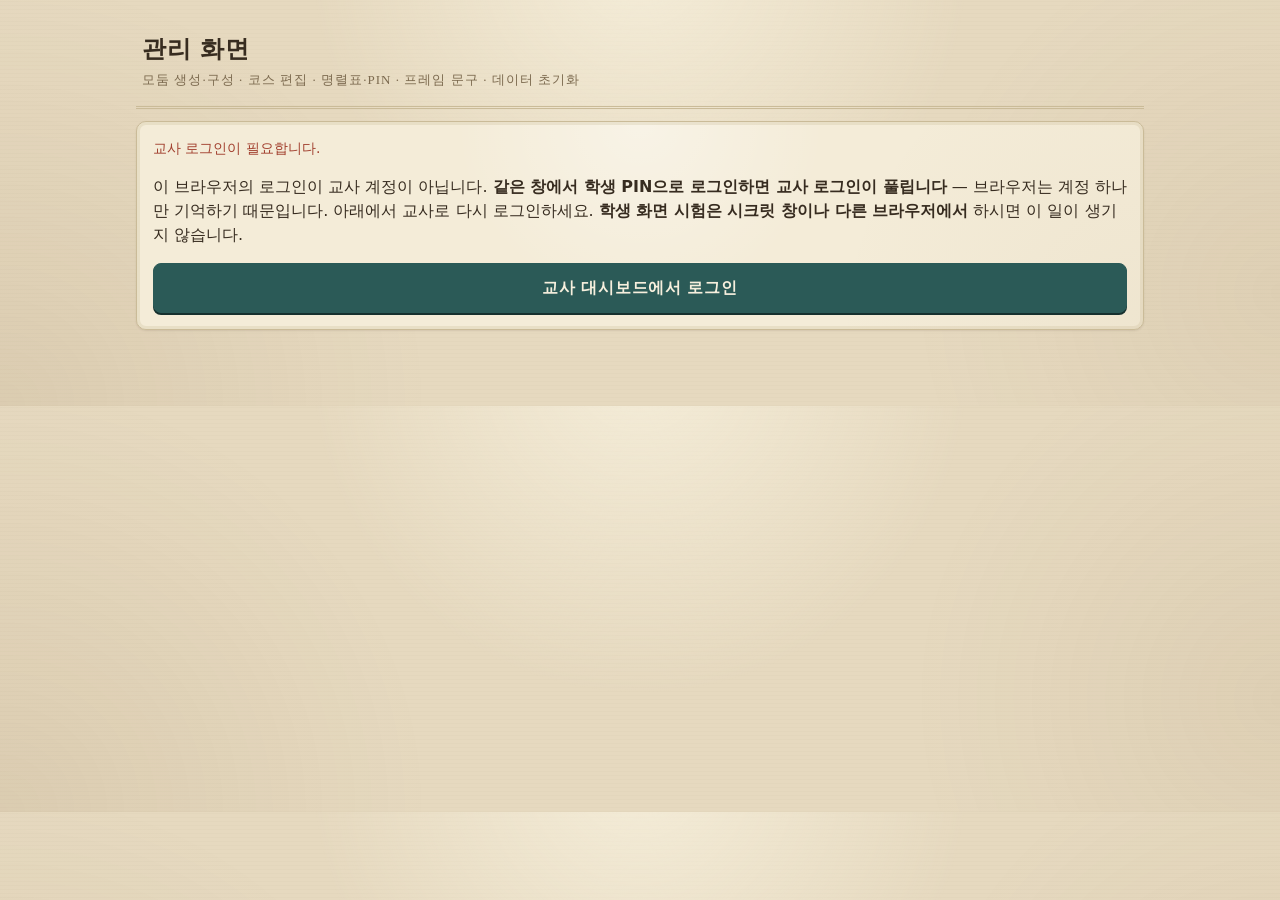
==== commit a964dc9b: "fix: 교사 화면이 localStorage만 믿어 「권한 없음」이 조용히 나던 결함 실사용 신고(2026-10-16): 명렬표 등록이 "Missing or insufficient" ====
--- a/admin.html
+++ b/admin.html
@@ -128,9 +128,14 @@
 
   <p id="narrow-note" class="error">이 화면은 데스크톱(가로 768px 이상)에서 쓰도록 만들었습니다. 좁은 화면에서는 표가 접힙니다.</p>
 
-  <!-- 교사 세션이 없으면 여기서 멈춘다. 로그인은 교사 대시보드에서 한다. -->
+  <!-- 교사 세션이 없거나 **다른 계정으로 바뀌어 있으면** 여기서 멈춘다(2026-10-16 결함).
+       로그인은 교사 대시보드에서 한다. -->
   <section id="admin-guard" class="card" hidden>
     <p class="error">교사 로그인이 필요합니다.</p>
+    <p>이 브라우저의 로그인이 교사 계정이 아닙니다. <strong>같은 창에서 학생 PIN으로 로그인하면
+      교사 로그인이 풀립니다</strong> — 브라우저는 계정 하나만 기억하기 때문입니다.
+      아래에서 교사로 다시 로그인하세요. <strong>학생 화면 시험은 시크릿 창이나 다른 브라우저에서</strong>
+      하시면 이 일이 생기지 않습니다.</p>
     <a class="link-button" href="teacher.html">교사 대시보드에서 로그인</a>
   </section>
 
@@ -494,7 +499,7 @@
 import { db, isCourseLocked } from './js/db.js';
 import {
   classOptions, setText, el, clear, registerServiceWorker, makeSpotId, groupColor, formatTime,
-  pad2, studentEmail
+  pad2, studentEmail, teacherSessionOk
 } from './js/common.js';
 import { createMapView } from './js/map-view.js';
 import { isFractionPoint } from './map/map-config.js';
@@ -565,9 +570,11 @@
   const denied = code.indexOf('permission-denied') >= 0
     || /insufficient permissions|Missing or insufficient/i.test(msg || '');
   if (!denied) return msg;
-  return '쓰기가 거부되었습니다. Firebase 콘솔 → Firestore Database → 규칙 탭을 열어 ⑴ 규칙이 게시되어 있는지'
-    + ' ⑵ teacherEmails()의 이메일이 꺾쇠(< >) 없이 지금 로그인한 교사 계정과 같은지'
-    + ' ⑶ projectId()가 실제 프로젝트 ID인지 확인하세요. 고친 뒤 「게시」를 누르고 다시 시도하면 됩니다'
+  return '쓰기가 거부되었습니다. ⑴ 먼저 이 브라우저의 로그인이 교사 계정인지 보세요 —'
+    + ' **같은 창에서 학생 PIN으로 로그인하면 교사 로그인이 풀립니다**(브라우저는 계정 하나만 기억합니다).'
+    + ' 교사 대시보드에서 다시 로그인하면 풀립니다. 그래도 거부되면 Firebase 콘솔 → Firestore Database'
+    + ' → 규칙 탭에서 ⑵ 규칙이 게시되어 있는지 ⑶ teacherEmails()의 이메일이 꺾쇠(< >) 없이 지금 로그인한'
+    + ' 교사 계정과 같은지 ⑷ projectId()가 실제 프로젝트 ID인지 확인하세요'
     + ' (안내서_설치와배포 §3-1 · §7). 원문: ' + msg;
 }
 
@@ -1845,7 +1852,9 @@
     }
   } catch (e) {
     setText(rosterProgress, '');
-    show(rosterError, e && e.message ? e.message : '명렬표를 등록하지 못했습니다');
+    // 권한 거부는 영어 원문("Missing or insufficient permissions.")만으로는 원인을 알 수 없다.
+    // 이 화면이 **가장 먼저 쓰는 화면**인데 여기만 안내가 빠져 있었다(2026-10-16 실사용 신고).
+    show(rosterError, explainWriteError(e, e && e.message ? e.message : '명렬표를 등록하지 못했습니다'));
   } finally {
     saveBtn.disabled = false;
   }
@@ -2376,6 +2385,16 @@
     guard.hidden = false;
     return;
   }
+  // **실제 Auth 세션**이 저장된 교사와 같은지 대조한다(2026-10-16 실사용 결함).
+  // 예전 판은 localStorage만 보고 화면을 열었다 — 같은 창에서 학생 PIN으로 로그인하면
+  // 교사 세션이 덮어써진 채로 관리 화면이 전부 열리고, 쓰기만 전량 거부됐다.
+  // ensureReady()가 authStateReady()를 기다린 뒤이므로 currentUser는 확정 상태다.
+  if (!teacherSessionOk(db, saved.email, MODE)) {
+    // 어긋난 열쇠는 지운다 — 남겨 두면 다음 새로고침에서 같은 거짓말을 반복한다.
+    try { localStorage.removeItem(TEACHER_KEY); } catch (ignored) { /* 무시 */ }
+    guard.hidden = false;
+    return;
+  }
   // 서버 모드에서는 Auth persistence(local)가 교사 세션을 되살린다.
   if (MODE === 'firebase') {
     db.session = { classId: saved.classId, gid: null, groupNo: null, email: saved.email };
--- a/css/style.css
+++ b/css/style.css
@@ -709,6 +709,251 @@
 .spot-state.spot-set { color: var(--ok); font-weight: 600; }
 .spot-state.spot-unset { color: var(--wait); }
 
+/* ── 오후 과제 「모둠 여행 앨범」 — 실제 사진첩 한 페이지 ───────────────
+   칸 수·캡션 자수는 album.js가 유일한 원천이다. CSS는 반응형 열 배치와
+   종이·포토코너·캡션의 시각 어휘만 담당하며, 색은 :root의 A안 토큰만 쓴다. */
+#album-card {
+  position: relative;
+  overflow: hidden;
+  padding: 18px 14px 20px 20px;
+  background-color: var(--card);
+  background-image:
+    radial-gradient(circle at 12% 8%, var(--card-2), transparent 31%),
+    radial-gradient(circle at 88% 92%, var(--line), transparent 46%),
+    repeating-linear-gradient(0deg, transparent 0 4px, var(--card-2) 4px 5px);
+  border: 3px double var(--line);
+  border-radius: 8px;
+  box-shadow:
+    0 8px 18px color-mix(in srgb, var(--ink) 16%, transparent),
+    inset 9px 0 16px color-mix(in srgb, var(--line) 32%, transparent),
+    inset 0 0 0 4px color-mix(in srgb, var(--card-2) 54%, transparent);
+}
+#album-card::before {
+  content: "";
+  position: absolute;
+  z-index: 0;
+  top: 10px;
+  bottom: 10px;
+  left: 9px;
+  width: 4px;
+  border-right: 1px solid var(--line);
+  border-left: 1px solid var(--gold);
+  opacity: 0.55;
+  pointer-events: none;
+}
+#album-card > * { position: relative; z-index: 1; }
+#album-card .section-title {
+  display: flex;
+  align-items: center;
+  gap: 9px;
+  margin: 0 0 16px;
+  font-family: var(--serif);
+  font-size: 20px;
+  font-weight: 600;
+  letter-spacing: 0.16em;
+}
+#album-card .section-title::after {
+  content: "";
+  flex: 1 1 auto;
+  height: 3px;
+  border-top: 1px solid var(--gold);
+  border-bottom: 1px solid var(--line);
+  opacity: 0.7;
+}
+
+.album-grid {
+  display: grid;
+  grid-template-columns: repeat(2, minmax(0, 1fr));
+  gap: 14px 11px;
+  min-width: 0;
+  list-style: none;
+  margin: 0 0 18px;
+  padding: 4px;
+}
+
+.album-cell {
+  position: relative;
+  display: flex;
+  flex-direction: column;
+  gap: 6px;
+  min-width: 0;
+  padding: 7px 7px 9px;
+  transform-origin: 50% 50%;
+  background-color: var(--card-2);
+  background-image:
+    radial-gradient(circle at 14% 18%, var(--card), transparent 43%),
+    repeating-linear-gradient(0deg, transparent 0 5px, var(--line) 5px 6px);
+  border: 1px solid var(--line);
+  border-radius: 2px;
+  box-shadow:
+    0 7px 11px color-mix(in srgb, var(--ink) 16%, transparent),
+    0 2px 3px color-mix(in srgb, var(--ink) 13%, transparent),
+    inset 0 0 0 2px color-mix(in srgb, var(--card) 68%, transparent);
+}
+.album-cell:nth-child(4n + 1) { transform: rotate(-0.8deg); }
+.album-cell:nth-child(4n + 2) { transform: rotate(0.6deg); }
+.album-cell:nth-child(4n + 3) { transform: rotate(-1.1deg); }
+.album-cell:nth-child(4n) { transform: rotate(0.9deg); }
+
+.album-shot {
+  position: relative;
+  display: block;
+  width: 100%;
+  min-width: 0;
+  padding-top: 75%;
+  overflow: hidden;
+  border: 1px dashed var(--line);
+  border-radius: 1px;
+  background-color: var(--card);
+  background-image:
+    linear-gradient(135deg, var(--card-2), transparent 44%),
+    repeating-linear-gradient(90deg, transparent 0 6px, var(--line) 6px 7px);
+  box-shadow: inset 0 0 9px color-mix(in srgb, var(--line) 28%, transparent);
+  cursor: pointer;
+}
+.album-cell.is-filled .album-shot {
+  border-style: solid;
+  border-color: var(--gold);
+  box-shadow:
+    0 4px 7px color-mix(in srgb, var(--ink) 20%, transparent),
+    inset 0 0 0 1px color-mix(in srgb, var(--card-2) 54%, transparent);
+}
+.album-cell.is-filled .album-shot::before {
+  content: "";
+  position: absolute;
+  z-index: 2;
+  inset: 0;
+  background:
+    linear-gradient(135deg, var(--gold) 0 50%, transparent 51%) top left / 19px 19px no-repeat,
+    linear-gradient(225deg, var(--gold) 0 50%, transparent 51%) top right / 19px 19px no-repeat,
+    linear-gradient(45deg, var(--gold) 0 50%, transparent 51%) bottom left / 19px 19px no-repeat,
+    linear-gradient(315deg, var(--gold) 0 50%, transparent 51%) bottom right / 19px 19px no-repeat;
+  filter: drop-shadow(0 1px 1px color-mix(in srgb, var(--ink) 24%, transparent));
+  opacity: 0.72;
+  pointer-events: none;
+}
+
+.album-img {
+  position: absolute;
+  z-index: 1;
+  inset: 0;
+  width: 100%;
+  height: 100%;
+  object-fit: cover;
+  border-radius: 0;
+}
+
+.album-empty {
+  position: absolute;
+  inset: 0;
+  display: flex;
+  width: 100%;
+  height: 100%;
+  align-items: center;
+  justify-content: center;
+  padding: 4px;
+  color: var(--ink-weak);
+  font-family: var(--serif);
+  font-size: 12px;
+  font-style: italic;
+  letter-spacing: 0.06em;
+  line-height: 1.25;
+  text-align: center;
+  word-break: keep-all;
+}
+
+.loc-file:focus-visible + .album-shot {
+  outline: 3px solid var(--accent);
+  outline-offset: 2px;
+}
+
+.album-badge {
+  position: absolute;
+  z-index: 4;
+  top: 10px;
+  left: 10px;
+  max-width: calc(100% - 20px);
+  overflow: hidden;
+  padding: 2px 6px;
+  font-size: 9px;
+  line-height: 1.2;
+  text-align: left;
+  text-overflow: ellipsis;
+  white-space: nowrap;
+}
+.album-badge.badge-error {
+  left: 4px;
+  max-width: calc(100% - 8px);
+  padding-right: 4px;
+  padding-left: 4px;
+  font-size: clamp(7px, 2.1vw, 9px);
+  letter-spacing: -0.05em;
+}
+
+.album-caption {
+  min-width: 0;
+  padding: 3px 2px 4px;
+  border: 0;
+  border-bottom: 1px solid var(--line);
+  border-radius: 0;
+  background: transparent;
+  color: var(--ink-weak);
+  font-family: var(--serif);
+  font-size: clamp(9px, 2.8vw, 12px);
+  font-style: italic;
+  letter-spacing: 0.01em;
+  line-height: 1.35;
+  box-shadow: none;
+}
+.album-caption:focus-visible {
+  border-bottom-color: var(--accent);
+  outline-offset: 1px;
+}
+.album-caption:disabled { opacity: 0.48; cursor: not-allowed; }
+
+.album-stage {
+  min-width: 0;
+  margin: 0;
+  padding: 0;
+  color: var(--ink-weak);
+  font-size: 9px;
+  line-height: 1.3;
+  word-break: keep-all;
+}
+
+.album-retry {
+  padding: 5px 4px;
+  font-size: 10px;
+  letter-spacing: 0;
+}
+
+#album-preview {
+  display: block;
+  width: 100%;
+  max-width: 360px;
+  margin: 0 auto 14px;
+  border: 6px solid var(--card-2);
+  border-radius: 2px;
+  box-shadow: 0 7px 13px color-mix(in srgb, var(--ink) 18%, transparent);
+}
+
+@media (min-width: 600px) {
+  .album-grid { grid-template-columns: repeat(3, minmax(0, 1fr)); }
+}
+
+@media (min-width: 768px) {
+  .album-grid {
+    grid-template-columns: repeat(4, minmax(0, 1fr));
+    gap: 16px 12px;
+  }
+  .album-cell { padding: 8px 8px 10px; }
+  .album-empty { font-size: 13px; }
+  .album-badge { top: 11px; left: 11px; font-size: 10px; }
+  .album-caption { font-size: 12px; padding: 5px 3px; }
+  .album-stage { font-size: 10px; }
+  .album-retry { font-size: 11px; padding: 6px 5px; }
+}
+
 @media (prefers-reduced-motion: reduce) {
   *, *::before, *::after {
     scroll-behavior: auto !important;
